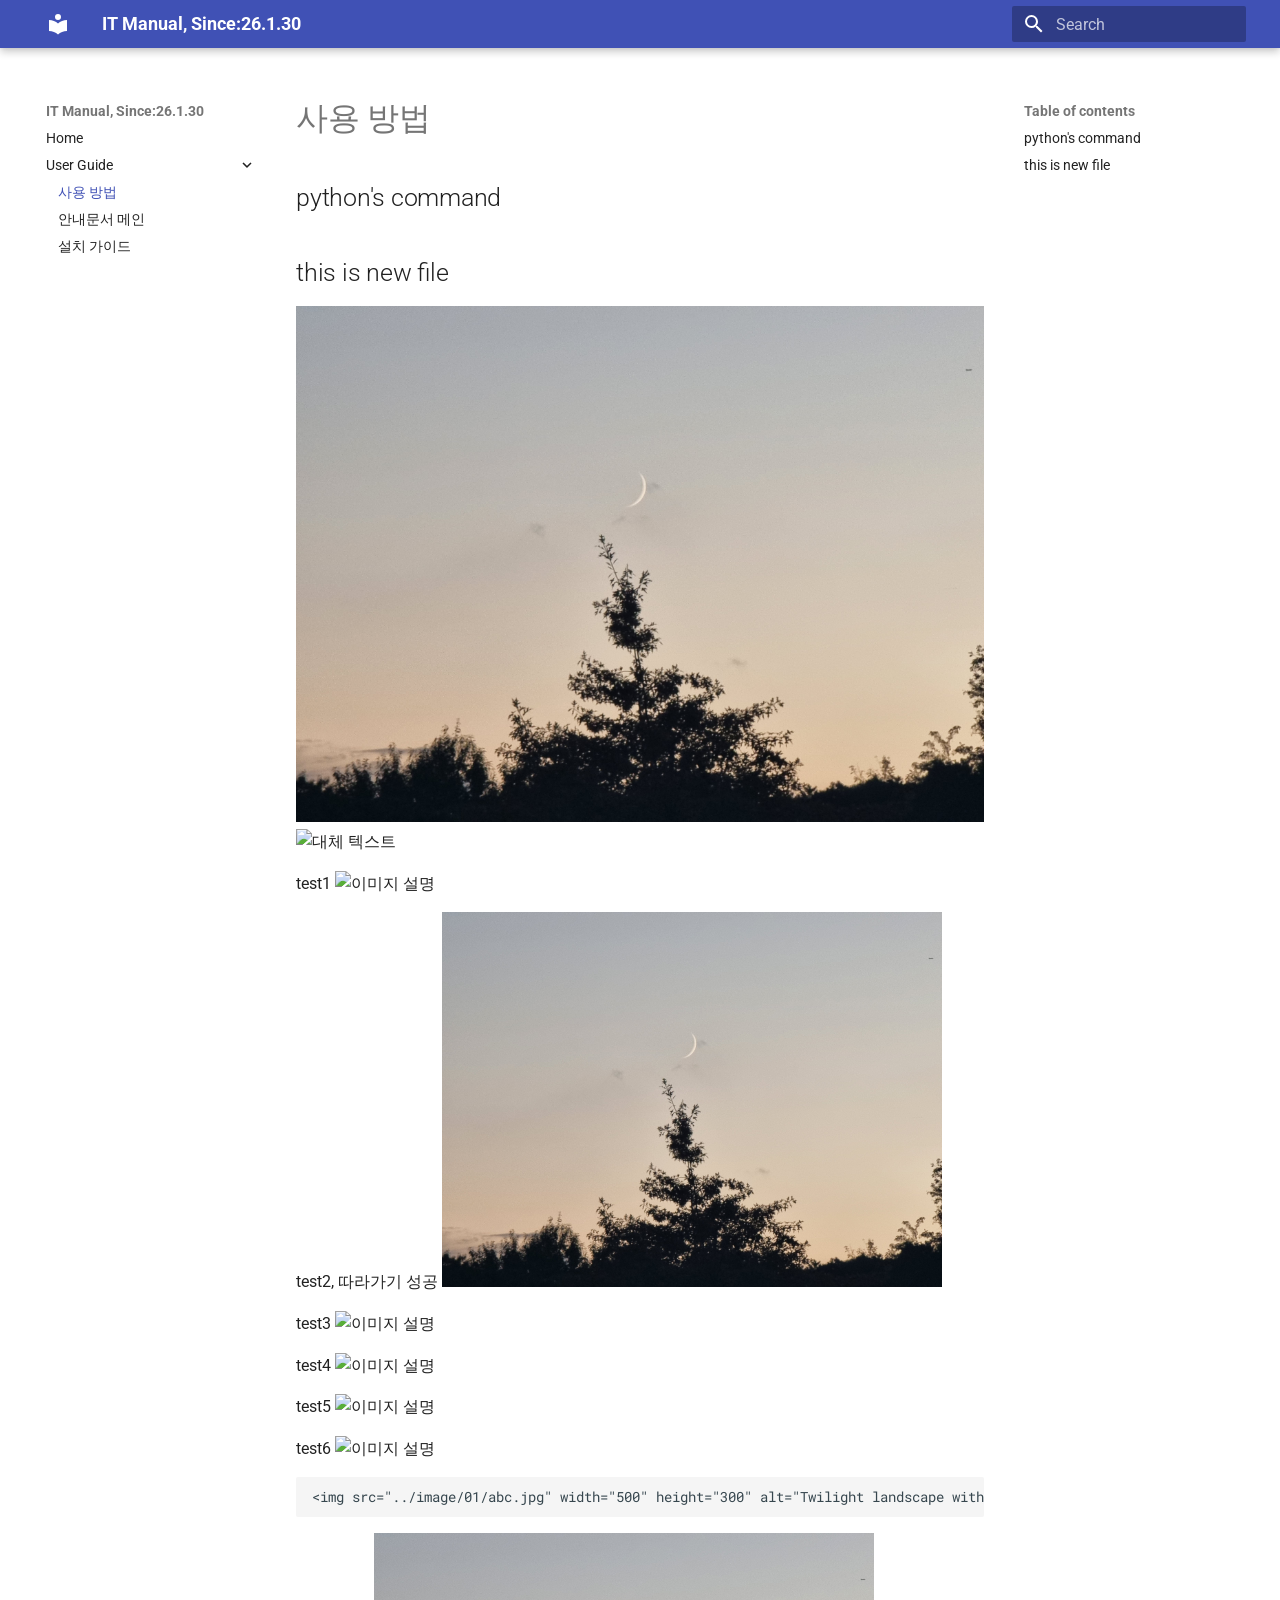
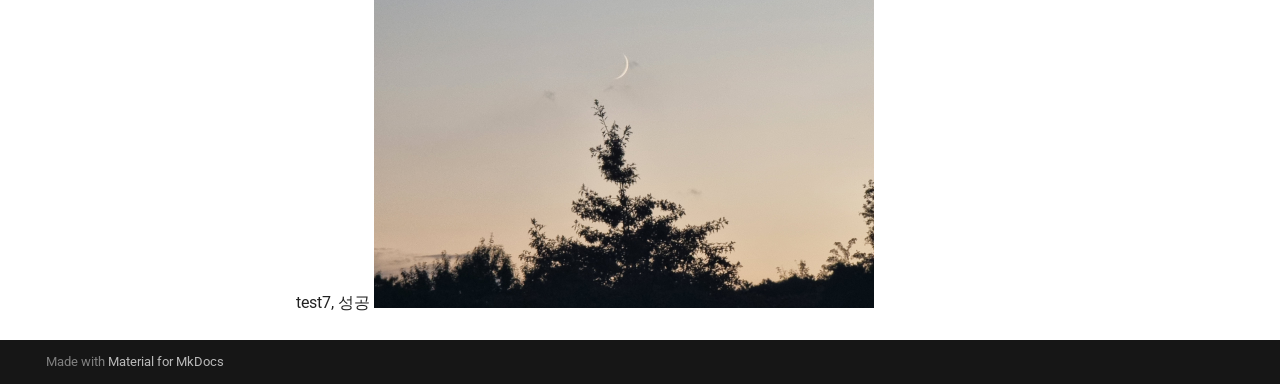
==== 01_PyCom/index.html @ a77b5185 "Deployed 3fe64b6 with MkDocs version: 1.6.1" ====
<!doctype html>
<html lang="en" class="no-js">
  <head>
    
      <meta charset="utf-8">
      <meta name="viewport" content="width=device-width,initial-scale=1">
      
      
      
      
        <link rel="prev" href="..">
      
      
        <link rel="next" href="../02_user_guide/">
      
      
        
      
      
      <link rel="icon" href="../assets/images/favicon.png">
      <meta name="generator" content="mkdocs-1.6.1, mkdocs-material-9.7.1">
    
    
      
        <title>사용 방법 - IT Manual, Since:26.1.30</title>
      
    
    
      <link rel="stylesheet" href="../assets/stylesheets/main.484c7ddc.min.css">
      
      


    
    
      
    
    
      
        
        
        <link rel="preconnect" href="https://fonts.gstatic.com" crossorigin>
        <link rel="stylesheet" href="https://fonts.googleapis.com/css?family=Roboto:300,300i,400,400i,700,700i%7CRoboto+Mono:400,400i,700,700i&display=fallback">
        <style>:root{--md-text-font:"Roboto";--md-code-font:"Roboto Mono"}</style>
      
    
    
    <script>__md_scope=new URL("..",location),__md_hash=e=>[...e].reduce(((e,_)=>(e<<5)-e+_.charCodeAt(0)),0),__md_get=(e,_=localStorage,t=__md_scope)=>JSON.parse(_.getItem(t.pathname+"."+e)),__md_set=(e,_,t=localStorage,a=__md_scope)=>{try{t.setItem(a.pathname+"."+e,JSON.stringify(_))}catch(e){}}</script>
    
      

    
    
  </head>
  
  
    <body dir="ltr">
  
    
    <input class="md-toggle" data-md-toggle="drawer" type="checkbox" id="__drawer" autocomplete="off">
    <input class="md-toggle" data-md-toggle="search" type="checkbox" id="__search" autocomplete="off">
    <label class="md-overlay" for="__drawer"></label>
    <div data-md-component="skip">
      
        
        <a href="#pythons-command" class="md-skip">
          Skip to content
        </a>
      
    </div>
    <div data-md-component="announce">
      
    </div>
    
    
      

  

<header class="md-header md-header--shadow" data-md-component="header">
  <nav class="md-header__inner md-grid" aria-label="Header">
    <a href=".." title="IT Manual, Since:26.1.30" class="md-header__button md-logo" aria-label="IT Manual, Since:26.1.30" data-md-component="logo">
      
  
  <svg xmlns="http://www.w3.org/2000/svg" viewBox="0 0 24 24"><path d="M12 8a3 3 0 0 0 3-3 3 3 0 0 0-3-3 3 3 0 0 0-3 3 3 3 0 0 0 3 3m0 3.54C9.64 9.35 6.5 8 3 8v11c3.5 0 6.64 1.35 9 3.54 2.36-2.19 5.5-3.54 9-3.54V8c-3.5 0-6.64 1.35-9 3.54"/></svg>

    </a>
    <label class="md-header__button md-icon" for="__drawer">
      
      <svg xmlns="http://www.w3.org/2000/svg" viewBox="0 0 24 24"><path d="M3 6h18v2H3zm0 5h18v2H3zm0 5h18v2H3z"/></svg>
    </label>
    <div class="md-header__title" data-md-component="header-title">
      <div class="md-header__ellipsis">
        <div class="md-header__topic">
          <span class="md-ellipsis">
            IT Manual, Since:26.1.30
          </span>
        </div>
        <div class="md-header__topic" data-md-component="header-topic">
          <span class="md-ellipsis">
            
              사용 방법
            
          </span>
        </div>
      </div>
    </div>
    
    
      <script>var palette=__md_get("__palette");if(palette&&palette.color){if("(prefers-color-scheme)"===palette.color.media){var media=matchMedia("(prefers-color-scheme: light)"),input=document.querySelector(media.matches?"[data-md-color-media='(prefers-color-scheme: light)']":"[data-md-color-media='(prefers-color-scheme: dark)']");palette.color.media=input.getAttribute("data-md-color-media"),palette.color.scheme=input.getAttribute("data-md-color-scheme"),palette.color.primary=input.getAttribute("data-md-color-primary"),palette.color.accent=input.getAttribute("data-md-color-accent")}for(var[key,value]of Object.entries(palette.color))document.body.setAttribute("data-md-color-"+key,value)}</script>
    
    
    
      
      
        <label class="md-header__button md-icon" for="__search">
          
          <svg xmlns="http://www.w3.org/2000/svg" viewBox="0 0 24 24"><path d="M9.5 3A6.5 6.5 0 0 1 16 9.5c0 1.61-.59 3.09-1.56 4.23l.27.27h.79l5 5-1.5 1.5-5-5v-.79l-.27-.27A6.52 6.52 0 0 1 9.5 16 6.5 6.5 0 0 1 3 9.5 6.5 6.5 0 0 1 9.5 3m0 2C7 5 5 7 5 9.5S7 14 9.5 14 14 12 14 9.5 12 5 9.5 5"/></svg>
        </label>
        <div class="md-search" data-md-component="search" role="dialog">
  <label class="md-search__overlay" for="__search"></label>
  <div class="md-search__inner" role="search">
    <form class="md-search__form" name="search">
      <input type="text" class="md-search__input" name="query" aria-label="Search" placeholder="Search" autocapitalize="off" autocorrect="off" autocomplete="off" spellcheck="false" data-md-component="search-query" required>
      <label class="md-search__icon md-icon" for="__search">
        
        <svg xmlns="http://www.w3.org/2000/svg" viewBox="0 0 24 24"><path d="M9.5 3A6.5 6.5 0 0 1 16 9.5c0 1.61-.59 3.09-1.56 4.23l.27.27h.79l5 5-1.5 1.5-5-5v-.79l-.27-.27A6.52 6.52 0 0 1 9.5 16 6.5 6.5 0 0 1 3 9.5 6.5 6.5 0 0 1 9.5 3m0 2C7 5 5 7 5 9.5S7 14 9.5 14 14 12 14 9.5 12 5 9.5 5"/></svg>
        
        <svg xmlns="http://www.w3.org/2000/svg" viewBox="0 0 24 24"><path d="M20 11v2H8l5.5 5.5-1.42 1.42L4.16 12l7.92-7.92L13.5 5.5 8 11z"/></svg>
      </label>
      <nav class="md-search__options" aria-label="Search">
        
        <button type="reset" class="md-search__icon md-icon" title="Clear" aria-label="Clear" tabindex="-1">
          
          <svg xmlns="http://www.w3.org/2000/svg" viewBox="0 0 24 24"><path d="M19 6.41 17.59 5 12 10.59 6.41 5 5 6.41 10.59 12 5 17.59 6.41 19 12 13.41 17.59 19 19 17.59 13.41 12z"/></svg>
        </button>
      </nav>
      
    </form>
    <div class="md-search__output">
      <div class="md-search__scrollwrap" tabindex="0" data-md-scrollfix>
        <div class="md-search-result" data-md-component="search-result">
          <div class="md-search-result__meta">
            Initializing search
          </div>
          <ol class="md-search-result__list" role="presentation"></ol>
        </div>
      </div>
    </div>
  </div>
</div>
      
    
    
  </nav>
  
</header>
    
    <div class="md-container" data-md-component="container">
      
      
        
          
        
      
      <main class="md-main" data-md-component="main">
        <div class="md-main__inner md-grid">
          
            
              
              <div class="md-sidebar md-sidebar--primary" data-md-component="sidebar" data-md-type="navigation" >
                <div class="md-sidebar__scrollwrap">
                  <div class="md-sidebar__inner">
                    



<nav class="md-nav md-nav--primary" aria-label="Navigation" data-md-level="0">
  <label class="md-nav__title" for="__drawer">
    <a href=".." title="IT Manual, Since:26.1.30" class="md-nav__button md-logo" aria-label="IT Manual, Since:26.1.30" data-md-component="logo">
      
  
  <svg xmlns="http://www.w3.org/2000/svg" viewBox="0 0 24 24"><path d="M12 8a3 3 0 0 0 3-3 3 3 0 0 0-3-3 3 3 0 0 0-3 3 3 3 0 0 0 3 3m0 3.54C9.64 9.35 6.5 8 3 8v11c3.5 0 6.64 1.35 9 3.54 2.36-2.19 5.5-3.54 9-3.54V8c-3.5 0-6.64 1.35-9 3.54"/></svg>

    </a>
    IT Manual, Since:26.1.30
  </label>
  
  <ul class="md-nav__list" data-md-scrollfix>
    
      
      
  
  
  
  
    <li class="md-nav__item">
      <a href=".." class="md-nav__link">
        
  
  
  <span class="md-ellipsis">
    
  
    Home
  

    
  </span>
  
  

      </a>
    </li>
  

    
      
      
  
  
    
  
  
  
    
    
    
    
    
    <li class="md-nav__item md-nav__item--active md-nav__item--nested">
      
        
        
        <input class="md-nav__toggle md-toggle " type="checkbox" id="__nav_2" checked>
        
          
          <label class="md-nav__link" for="__nav_2" id="__nav_2_label" tabindex="0">
            
  
  
  <span class="md-ellipsis">
    
  
    User Guide
  

    
  </span>
  
  

            <span class="md-nav__icon md-icon"></span>
          </label>
        
        <nav class="md-nav" data-md-level="1" aria-labelledby="__nav_2_label" aria-expanded="true">
          <label class="md-nav__title" for="__nav_2">
            <span class="md-nav__icon md-icon"></span>
            
  
    User Guide
  

          </label>
          <ul class="md-nav__list" data-md-scrollfix>
            
              
                
  
  
    
  
  
  
    <li class="md-nav__item md-nav__item--active">
      
      <input class="md-nav__toggle md-toggle" type="checkbox" id="__toc">
      
      
      
        <label class="md-nav__link md-nav__link--active" for="__toc">
          
  
  
  <span class="md-ellipsis">
    
  
    사용 방법
  

    
  </span>
  
  

          <span class="md-nav__icon md-icon"></span>
        </label>
      
      <a href="./" class="md-nav__link md-nav__link--active">
        
  
  
  <span class="md-ellipsis">
    
  
    사용 방법
  

    
  </span>
  
  

      </a>
      
        

<nav class="md-nav md-nav--secondary" aria-label="Table of contents">
  
  
  
  
    <label class="md-nav__title" for="__toc">
      <span class="md-nav__icon md-icon"></span>
      Table of contents
    </label>
    <ul class="md-nav__list" data-md-component="toc" data-md-scrollfix>
      
        <li class="md-nav__item">
  <a href="#pythons-command" class="md-nav__link">
    <span class="md-ellipsis">
      
        python's command
      
    </span>
  </a>
  
</li>
      
        <li class="md-nav__item">
  <a href="#this-is-new-file" class="md-nav__link">
    <span class="md-ellipsis">
      
        this is new file
      
    </span>
  </a>
  
</li>
      
    </ul>
  
</nav>
      
    </li>
  

              
            
              
                
  
  
  
  
    <li class="md-nav__item">
      <a href="../02_user_guide/" class="md-nav__link">
        
  
  
  <span class="md-ellipsis">
    
  
    안내문서 메인
  

    
  </span>
  
  

      </a>
    </li>
  

              
            
              
                
  
  
  
  
    <li class="md-nav__item">
      <a href="../03_install/" class="md-nav__link">
        
  
  
  <span class="md-ellipsis">
    
  
    설치 가이드
  

    
  </span>
  
  

      </a>
    </li>
  

              
            
          </ul>
        </nav>
      
    </li>
  

    
  </ul>
</nav>
                  </div>
                </div>
              </div>
            
            
              
              <div class="md-sidebar md-sidebar--secondary" data-md-component="sidebar" data-md-type="toc" >
                <div class="md-sidebar__scrollwrap">
                  <div class="md-sidebar__inner">
                    

<nav class="md-nav md-nav--secondary" aria-label="Table of contents">
  
  
  
  
    <label class="md-nav__title" for="__toc">
      <span class="md-nav__icon md-icon"></span>
      Table of contents
    </label>
    <ul class="md-nav__list" data-md-component="toc" data-md-scrollfix>
      
        <li class="md-nav__item">
  <a href="#pythons-command" class="md-nav__link">
    <span class="md-ellipsis">
      
        python's command
      
    </span>
  </a>
  
</li>
      
        <li class="md-nav__item">
  <a href="#this-is-new-file" class="md-nav__link">
    <span class="md-ellipsis">
      
        this is new file
      
    </span>
  </a>
  
</li>
      
    </ul>
  
</nav>
                  </div>
                </div>
              </div>
            
          
          
            <div class="md-content" data-md-component="content">
              
              <article class="md-content__inner md-typeset">
                
                  



  <h1>사용 방법</h1>

<h2 id="pythons-command">python's command</h2>
<h2 id="this-is-new-file">this is new file</h2>
<p><img alt="대체 텍스트" src="../image/01/abc.jpg" />
<img alt="대체 텍스트" src="../image/01/intro.gif" /></p>
<p>test1
<img src="docs/image/01/abc.jpg" width="500" height="300" alt="이미지 설명"></p>
<p>test2, 따라가기 성공
<img src="/docs/image/01/abc.jpg" width="500" height="300" alt="이미지 설명"></p>
<p>test3
<img src="./docs/image/01/abc.jpg" width="500" height="300" alt="이미지 설명"></p>
<p>test4
<img src="DongGyuLee76/mkDoc/docs/image/01/abc.jpg" width="500" height="300" alt="이미지 설명"></p>
<p>test5
<img src="/DongGyuLee76/mkDoc/docs/image/01/abc.jpg" width="500" height="300" alt="이미지 설명"></p>
<p>test6
<img src="./DongGyuLee76/mkDoc/docs/image/01/abc.jpg" width="500" height="300" alt="이미지 설명"></p>
<div class="highlight"><pre><span></span><code>&lt;img src=&quot;../image/01/abc.jpg&quot; width=&quot;500&quot; height=&quot;300&quot; alt=&quot;Twilight landscape with silhouetted trees against a pale sky, a crescent moon visible above, creating a serene and peaceful atmosphere&quot;&gt;
</code></pre></div>
<p>test7, 성공
<img src="../image/01/abc.jpg" width="500" height="300" alt="이미지 설명"></p>












                
              </article>
            </div>
          
          
<script>var target=document.getElementById(location.hash.slice(1));target&&target.name&&(target.checked=target.name.startsWith("__tabbed_"))</script>
        </div>
        
      </main>
      
        <footer class="md-footer">
  
  <div class="md-footer-meta md-typeset">
    <div class="md-footer-meta__inner md-grid">
      <div class="md-copyright">
  
  
    Made with
    <a href="https://squidfunk.github.io/mkdocs-material/" target="_blank" rel="noopener">
      Material for MkDocs
    </a>
  
</div>
      
    </div>
  </div>
</footer>
      
    </div>
    <div class="md-dialog" data-md-component="dialog">
      <div class="md-dialog__inner md-typeset"></div>
    </div>
    
    
    
      
      
      <script id="__config" type="application/json">{"annotate": null, "base": "..", "features": [], "search": "../assets/javascripts/workers/search.2c215733.min.js", "tags": null, "translations": {"clipboard.copied": "Copied to clipboard", "clipboard.copy": "Copy to clipboard", "search.result.more.one": "1 more on this page", "search.result.more.other": "# more on this page", "search.result.none": "No matching documents", "search.result.one": "1 matching document", "search.result.other": "# matching documents", "search.result.placeholder": "Type to start searching", "search.result.term.missing": "Missing", "select.version": "Select version"}, "version": null}</script>
    
    
      <script src="../assets/javascripts/bundle.79ae519e.min.js"></script>
      
    
  </body>
</html>
---- assets/stylesheets/main.484c7ddc.min.css ----
@charset "UTF-8";html{-webkit-text-size-adjust:none;-moz-text-size-adjust:none;text-size-adjust:none;box-sizing:border-box}*,:after,:before{box-sizing:inherit}@media (prefers-reduced-motion){*,:after,:before{transition:none!important}}body{margin:0}a,button,input,label{-webkit-tap-highlight-color:transparent}a{color:inherit;text-decoration:none}hr{border:0;box-sizing:initial;display:block;height:.05rem;overflow:visible;padding:0}small{font-size:80%}sub,sup{line-height:1em}img{border-style:none}table{border-collapse:initial;border-spacing:0}td,th{font-weight:400;vertical-align:top}button{background:#0000;border:0;font-family:inherit;font-size:inherit;margin:0;padding:0}input{border:0;outline:none}:root{--md-primary-fg-color:#4051b5;--md-primary-fg-color--light:#5d6cc0;--md-primary-fg-color--dark:#303fa1;--md-primary-bg-color:#fff;--md-primary-bg-color--light:#ffffffb3;--md-accent-fg-color:#526cfe;--md-accent-fg-color--transparent:#526cfe1a;--md-accent-bg-color:#fff;--md-accent-bg-color--light:#ffffffb3}[data-md-color-scheme=default]{color-scheme:light}[data-md-color-scheme=default] img[src$="#gh-dark-mode-only"],[data-md-color-scheme=default] img[src$="#only-dark"]{display:none}:root,[data-md-color-scheme=default]{--md-hue:225deg;--md-default-fg-color:#000000de;--md-default-fg-color--light:#0000008a;--md-default-fg-color--lighter:#00000052;--md-default-fg-color--lightest:#00000012;--md-default-bg-color:#fff;--md-default-bg-color--light:#ffffffb3;--md-default-bg-color--lighter:#ffffff4d;--md-default-bg-color--lightest:#ffffff1f;--md-code-fg-color:#36464e;--md-code-bg-color:#f5f5f5;--md-code-bg-color--light:#f5f5f5b3;--md-code-bg-color--lighter:#f5f5f54d;--md-code-hl-color:#4287ff;--md-code-hl-color--light:#4287ff1a;--md-code-hl-number-color:#d52a2a;--md-code-hl-special-color:#db1457;--md-code-hl-function-color:#a846b9;--md-code-hl-constant-color:#6e59d9;--md-code-hl-keyword-color:#3f6ec6;--md-code-hl-string-color:#1c7d4d;--md-code-hl-name-color:var(--md-code-fg-color);--md-code-hl-operator-color:var(--md-default-fg-color--light);--md-code-hl-punctuation-color:var(--md-default-fg-color--light);--md-code-hl-comment-color:var(--md-default-fg-color--light);--md-code-hl-generic-color:var(--md-default-fg-color--light);--md-code-hl-variable-color:var(--md-default-fg-color--light);--md-typeset-color:var(--md-default-fg-color);--md-typeset-a-color:var(--md-primary-fg-color);--md-typeset-del-color:#f5503d26;--md-typeset-ins-color:#0bd57026;--md-typeset-kbd-color:#fafafa;--md-typeset-kbd-accent-color:#fff;--md-typeset-kbd-border-color:#b8b8b8;--md-typeset-mark-color:#ffff0080;--md-typeset-table-color:#0000001f;--md-typeset-table-color--light:rgba(0,0,0,.035);--md-admonition-fg-color:var(--md-default-fg-color);--md-admonition-bg-color:var(--md-default-bg-color);--md-warning-fg-color:#000000de;--md-warning-bg-color:#ff9;--md-footer-fg-color:#fff;--md-footer-fg-color--light:#ffffffb3;--md-footer-fg-color--lighter:#ffffff73;--md-footer-bg-color:#000000de;--md-footer-bg-color--dark:#00000052;--md-shadow-z1:0 0.2rem 0.5rem #0000000d,0 0 0.05rem #0000001a;--md-shadow-z2:0 0.2rem 0.5rem #0000001a,0 0 0.05rem #00000040;--md-shadow-z3:0 0.2rem 0.5rem #0003,0 0 0.05rem #00000059}.md-icon svg{fill:currentcolor;display:block;height:1.2rem;width:1.2rem}body{-webkit-font-smoothing:antialiased;-moz-osx-font-smoothing:grayscale;--md-text-font-family:var(--md-text-font,_),-apple-system,BlinkMacSystemFont,Helvetica,Arial,sans-serif;--md-code-font-family:var(--md-code-font,_),SFMono-Regular,Consolas,Menlo,monospace}aside,body,input{font-feature-settings:"kern","liga";color:var(--md-typeset-color);font-family:var(--md-text-font-family)}code,kbd,pre{font-feature-settings:"kern";font-family:var(--md-code-font-family)}:root{--md-typeset-table-sort-icon:url('data:image/svg+xml;charset=utf-8,<svg xmlns="http://www.w3.org/2000/svg" viewBox="0 0 24 24"><path d="m18 21-4-4h3V7h-3l4-4 4 4h-3v10h3M2 19v-2h10v2M2 13v-2h7v2M2 7V5h4v2z"/></svg>');--md-typeset-table-sort-icon--asc:url('data:image/svg+xml;charset=utf-8,<svg xmlns="http://www.w3.org/2000/svg" viewBox="0 0 24 24"><path d="M19 17h3l-4 4-4-4h3V3h2M2 17h10v2H2M6 5v2H2V5m0 6h7v2H2z"/></svg>');--md-typeset-table-sort-icon--desc:url('data:image/svg+xml;charset=utf-8,<svg xmlns="http://www.w3.org/2000/svg" viewBox="0 0 24 24"><path d="M19 7h3l-4-4-4 4h3v14h2M2 17h10v2H2M6 5v2H2V5m0 6h7v2H2z"/></svg>')}.md-typeset{-webkit-print-color-adjust:exact;color-adjust:exact;font-size:.8rem;line-height:1.6;overflow-wrap:break-word}@media print{.md-typeset{font-size:.68rem}}.md-typeset blockquote,.md-typeset dl,.md-typeset figure,.md-typeset ol,.md-typeset pre,.md-typeset ul{margin-bottom:1em;margin-top:1em}.md-typeset h1{color:var(--md-default-fg-color--light);font-size:2em;line-height:1.3;margin:0 0 1.25em}.md-typeset h1,.md-typeset h2{font-weight:300;letter-spacing:-.01em}.md-typeset h2{font-size:1.5625em;line-height:1.4;margin:1.6em 0 .64em}.md-typeset h3{font-size:1.25em;font-weight:400;letter-spacing:-.01em;line-height:1.5;margin:1.6em 0 .8em}.md-typeset h2+h3{margin-top:.8em}.md-typeset h4{font-weight:700;letter-spacing:-.01em;margin:1em 0}.md-typeset h5,.md-typeset h6{color:var(--md-default-fg-color--light);font-size:.8em;font-weight:700;letter-spacing:-.01em;margin:1.25em 0}.md-typeset h5{text-transform:uppercase}.md-typeset h5 code{text-transform:none}.md-typeset hr{border-bottom:.05rem solid var(--md-default-fg-color--lightest);display:flow-root;margin:1.5em 0}.md-typeset a{color:var(--md-typeset-a-color);word-break:break-word}.md-typeset a,.md-typeset a:before{transition:color 125ms}.md-typeset a:focus,.md-typeset a:hover{color:var(--md-accent-fg-color)}.md-typeset a:focus code,.md-typeset a:hover code{background-color:var(--md-accent-fg-color--transparent);color:var(--md-accent-fg-color)}.md-typeset a code{color:var(--md-typeset-a-color)}.md-typeset a.focus-visible{outline-color:var(--md-accent-fg-color);outline-offset:.2rem}.md-typeset code,.md-typeset kbd,.md-typeset pre{color:var(--md-code-fg-color);direction:ltr;font-variant-ligatures:none;transition:background-color 125ms}@media print{.md-typeset code,.md-typeset kbd,.md-typeset pre{white-space:pre-wrap}}.md-typeset code{background-color:var(--md-code-bg-color);border-radius:.1rem;-webkit-box-decoration-break:clone;box-decoration-break:clone;font-size:.85em;padding:0 .2941176471em;transition:color 125ms,background-color 125ms;word-break:break-word}.md-typeset code:not(.focus-visible){-webkit-tap-highlight-color:transparent;outline:none}.md-typeset pre{display:flow-root;line-height:1.4;position:relative}.md-typeset pre>code{-webkit-box-decoration-break:slice;box-decoration-break:slice;box-shadow:none;display:block;margin:0;outline-color:var(--md-accent-fg-color);overflow:auto;padding:.7720588235em 1.1764705882em;scrollbar-color:var(--md-default-fg-color--lighter) #0000;scrollbar-width:thin;touch-action:auto;word-break:normal}.md-typeset pre>code:hover{scrollbar-color:var(--md-accent-fg-color) #0000}.md-typeset pre>code::-webkit-scrollbar{height:.2rem;width:.2rem}.md-typeset pre>code::-webkit-scrollbar-thumb{background-color:var(--md-default-fg-color--lighter)}.md-typeset pre>code::-webkit-scrollbar-thumb:hover{background-color:var(--md-accent-fg-color)}.md-typeset kbd{background-color:var(--md-typeset-kbd-color);border-radius:.1rem;box-shadow:0 .1rem 0 .05rem var(--md-typeset-kbd-border-color),0 .1rem 0 var(--md-typeset-kbd-border-color),0 -.1rem .2rem var(--md-typeset-kbd-accent-color) inset;color:var(--md-default-fg-color);display:inline-block;font-size:.75em;padding:0 .6666666667em;vertical-align:text-top;word-break:break-word}.md-typeset mark{background-color:var(--md-typeset-mark-color);-webkit-box-decoration-break:clone;box-decoration-break:clone;color:inherit;word-break:break-word}.md-typeset abbr{cursor:help;text-decoration:none}.md-typeset [data-preview],.md-typeset abbr{border-bottom:.05rem dotted var(--md-default-fg-color--light)}.md-typeset small{opacity:.75}[dir=ltr] .md-typeset sub,[dir=ltr] .md-typeset sup{margin-left:.078125em}[dir=rtl] .md-typeset sub,[dir=rtl] .md-typeset sup{margin-right:.078125em}[dir=ltr] .md-typeset blockquote{padding-left:.6rem}[dir=rtl] .md-typeset blockquote{padding-right:.6rem}[dir=ltr] .md-typeset blockquote{border-left:.2rem solid var(--md-default-fg-color--lighter)}[dir=rtl] .md-typeset blockquote{border-right:.2rem solid var(--md-default-fg-color--lighter)}.md-typeset blockquote{color:var(--md-default-fg-color--light);margin-left:0;margin-right:0}.md-typeset ul{list-style-type:disc}.md-typeset ul[type]{list-style-type:revert-layer}[dir=ltr] .md-typeset ol,[dir=ltr] .md-typeset ul{margin-left:.625em}[dir=rtl] .md-typeset ol,[dir=rtl] .md-typeset ul{margin-right:.625em}.md-typeset ol,.md-typeset ul{padding:0}.md-typeset ol:not([hidden]),.md-typeset ul:not([hidden]){display:flow-root}.md-typeset ol ol,.md-typeset ul ol{list-style-type:lower-alpha}.md-typeset ol ol ol,.md-typeset ul ol ol{list-style-type:lower-roman}.md-typeset ol ol ol ol,.md-typeset ul ol ol ol{list-style-type:upper-alpha}.md-typeset ol ol ol ol ol,.md-typeset ul ol ol ol ol{list-style-type:upper-roman}.md-typeset ol[type],.md-typeset ul[type]{list-style-type:revert-layer}[dir=ltr] .md-typeset ol li,[dir=ltr] .md-typeset ul li{margin-left:1.25em}[dir=rtl] .md-typeset ol li,[dir=rtl] .md-typeset ul li{margin-right:1.25em}.md-typeset ol li,.md-typeset ul li{margin-bottom:.5em}.md-typeset ol li blockquote,.md-typeset ol li p,.md-typeset ul li blockquote,.md-typeset ul li p{margin:.5em 0}.md-typeset ol li:last-child,.md-typeset ul li:last-child{margin-bottom:0}[dir=ltr] .md-typeset ol li ol,[dir=ltr] .md-typeset ol li ul,[dir=ltr] .md-typeset ul li ol,[dir=ltr] .md-typeset ul li ul{margin-left:.625em}[dir=rtl] .md-typeset ol li ol,[dir=rtl] .md-typeset ol li ul,[dir=rtl] .md-typeset ul li ol,[dir=rtl] .md-typeset ul li ul{margin-right:.625em}.md-typeset ol li ol,.md-typeset ol li ul,.md-typeset ul li ol,.md-typeset ul li ul{margin-bottom:.5em;margin-top:.5em}[dir=ltr] .md-typeset dd{margin-left:1.875em}[dir=rtl] .md-typeset dd{margin-right:1.875em}.md-typeset dd{margin-bottom:1.5em;margin-top:1em}.md-typeset img,.md-typeset svg,.md-typeset video{height:auto;max-width:100%}.md-typeset img[align=left]{margin:1em 1em 1em 0}.md-typeset img[align=right]{margin:1em 0 1em 1em}.md-typeset img[align]:only-child{margin-top:0}.md-typeset figure{display:flow-root;margin:1em auto;max-width:100%;text-align:center;width:fit-content}.md-typeset figure img{display:block;margin:0 auto}.md-typeset figcaption{font-style:italic;margin:1em auto;max-width:24rem}.md-typeset iframe{max-width:100%}.md-typeset table:not([class]){background-color:var(--md-default-bg-color);border:.05rem solid var(--md-typeset-table-color);border-radius:.1rem;display:inline-block;font-size:.64rem;max-width:100%;overflow:auto;touch-action:auto}@media print{.md-typeset table:not([class]){display:table}}.md-typeset table:not([class])+*{margin-top:1.5em}.md-typeset table:not([class]) td>:first-child,.md-typeset table:not([class]) th>:first-child{margin-top:0}.md-typeset table:not([class]) td>:last-child,.md-typeset table:not([class]) th>:last-child{margin-bottom:0}.md-typeset table:not([class]) td:not([align]),.md-typeset table:not([class]) th:not([align]){text-align:left}[dir=rtl] .md-typeset table:not([class]) td:not([align]),[dir=rtl] .md-typeset table:not([class]) th:not([align]){text-align:right}.md-typeset table:not([class]) th{font-weight:700;min-width:5rem;padding:.9375em 1.25em;vertical-align:top}.md-typeset table:not([class]) td{border-top:.05rem solid var(--md-typeset-table-color);padding:.9375em 1.25em;vertical-align:top}.md-typeset table:not([class]) tbody tr{transition:background-color 125ms}.md-typeset table:not([class]) tbody tr:hover{background-color:var(--md-typeset-table-color--light);box-shadow:0 .05rem 0 var(--md-default-bg-color) inset}.md-typeset table:not([class]) a{word-break:normal}.md-typeset table th[role=columnheader]{cursor:pointer}[dir=ltr] .md-typeset table th[role=columnheader]:after{margin-left:.5em}[dir=rtl] .md-typeset table th[role=columnheader]:after{margin-right:.5em}.md-typeset table th[role=columnheader]:after{content:"";display:inline-block;height:1.2em;-webkit-mask-image:var(--md-typeset-table-sort-icon);mask-image:var(--md-typeset-table-sort-icon);-webkit-mask-repeat:no-repeat;mask-repeat:no-repeat;-webkit-mask-size:contain;mask-size:contain;transition:background-color 125ms;vertical-align:text-bottom;width:1.2em}.md-typeset table th[role=columnheader]:hover:after{background-color:var(--md-default-fg-color--lighter)}.md-typeset table th[role=columnheader][aria-sort=ascending]:after{background-color:var(--md-default-fg-color--light);-webkit-mask-image:var(--md-typeset-table-sort-icon--asc);mask-image:var(--md-typeset-table-sort-icon--asc)}.md-typeset table th[role=columnheader][aria-sort=descending]:after{background-color:var(--md-default-fg-color--light);-webkit-mask-image:var(--md-typeset-table-sort-icon--desc);mask-image:var(--md-typeset-table-sort-icon--desc)}.md-typeset__scrollwrap{margin:1em -.8rem;overflow-x:auto;touch-action:auto}.md-typeset__table{display:inline-block;margin-bottom:.5em;padding:0 .8rem}@media print{.md-typeset__table{display:block}}html .md-typeset__table table{display:table;margin:0;overflow:hidden;width:100%}@media screen and (max-width:44.984375em){.md-content__inner>pre{margin:1em -.8rem}.md-content__inner>pre code{border-radius:0}}.md-typeset .md-author{border-radius:100%;display:block;flex-shrink:0;height:1.6rem;overflow:hidden;position:relative;transition:color 125ms,transform 125ms;width:1.6rem}.md-typeset .md-author img{display:block}.md-typeset .md-author--more{background:var(--md-default-fg-color--lightest);color:var(--md-default-fg-color--lighter);font-size:.6rem;font-weight:700;line-height:1.6rem;text-align:center}.md-typeset .md-author--long{height:2.4rem;width:2.4rem}.md-typeset a.md-author{transform:scale(1)}.md-typeset a.md-author img{border-radius:100%;filter:grayscale(100%) opacity(75%);transition:filter 125ms}.md-typeset a.md-author:focus,.md-typeset a.md-author:hover{transform:scale(1.1);z-index:1}.md-typeset a.md-author:focus img,.md-typeset a.md-author:hover img{filter:grayscale(0)}.md-banner{background-color:var(--md-footer-bg-color);color:var(--md-footer-fg-color);overflow:auto}@media print{.md-banner{display:none}}.md-banner--warning{background-color:var(--md-warning-bg-color);color:var(--md-warning-fg-color)}.md-banner__inner{font-size:.7rem;margin:.6rem auto;padding:0 .8rem}[dir=ltr] .md-banner__button{float:right}[dir=rtl] .md-banner__button{float:left}.md-banner__button{color:inherit;cursor:pointer;transition:opacity .25s}.no-js .md-banner__button{display:none}.md-banner__button:hover{opacity:.7}html{font-size:125%;height:100%;overflow-x:hidden}@media screen and (min-width:100em){html{font-size:137.5%}}@media screen and (min-width:125em){html{font-size:150%}}body{background-color:var(--md-default-bg-color);display:flex;flex-direction:column;font-size:.5rem;min-height:100%;position:relative;width:100%}@media print{body{display:block}}@media screen and (max-width:59.984375em){body[data-md-scrolllock]{position:fixed}}.md-grid{margin-left:auto;margin-right:auto;max-width:61rem}.md-container{display:flex;flex-direction:column;flex-grow:1}@media print{.md-container{display:block}}.md-main{flex-grow:1}.md-main__inner{display:flex;height:100%;margin-top:1.5rem}.md-ellipsis{overflow:hidden;text-overflow:ellipsis}.md-toggle{display:none}.md-option{height:0;opacity:0;position:absolute;width:0}.md-option:checked+label:not([hidden]){display:block}.md-option.focus-visible+label{outline-color:var(--md-accent-fg-color);outline-style:auto}.md-skip{background-color:var(--md-default-fg-color);border-radius:.1rem;color:var(--md-default-bg-color);font-size:.64rem;margin:.5rem;opacity:0;outline-color:var(--md-accent-fg-color);padding:.3rem .5rem;position:fixed;transform:translateY(.4rem);z-index:-1}.md-skip:focus{opacity:1;transform:translateY(0);transition:transform .25s cubic-bezier(.4,0,.2,1),opacity 175ms 75ms;z-index:10}@page{margin:25mm}:root{--md-clipboard-icon:url('data:image/svg+xml;charset=utf-8,<svg xmlns="http://www.w3.org/2000/svg" viewBox="0 0 24 24"><path d="M19 21H8V7h11m0-2H8a2 2 0 0 0-2 2v14a2 2 0 0 0 2 2h11a2 2 0 0 0 2-2V7a2 2 0 0 0-2-2m-3-4H4a2 2 0 0 0-2 2v14h2V3h12z"/></svg>')}.md-clipboard{border-radius:.1rem;color:var(--md-default-fg-color--lightest);cursor:pointer;height:1.5em;outline-color:var(--md-accent-fg-color);outline-offset:.1rem;transition:color .25s;width:1.5em;z-index:1}@media print{.md-clipboard{display:none}}.md-clipboard:not(.focus-visible){-webkit-tap-highlight-color:transparent;outline:none}:hover>.md-clipboard{color:var(--md-default-fg-color--light)}.md-clipboard:focus,.md-clipboard:hover{color:var(--md-accent-fg-color)}.md-clipboard:after{background-color:currentcolor;content:"";display:block;height:1.125em;margin:0 auto;-webkit-mask-image:var(--md-clipboard-icon);mask-image:var(--md-clipboard-icon);-webkit-mask-position:center;mask-position:center;-webkit-mask-repeat:no-repeat;mask-repeat:no-repeat;-webkit-mask-size:contain;mask-size:contain;width:1.125em}.md-clipboard--inline{cursor:pointer}.md-clipboard--inline code{transition:color .25s,background-color .25s}.md-clipboard--inline:focus code,.md-clipboard--inline:hover code{background-color:var(--md-accent-fg-color--transparent);color:var(--md-accent-fg-color)}:root{--md-code-select-icon:url('data:image/svg+xml;charset=utf-8,<svg xmlns="http://www.w3.org/2000/svg" viewBox="0 0 24 24"><path d="M19 19h-4v2h4c1.1 0 2-.9 2-2v-4h-2m0-12h-4v2h4v4h2V5c0-1.1-.9-2-2-2M5 5h4V3H5c-1.1 0-2 .9-2 2v4h2m0 6H3v4c0 1.1.9 2 2 2h4v-2H5zm2-4h2v2H7zm4 0h2v2h-2zm4 0h2v2h-2zM7 7h2v2H7zm4 0h2v2h-2zm4 0h2v2h-2zm-8 8h2v2H7zm4 0h2v2h-2zm4 0h2v2h-2z"/></svg>');--md-code-copy-icon:url('data:image/svg+xml;charset=utf-8,<svg xmlns="http://www.w3.org/2000/svg" viewBox="0 0 24 24"><path d="M19 21H8V7h11m0-2H8a2 2 0 0 0-2 2v14a2 2 0 0 0 2 2h11a2 2 0 0 0 2-2V7a2 2 0 0 0-2-2m-3-4H4a2 2 0 0 0-2 2v14h2V3h12z"/></svg>')}.md-typeset .md-code__content{display:grid}.md-code__nav{background-color:var(--md-code-bg-color--lighter);border-radius:.1rem;display:flex;gap:.2rem;padding:.2rem;position:absolute;right:.25em;top:.25em;transition:background-color .25s;z-index:1}:hover>.md-code__nav{background-color:var(--md-code-bg-color--light)}.md-code__button{color:var(--md-default-fg-color--lightest);cursor:pointer;display:block;height:1.5em;outline-color:var(--md-accent-fg-color);outline-offset:.1rem;transition:color .25s;width:1.5em}:hover>*>.md-code__button{color:var(--md-default-fg-color--light)}.md-code__button.focus-visible,.md-code__button:hover{color:var(--md-accent-fg-color)}.md-code__button--active{color:var(--md-default-fg-color)!important}.md-code__button:after{background-color:currentcolor;content:"";display:block;height:1.125em;margin:0 auto;-webkit-mask-position:center;mask-position:center;-webkit-mask-repeat:no-repeat;mask-repeat:no-repeat;-webkit-mask-size:contain;mask-size:contain;width:1.125em}.md-code__button[data-md-type=select]:after{-webkit-mask-image:var(--md-code-select-icon);mask-image:var(--md-code-select-icon)}.md-code__button[data-md-type=copy]:after{-webkit-mask-image:var(--md-code-copy-icon);mask-image:var(--md-code-copy-icon)}@keyframes consent{0%{opacity:0;transform:translateY(100%)}to{opacity:1;transform:translateY(0)}}@keyframes overlay{0%{opacity:0}to{opacity:1}}.md-consent__overlay{animation:overlay .25s both;-webkit-backdrop-filter:blur(.1rem);backdrop-filter:blur(.1rem);background-color:#0000008a;height:100%;opacity:1;position:fixed;top:0;width:100%;z-index:5}.md-consent__inner{animation:consent .5s cubic-bezier(.1,.7,.1,1) both;background-color:var(--md-default-bg-color);border:0;border-radius:.1rem;bottom:0;box-shadow:0 0 .2rem #0000001a,0 .2rem .4rem #0003;max-height:100%;overflow:auto;padding:0;position:fixed;width:100%;z-index:5}.md-consent__form{padding:.8rem}.md-consent__settings{display:none;margin:1em 0}input:checked+.md-consent__settings{display:block}.md-consent__controls{margin-bottom:.8rem}.md-typeset .md-consent__controls .md-button{display:inline}@media screen and (max-width:44.984375em){.md-typeset .md-consent__controls .md-button{display:block;margin-top:.4rem;text-align:center;width:100%}}.md-consent label{cursor:pointer}.md-content{flex-grow:1;min-width:0}.md-content__inner{margin:0 .8rem 1.2rem;padding-top:.6rem}@media screen and (min-width:76.25em){[dir=ltr] .md-sidebar--primary:not([hidden])~.md-content>.md-content__inner{margin-left:1.2rem}[dir=ltr] .md-sidebar--secondary:not([hidden])~.md-content>.md-content__inner,[dir=rtl] .md-sidebar--primary:not([hidden])~.md-content>.md-content__inner{margin-right:1.2rem}[dir=rtl] .md-sidebar--secondary:not([hidden])~.md-content>.md-content__inner{margin-left:1.2rem}}.md-content__inner:before{content:"";display:block;height:.4rem}.md-content__inner>:last-child{margin-bottom:0}[dir=ltr] .md-content__button{float:right}[dir=rtl] .md-content__button{float:left}[dir=ltr] .md-content__button{margin-left:.4rem}[dir=rtl] .md-content__button{margin-right:.4rem}.md-content__button{margin:.4rem 0;padding:0}@media print{.md-content__button{display:none}}.md-typeset .md-content__button{color:var(--md-default-fg-color--lighter)}.md-content__button svg{display:inline;vertical-align:top}[dir=rtl] .md-content__button svg{transform:scaleX(-1)}[dir=ltr] .md-dialog{right:.8rem}[dir=rtl] .md-dialog{left:.8rem}.md-dialog{background-color:var(--md-default-fg-color);border-radius:.1rem;bottom:.8rem;box-shadow:var(--md-shadow-z3);min-width:11.1rem;opacity:0;padding:.4rem .6rem;pointer-events:none;position:fixed;transform:translateY(100%);transition:transform 0ms .4s,opacity .4s;z-index:4}@media print{.md-dialog{display:none}}.md-dialog--active{opacity:1;pointer-events:auto;transform:translateY(0);transition:transform .4s cubic-bezier(.075,.85,.175,1),opacity .4s}.md-dialog__inner{color:var(--md-default-bg-color);font-size:.7rem}.md-feedback{margin:2em 0 1em;text-align:center}.md-feedback fieldset{border:none;margin:0;padding:0}.md-feedback__title{font-weight:700;margin:1em auto}.md-feedback__inner{position:relative}.md-feedback__list{display:flex;flex-wrap:wrap;place-content:baseline center;position:relative}.md-feedback__list:hover .md-icon:not(:disabled){color:var(--md-default-fg-color--lighter)}:disabled .md-feedback__list{min-height:1.8rem}.md-feedback__icon{color:var(--md-default-fg-color--light);cursor:pointer;flex-shrink:0;margin:0 .1rem;transition:color 125ms}.md-feedback__icon:not(:disabled).md-icon:hover{color:var(--md-accent-fg-color)}.md-feedback__icon:disabled{color:var(--md-default-fg-color--lightest);pointer-events:none}.md-feedback__note{opacity:0;position:relative;transform:translateY(.4rem);transition:transform .4s cubic-bezier(.1,.7,.1,1),opacity .15s}.md-feedback__note>*{margin:0 auto;max-width:16rem}:disabled .md-feedback__note{opacity:1;transform:translateY(0)}@media print{.md-feedback{display:none}}.md-footer{background-color:var(--md-footer-bg-color);color:var(--md-footer-fg-color)}@media print{.md-footer{display:none}}.md-footer__inner{justify-content:space-between;overflow:auto;padding:.2rem}.md-footer__inner:not([hidden]){display:flex}.md-footer__link{align-items:end;display:flex;flex-grow:0.01;margin-bottom:.4rem;margin-top:1rem;max-width:100%;outline-color:var(--md-accent-fg-color);overflow:hidden;transition:opacity .25s}.md-footer__link:focus,.md-footer__link:hover{opacity:.7}[dir=rtl] .md-footer__link svg{transform:scaleX(-1)}@media screen and (max-width:44.984375em){.md-footer__link--prev{flex-shrink:0}.md-footer__link--prev .md-footer__title{display:none}}[dir=ltr] .md-footer__link--next{margin-left:auto}[dir=rtl] .md-footer__link--next{margin-right:auto}.md-footer__link--next{text-align:right}[dir=rtl] .md-footer__link--next{text-align:left}.md-footer__title{flex-grow:1;font-size:.9rem;margin-bottom:.7rem;max-width:calc(100% - 2.4rem);padding:0 1rem;white-space:nowrap}.md-footer__button{margin:.2rem;padding:.4rem}.md-footer__direction{font-size:.64rem;opacity:.7}.md-footer-meta{background-color:var(--md-footer-bg-color--dark)}.md-footer-meta__inner{display:flex;flex-wrap:wrap;justify-content:space-between;padding:.2rem}html .md-footer-meta.md-typeset a{color:var(--md-footer-fg-color--light)}html .md-footer-meta.md-typeset a:focus,html .md-footer-meta.md-typeset a:hover{color:var(--md-footer-fg-color)}.md-copyright{color:var(--md-footer-fg-color--lighter);font-size:.64rem;margin:auto .6rem;padding:.4rem 0;width:100%}@media screen and (min-width:45em){.md-copyright{width:auto}}.md-copyright__highlight{color:var(--md-footer-fg-color--light)}.md-social{display:inline-flex;gap:.2rem;margin:0 .4rem;padding:.2rem 0 .6rem}@media screen and (min-width:45em){.md-social{padding:.6rem 0}}.md-social__link{display:inline-block;height:1.6rem;text-align:center;width:1.6rem}.md-social__link:before{line-height:1.9}.md-social__link svg{fill:currentcolor;max-height:.8rem;vertical-align:-25%}.md-typeset .md-button{border:.1rem solid;border-radius:.1rem;color:var(--md-primary-fg-color);cursor:pointer;display:inline-block;font-weight:700;padding:.625em 2em;transition:color 125ms,background-color 125ms,border-color 125ms}.md-typeset .md-button--primary{background-color:var(--md-primary-fg-color);border-color:var(--md-primary-fg-color);color:var(--md-primary-bg-color)}.md-typeset .md-button:focus,.md-typeset .md-button:hover{background-color:var(--md-accent-fg-color);border-color:var(--md-accent-fg-color);color:var(--md-accent-bg-color)}[dir=ltr] .md-typeset .md-input{border-top-left-radius:.1rem}[dir=ltr] .md-typeset .md-input,[dir=rtl] .md-typeset .md-input{border-top-right-radius:.1rem}[dir=rtl] .md-typeset .md-input{border-top-left-radius:.1rem}.md-typeset .md-input{border-bottom:.1rem solid var(--md-default-fg-color--lighter);box-shadow:var(--md-shadow-z1);font-size:.8rem;height:1.8rem;padding:0 .6rem;transition:border .25s,box-shadow .25s}.md-typeset .md-input:focus,.md-typeset .md-input:hover{border-bottom-color:var(--md-accent-fg-color);box-shadow:var(--md-shadow-z2)}.md-typeset .md-input--stretch{width:100%}.md-header{background-color:var(--md-primary-fg-color);box-shadow:0 0 .2rem #0000,0 .2rem .4rem #0000;color:var(--md-primary-bg-color);display:block;left:0;position:sticky;right:0;top:0;z-index:4}@media print{.md-header{display:none}}.md-header[hidden]{transform:translateY(-100%);transition:transform .25s cubic-bezier(.8,0,.6,1),box-shadow .25s}.md-header--shadow{box-shadow:0 0 .2rem #0000001a,0 .2rem .4rem #0003;transition:transform .25s cubic-bezier(.1,.7,.1,1),box-shadow .25s}.md-header__inner{align-items:center;display:flex;padding:0 .2rem}.md-header__button{color:currentcolor;cursor:pointer;margin:.2rem;outline-color:var(--md-accent-fg-color);padding:.4rem;position:relative;transition:opacity .25s;vertical-align:middle;z-index:1}.md-header__button:hover{opacity:.7}.md-header__button:not([hidden]){display:inline-block}.md-header__button:not(.focus-visible){-webkit-tap-highlight-color:transparent;outline:none}.md-header__button.md-logo{margin:.2rem;padding:.4rem}@media screen and (max-width:76.234375em){.md-header__button.md-logo{display:none}}.md-header__button.md-logo img,.md-header__button.md-logo svg{fill:currentcolor;display:block;height:1.2rem;width:auto}@media screen and (min-width:60em){.md-header__button[for=__search]{display:none}}.no-js .md-header__button[for=__search]{display:none}[dir=rtl] .md-header__button[for=__search] svg{transform:scaleX(-1)}@media screen and (min-width:76.25em){.md-header__button[for=__drawer]{display:none}}.md-header__topic{display:flex;max-width:100%;position:absolute;transition:transform .4s cubic-bezier(.1,.7,.1,1),opacity .15s;white-space:nowrap}.md-header__topic+.md-header__topic{opacity:0;pointer-events:none;transform:translateX(1.25rem);transition:transform .4s cubic-bezier(1,.7,.1,.1),opacity .15s;z-index:-1}[dir=rtl] .md-header__topic+.md-header__topic{transform:translateX(-1.25rem)}.md-header__topic:first-child{font-weight:700}[dir=ltr] .md-header__title{margin-left:1rem;margin-right:.4rem}[dir=rtl] .md-header__title{margin-left:.4rem;margin-right:1rem}.md-header__title{flex-grow:1;font-size:.9rem;height:2.4rem;line-height:2.4rem}.md-header__title--active .md-header__topic{opacity:0;pointer-events:none;transform:translateX(-1.25rem);transition:transform .4s cubic-bezier(1,.7,.1,.1),opacity .15s;z-index:-1}[dir=rtl] .md-header__title--active .md-header__topic{transform:translateX(1.25rem)}.md-header__title--active .md-header__topic+.md-header__topic{opacity:1;pointer-events:auto;transform:translateX(0);transition:transform .4s cubic-bezier(.1,.7,.1,1),opacity .15s;z-index:0}.md-header__title>.md-header__ellipsis{height:100%;position:relative;width:100%}.md-header__option{display:flex;flex-shrink:0;max-width:100%;transition:max-width 0ms .25s,opacity .25s .25s;white-space:nowrap}[data-md-toggle=search]:checked~.md-header .md-header__option{max-width:0;opacity:0;transition:max-width 0ms,opacity 0ms}.md-header__option>input{bottom:0}.md-header__source{display:none}@media screen and (min-width:60em){[dir=ltr] .md-header__source{margin-left:1rem}[dir=rtl] .md-header__source{margin-right:1rem}.md-header__source{display:block;max-width:11.7rem;width:11.7rem}}@media screen and (min-width:76.25em){[dir=ltr] .md-header__source{margin-left:1.4rem}[dir=rtl] .md-header__source{margin-right:1.4rem}}.md-meta{color:var(--md-default-fg-color--light);font-size:.7rem;line-height:1.3}.md-meta__list{display:inline-flex;flex-wrap:wrap;list-style:none;margin:0;padding:0}.md-meta__item:not(:last-child):after{content:"·";margin-left:.2rem;margin-right:.2rem}.md-meta__link{color:var(--md-typeset-a-color)}.md-meta__link:focus,.md-meta__link:hover{color:var(--md-accent-fg-color)}.md-draft{background-color:#ff1744;border-radius:.125em;color:#fff;display:inline-block;font-weight:700;padding-left:.5714285714em;padding-right:.5714285714em}:root{--md-nav-icon--prev:url('data:image/svg+xml;charset=utf-8,<svg xmlns="http://www.w3.org/2000/svg" viewBox="0 0 24 24"><path d="M20 11v2H8l5.5 5.5-1.42 1.42L4.16 12l7.92-7.92L13.5 5.5 8 11z"/></svg>');--md-nav-icon--next:url('data:image/svg+xml;charset=utf-8,<svg xmlns="http://www.w3.org/2000/svg" viewBox="0 0 24 24"><path d="M8.59 16.58 13.17 12 8.59 7.41 10 6l6 6-6 6z"/></svg>');--md-toc-icon:url('data:image/svg+xml;charset=utf-8,<svg xmlns="http://www.w3.org/2000/svg" viewBox="0 0 24 24"><path d="M3 9h14V7H3zm0 4h14v-2H3zm0 4h14v-2H3zm16 0h2v-2h-2zm0-10v2h2V7zm0 6h2v-2h-2z"/></svg>')}.md-nav{font-size:.7rem;line-height:1.3}.md-nav__title{color:var(--md-default-fg-color--light);display:block;font-weight:700;overflow:hidden;padding:0 .6rem;text-overflow:ellipsis}.md-nav__title .md-nav__button{display:none}.md-nav__title .md-nav__button img{height:100%;width:auto}.md-nav__title .md-nav__button.md-logo img,.md-nav__title .md-nav__button.md-logo svg{fill:currentcolor;display:block;height:2.4rem;max-width:100%;object-fit:contain;width:auto}.md-nav__list{list-style:none;margin:0;padding:0}.md-nav__link{align-items:flex-start;display:flex;gap:.4rem;margin-top:.625em;scroll-snap-align:start;transition:color 125ms}.md-nav__link--passed,.md-nav__link--passed code{color:var(--md-default-fg-color--light)}.md-nav__item .md-nav__link--active,.md-nav__item .md-nav__link--active code{color:var(--md-typeset-a-color)}.md-nav__link .md-ellipsis{position:relative}.md-nav__link .md-ellipsis code{word-break:normal}[dir=ltr] .md-nav__link .md-icon:last-child{margin-left:auto}[dir=rtl] .md-nav__link .md-icon:last-child{margin-right:auto}.md-nav__link .md-typeset{font-size:.7rem;line-height:1.3}.md-nav__link svg{fill:currentcolor;flex-shrink:0;height:1.3em;position:relative}.md-nav__link[for]:focus,.md-nav__link[for]:hover,.md-nav__link[href]:focus,.md-nav__link[href]:hover{color:var(--md-accent-fg-color);cursor:pointer}.md-nav__link[for]:focus code,.md-nav__link[for]:hover code,.md-nav__link[href]:focus code,.md-nav__link[href]:hover code{background-color:var(--md-accent-fg-color--transparent);color:var(--md-accent-fg-color)}.md-nav__link.focus-visible{outline-color:var(--md-accent-fg-color);outline-offset:.2rem}.md-nav--primary .md-nav__link[for=__toc]{display:none}.md-nav--primary .md-nav__link[for=__toc] .md-icon:after{background-color:currentcolor;display:block;height:100%;-webkit-mask-image:var(--md-toc-icon);mask-image:var(--md-toc-icon);width:100%}.md-nav--primary .md-nav__link[for=__toc]~.md-nav{display:none}.md-nav__container>.md-nav__link{margin-top:0}.md-nav__container>.md-nav__link:first-child{flex-grow:1;min-width:0}.md-nav__icon{flex-shrink:0}.md-nav__source{display:none}@media screen and (max-width:76.234375em){.md-nav--primary,.md-nav--primary .md-nav{background-color:var(--md-default-bg-color);display:flex;flex-direction:column;height:100%;left:0;position:absolute;right:0;top:0;z-index:1}.md-nav--primary .md-nav__item,.md-nav--primary .md-nav__title{font-size:.8rem;line-height:1.5}.md-nav--primary .md-nav__title{background-color:var(--md-default-fg-color--lightest);color:var(--md-default-fg-color--light);cursor:pointer;height:5.6rem;line-height:2.4rem;padding:3rem .8rem .2rem;position:relative;white-space:nowrap}[dir=ltr] .md-nav--primary .md-nav__title .md-nav__icon{left:.4rem}[dir=rtl] .md-nav--primary .md-nav__title .md-nav__icon{right:.4rem}.md-nav--primary .md-nav__title .md-nav__icon{display:block;height:1.2rem;margin:.2rem;position:absolute;top:.4rem;width:1.2rem}.md-nav--primary .md-nav__title .md-nav__icon:after{background-color:currentcolor;content:"";display:block;height:100%;-webkit-mask-image:var(--md-nav-icon--prev);mask-image:var(--md-nav-icon--prev);-webkit-mask-position:center;mask-position:center;-webkit-mask-repeat:no-repeat;mask-repeat:no-repeat;-webkit-mask-size:contain;mask-size:contain;width:100%}.md-nav--primary .md-nav__title~.md-nav__list{background-color:var(--md-default-bg-color);box-shadow:0 .05rem 0 var(--md-default-fg-color--lightest) inset;overflow-y:auto;scroll-snap-type:y mandatory;touch-action:pan-y}.md-nav--primary .md-nav__title~.md-nav__list>:first-child{border-top:0}.md-nav--primary .md-nav__title[for=__drawer]{background-color:var(--md-primary-fg-color);color:var(--md-primary-bg-color);font-weight:700}.md-nav--primary .md-nav__title .md-logo{display:block;left:.2rem;margin:.2rem;padding:.4rem;position:absolute;right:.2rem;top:.2rem}.md-nav--primary .md-nav__list{flex:1}.md-nav--primary .md-nav__item{border-top:.05rem solid var(--md-default-fg-color--lightest)}.md-nav--primary .md-nav__item--active>.md-nav__link{color:var(--md-typeset-a-color)}.md-nav--primary .md-nav__item--active>.md-nav__link:focus,.md-nav--primary .md-nav__item--active>.md-nav__link:hover{color:var(--md-accent-fg-color)}.md-nav--primary .md-nav__link{margin-top:0;padding:.6rem .8rem}.md-nav--primary .md-nav__link svg{margin-top:.1em}.md-nav--primary .md-nav__link>.md-nav__link{padding:0}[dir=ltr] .md-nav--primary .md-nav__link .md-nav__icon{margin-right:-.2rem}[dir=rtl] .md-nav--primary .md-nav__link .md-nav__icon{margin-left:-.2rem}.md-nav--primary .md-nav__link .md-nav__icon{font-size:1.2rem;height:1.2rem;width:1.2rem}.md-nav--primary .md-nav__link .md-nav__icon:after{background-color:currentcolor;content:"";display:block;height:100%;-webkit-mask-image:var(--md-nav-icon--next);mask-image:var(--md-nav-icon--next);-webkit-mask-position:center;mask-position:center;-webkit-mask-repeat:no-repeat;mask-repeat:no-repeat;-webkit-mask-size:contain;mask-size:contain;width:100%}[dir=rtl] .md-nav--primary .md-nav__icon:after{transform:scale(-1)}.md-nav--primary .md-nav--secondary .md-nav{background-color:initial;position:static}[dir=ltr] .md-nav--primary .md-nav--secondary .md-nav .md-nav__link{padding-left:1.4rem}[dir=rtl] .md-nav--primary .md-nav--secondary .md-nav .md-nav__link{padding-right:1.4rem}[dir=ltr] .md-nav--primary .md-nav--secondary .md-nav .md-nav .md-nav__link{padding-left:2rem}[dir=rtl] .md-nav--primary .md-nav--secondary .md-nav .md-nav .md-nav__link{padding-right:2rem}[dir=ltr] .md-nav--primary .md-nav--secondary .md-nav .md-nav .md-nav .md-nav__link{padding-left:2.6rem}[dir=rtl] .md-nav--primary .md-nav--secondary .md-nav .md-nav .md-nav .md-nav__link{padding-right:2.6rem}[dir=ltr] .md-nav--primary .md-nav--secondary .md-nav .md-nav .md-nav .md-nav .md-nav__link{padding-left:3.2rem}[dir=rtl] .md-nav--primary .md-nav--secondary .md-nav .md-nav .md-nav .md-nav .md-nav__link{padding-right:3.2rem}.md-nav--secondary{background-color:initial}.md-nav__toggle~.md-nav{display:flex;opacity:0;transform:translateX(100%);transition:transform .25s cubic-bezier(.8,0,.6,1),opacity 125ms 50ms}[dir=rtl] .md-nav__toggle~.md-nav{transform:translateX(-100%)}.md-nav__toggle:checked~.md-nav{opacity:1;transform:translateX(0);transition:transform .25s cubic-bezier(.4,0,.2,1),opacity 125ms 125ms}.md-nav__toggle:checked~.md-nav>.md-nav__list{backface-visibility:hidden}}@media screen and (max-width:59.984375em){.md-nav--primary .md-nav__link[for=__toc]{display:flex}.md-nav--primary .md-nav__link[for=__toc] .md-icon:after{content:""}.md-nav--primary .md-nav__link[for=__toc]+.md-nav__link{display:none}.md-nav--primary .md-nav__link[for=__toc]~.md-nav{display:flex}.md-nav__source{background-color:var(--md-primary-fg-color--dark);color:var(--md-primary-bg-color);display:block;padding:0 .2rem}}@media screen and (min-width:60em) and (max-width:76.234375em){.md-nav--integrated .md-nav__link[for=__toc]{display:flex}.md-nav--integrated .md-nav__link[for=__toc] .md-icon:after{content:""}.md-nav--integrated .md-nav__link[for=__toc]+.md-nav__link{display:none}.md-nav--integrated .md-nav__link[for=__toc]~.md-nav{display:flex}}@media screen and (min-width:60em){.md-nav{margin-bottom:-.4rem}.md-nav--secondary .md-nav__title{background:var(--md-default-bg-color);box-shadow:0 0 .4rem .4rem var(--md-default-bg-color);position:sticky;top:0;z-index:1}.md-nav--secondary .md-nav__title[for=__toc]{scroll-snap-align:start}.md-nav--secondary .md-nav__title .md-nav__icon{display:none}[dir=ltr] .md-nav--secondary .md-nav__list{padding-left:.6rem}[dir=rtl] .md-nav--secondary .md-nav__list{padding-right:.6rem}.md-nav--secondary .md-nav__list{padding-bottom:.4rem}[dir=ltr] .md-nav--secondary .md-nav__item>.md-nav__link{margin-right:.4rem}[dir=rtl] .md-nav--secondary .md-nav__item>.md-nav__link{margin-left:.4rem}}@media screen and (min-width:76.25em){.md-nav{margin-bottom:-.4rem;transition:max-height .25s cubic-bezier(.86,0,.07,1)}.md-nav--primary .md-nav__title{background:var(--md-default-bg-color);box-shadow:0 0 .4rem .4rem var(--md-default-bg-color);position:sticky;top:0;z-index:1}.md-nav--primary .md-nav__title[for=__drawer]{scroll-snap-align:start}.md-nav--primary .md-nav__title .md-nav__icon{display:none}[dir=ltr] .md-nav--primary .md-nav__list{padding-left:.6rem}[dir=rtl] .md-nav--primary .md-nav__list{padding-right:.6rem}.md-nav--primary .md-nav__list{padding-bottom:.4rem}[dir=ltr] .md-nav--primary .md-nav__item>.md-nav__link{margin-right:.4rem}[dir=rtl] .md-nav--primary .md-nav__item>.md-nav__link{margin-left:.4rem}.md-nav__toggle~.md-nav{display:grid;grid-template-rows:minmax(.4rem,0fr);opacity:0;transition:grid-template-rows .25s cubic-bezier(.86,0,.07,1),opacity .25s,visibility 0ms .25s;visibility:collapse}.md-nav__toggle~.md-nav>.md-nav__list{overflow:hidden}.md-nav__toggle.md-toggle--indeterminate~.md-nav,.md-nav__toggle:checked~.md-nav{grid-template-rows:minmax(.4rem,1fr);opacity:1;transition:grid-template-rows .25s cubic-bezier(.86,0,.07,1),opacity .15s .1s,visibility 0ms;visibility:visible}.md-nav__toggle.md-toggle--indeterminate~.md-nav{transition:none}.md-nav__item--nested>.md-nav>.md-nav__title{display:none}.md-nav__item--section{display:block;margin:1.25em 0}.md-nav__item--section:last-child{margin-bottom:0}.md-nav__item--section>.md-nav__link{font-weight:700}.md-nav__item--section>.md-nav__link[for]{color:var(--md-default-fg-color--light)}.md-nav__item--section>.md-nav__link:not(.md-nav__container){pointer-events:none}.md-nav__item--section>.md-nav__link .md-icon,.md-nav__item--section>.md-nav__link>[for]{display:none}[dir=ltr] .md-nav__item--section>.md-nav{margin-left:-.6rem}[dir=rtl] .md-nav__item--section>.md-nav{margin-right:-.6rem}.md-nav__item--section>.md-nav{display:block;opacity:1;visibility:visible}.md-nav__item--section>.md-nav>.md-nav__list>.md-nav__item{padding:0}.md-nav__icon{border-radius:100%;height:.9rem;transition:background-color .25s;width:.9rem}.md-nav__icon:hover{background-color:var(--md-accent-fg-color--transparent)}.md-nav__icon:after{background-color:currentcolor;border-radius:100%;content:"";display:inline-block;height:100%;-webkit-mask-image:var(--md-nav-icon--next);mask-image:var(--md-nav-icon--next);-webkit-mask-position:center;mask-position:center;-webkit-mask-repeat:no-repeat;mask-repeat:no-repeat;-webkit-mask-size:contain;mask-size:contain;transition:transform .25s;vertical-align:-.1rem;width:100%}[dir=rtl] .md-nav__icon:after{transform:rotate(180deg)}.md-nav__item--nested .md-nav__toggle:checked~.md-nav__link .md-nav__icon:after,.md-nav__item--nested .md-toggle--indeterminate~.md-nav__link .md-nav__icon:after{transform:rotate(90deg)}.md-nav--lifted>.md-nav__list>.md-nav__item,.md-nav--lifted>.md-nav__title{display:none}.md-nav--lifted>.md-nav__list>.md-nav__item--active{display:block}.md-nav--lifted>.md-nav__list>.md-nav__item--active>.md-nav__link{background:var(--md-default-bg-color);box-shadow:0 0 .4rem .4rem var(--md-default-bg-color);margin-top:0;position:sticky;top:0;z-index:1}.md-nav--lifted>.md-nav__list>.md-nav__item--active>.md-nav__link:not(.md-nav__container){pointer-events:none}.md-nav--lifted>.md-nav__list>.md-nav__item--active.md-nav__item--section{margin:0}[dir=ltr] .md-nav--lifted>.md-nav__list>.md-nav__item>.md-nav:not(.md-nav--secondary){margin-left:-.6rem}[dir=rtl] .md-nav--lifted>.md-nav__list>.md-nav__item>.md-nav:not(.md-nav--secondary){margin-right:-.6rem}.md-nav--lifted>.md-nav__list>.md-nav__item>[for]{color:var(--md-default-fg-color--light)}.md-nav--lifted .md-nav[data-md-level="1"]{grid-template-rows:minmax(.4rem,1fr);opacity:1;visibility:visible}[dir=ltr] .md-nav--integrated>.md-nav__list>.md-nav__item--active .md-nav--secondary{border-left:.05rem solid var(--md-primary-fg-color)}[dir=rtl] .md-nav--integrated>.md-nav__list>.md-nav__item--active .md-nav--secondary{border-right:.05rem solid var(--md-primary-fg-color)}.md-nav--integrated>.md-nav__list>.md-nav__item--active .md-nav--secondary{display:block;margin-bottom:1.25em;opacity:1;visibility:visible}.md-nav--integrated>.md-nav__list>.md-nav__item--active .md-nav--secondary>.md-nav__list{overflow:visible;padding-bottom:0}.md-nav--integrated>.md-nav__list>.md-nav__item--active .md-nav--secondary>.md-nav__title{display:none}}.md-pagination{font-size:.8rem;font-weight:700;gap:.4rem}.md-pagination,.md-pagination>*{align-items:center;display:flex;justify-content:center}.md-pagination>*{border-radius:.2rem;height:1.8rem;min-width:1.8rem;text-align:center}.md-pagination__current{background-color:var(--md-default-fg-color--lightest);color:var(--md-default-fg-color--light)}.md-pagination__link{transition:color 125ms,background-color 125ms}.md-pagination__link:focus,.md-pagination__link:hover{background-color:var(--md-accent-fg-color--transparent);color:var(--md-accent-fg-color)}.md-pagination__link:focus svg,.md-pagination__link:hover svg{color:var(--md-accent-fg-color)}.md-pagination__link.focus-visible{outline-color:var(--md-accent-fg-color);outline-offset:.2rem}.md-pagination__link svg{fill:currentcolor;color:var(--md-default-fg-color--lighter);display:block;max-height:100%;width:1.2rem}:root{--md-path-icon:url('data:image/svg+xml;charset=utf-8,<svg xmlns="http://www.w3.org/2000/svg" viewBox="0 0 24 24"><path d="M8.59 16.58 13.17 12 8.59 7.41 10 6l6 6-6 6z"/></svg>')}.md-path{font-size:.7rem;margin:0 .8rem;overflow:auto;padding-top:1.2rem}.md-path:not([hidden]){display:block}@media screen and (min-width:76.25em){.md-path{margin:0 1.2rem}}.md-path__list{align-items:center;display:flex;gap:.2rem;list-style:none;margin:0;padding:0}.md-path__item:not(:first-child){display:inline-flex;gap:.2rem;white-space:nowrap}.md-path__item:not(:first-child):before{background-color:var(--md-default-fg-color--lighter);content:"";display:inline;height:.8rem;-webkit-mask-image:var(--md-path-icon);mask-image:var(--md-path-icon);width:.8rem}.md-path__link{align-items:center;color:var(--md-default-fg-color--light);display:flex}.md-path__link:focus,.md-path__link:hover{color:var(--md-accent-fg-color)}:root{--md-post-pin-icon:url('data:image/svg+xml;charset=utf-8,<svg xmlns="http://www.w3.org/2000/svg" viewBox="0 0 24 24"><path d="M16 12V4h1V2H7v2h1v8l-2 2v2h5.2v6h1.6v-6H18v-2z"/></svg>')}.md-post__back{border-bottom:.05rem solid var(--md-default-fg-color--lightest);margin-bottom:1.2rem;padding-bottom:1.2rem}@media screen and (max-width:76.234375em){.md-post__back{display:none}}[dir=rtl] .md-post__back svg{transform:scaleX(-1)}.md-post__authors{display:flex;flex-direction:column;gap:.6rem;margin:0 .6rem 1.2rem}.md-post .md-post__meta a{transition:color 125ms}.md-post .md-post__meta a:focus,.md-post .md-post__meta a:hover{color:var(--md-accent-fg-color)}.md-post__title{color:var(--md-default-fg-color--light);font-weight:700}.md-post--excerpt{margin-bottom:3.2rem}.md-post--excerpt .md-post__header{align-items:center;display:flex;gap:.6rem;min-height:1.6rem}.md-post--excerpt .md-post__authors{align-items:center;display:inline-flex;flex-direction:row;gap:.2rem;margin:0;min-height:2.4rem}[dir=ltr] .md-post--excerpt .md-post__meta .md-meta__list{margin-right:.4rem}[dir=rtl] .md-post--excerpt .md-post__meta .md-meta__list{margin-left:.4rem}.md-post--excerpt .md-post__content>:first-child{--md-scroll-margin:6rem;margin-top:0}.md-post>.md-nav--secondary{margin:1em 0}.md-pin{background:var(--md-default-fg-color--lightest);border-radius:1rem;margin-top:-.05rem;padding:.2rem}.md-pin:after{background-color:currentcolor;content:"";display:block;height:.6rem;margin:0 auto;-webkit-mask-image:var(--md-post-pin-icon);mask-image:var(--md-post-pin-icon);-webkit-mask-position:center;mask-position:center;-webkit-mask-repeat:no-repeat;mask-repeat:no-repeat;-webkit-mask-size:contain;mask-size:contain;width:.6rem}.md-profile{align-items:center;display:flex;font-size:.7rem;gap:.6rem;line-height:1.4;width:100%}.md-profile__description{flex-grow:1}.md-content--post{display:flex}@media screen and (max-width:76.234375em){.md-content--post{flex-flow:column-reverse}}.md-content--post>.md-content__inner{flex-grow:1;min-width:0}@media screen and (min-width:76.25em){[dir=ltr] .md-content--post>.md-content__inner{margin-left:1.2rem}[dir=rtl] .md-content--post>.md-content__inner{margin-right:1.2rem}}@media screen and (max-width:76.234375em){.md-sidebar.md-sidebar--post{padding:0;position:static;width:100%}.md-sidebar.md-sidebar--post .md-sidebar__scrollwrap{overflow:visible}.md-sidebar.md-sidebar--post .md-sidebar__inner{padding:0}.md-sidebar.md-sidebar--post .md-post__meta{margin-left:.6rem;margin-right:.6rem}.md-sidebar.md-sidebar--post .md-nav__item{border:none;display:inline}.md-sidebar.md-sidebar--post .md-nav__list{display:inline-flex;flex-wrap:wrap;gap:.6rem;padding-bottom:.6rem;padding-top:.6rem}.md-sidebar.md-sidebar--post .md-nav__link{padding:0}.md-sidebar.md-sidebar--post .md-nav{height:auto;margin-bottom:0;position:static}}:root{--md-progress-value:0;--md-progress-delay:400ms}.md-progress{background:var(--md-primary-bg-color);height:.075rem;opacity:min(clamp(0,var(--md-progress-value),1),clamp(0,100 - var(--md-progress-value),1));position:fixed;top:0;transform:scaleX(calc(var(--md-progress-value)*1%));transform-origin:left;transition:transform .5s cubic-bezier(.19,1,.22,1),opacity .25s var(--md-progress-delay);width:100%;z-index:4}:root{--md-search-result-icon:url('data:image/svg+xml;charset=utf-8,<svg xmlns="http://www.w3.org/2000/svg" viewBox="0 0 24 24"><path d="M14 2H6a2 2 0 0 0-2 2v16a2 2 0 0 0 2 2h7c-.41-.25-.8-.56-1.14-.9-.33-.33-.61-.7-.86-1.1H6V4h7v5h5v1.18c.71.16 1.39.43 2 .82V8zm6.31 16.9c1.33-2.11.69-4.9-1.4-6.22-2.11-1.33-4.91-.68-6.22 1.4-1.34 2.11-.69 4.89 1.4 6.22 1.46.93 3.32.93 4.79.02L22 23.39 23.39 22zm-3.81.1a2.5 2.5 0 0 1-2.5-2.5 2.5 2.5 0 0 1 2.5-2.5 2.5 2.5 0 0 1 2.5 2.5 2.5 2.5 0 0 1-2.5 2.5"/></svg>')}.md-search{position:relative}@media screen and (min-width:60em){.md-search{padding:.2rem 0}}.no-js .md-search{display:none}.md-search__overlay{opacity:0;z-index:1}@media screen and (max-width:59.984375em){[dir=ltr] .md-search__overlay{left:-2.2rem}[dir=rtl] .md-search__overlay{right:-2.2rem}.md-search__overlay{background-color:var(--md-default-bg-color);border-radius:1rem;height:2rem;overflow:hidden;pointer-events:none;position:absolute;top:-1rem;transform-origin:center;transition:transform .3s .1s,opacity .2s .2s;width:2rem}[data-md-toggle=search]:checked~.md-header .md-search__overlay{opacity:1;transition:transform .4s,opacity .1s}}@media screen and (min-width:60em){[dir=ltr] .md-search__overlay{left:0}[dir=rtl] .md-search__overlay{right:0}.md-search__overlay{background-color:#0000008a;cursor:pointer;height:0;position:fixed;top:0;transition:width 0ms .25s,height 0ms .25s,opacity .25s;width:0}[data-md-toggle=search]:checked~.md-header .md-search__overlay{height:200vh;opacity:1;transition:width 0ms,height 0ms,opacity .25s;width:100%}}@media screen and (max-width:29.984375em){[data-md-toggle=search]:checked~.md-header .md-search__overlay{transform:scale(45)}}@media screen and (min-width:30em) and (max-width:44.984375em){[data-md-toggle=search]:checked~.md-header .md-search__overlay{transform:scale(60)}}@media screen and (min-width:45em) and (max-width:59.984375em){[data-md-toggle=search]:checked~.md-header .md-search__overlay{transform:scale(75)}}.md-search__inner{backface-visibility:hidden}@media screen and (max-width:59.984375em){[dir=ltr] .md-search__inner{left:0}[dir=rtl] .md-search__inner{right:0}.md-search__inner{height:0;opacity:0;overflow:hidden;position:fixed;top:0;transform:translateX(5%);transition:width 0ms .3s,height 0ms .3s,transform .15s cubic-bezier(.4,0,.2,1) .15s,opacity .15s .15s;width:0;z-index:2}[dir=rtl] .md-search__inner{transform:translateX(-5%)}[data-md-toggle=search]:checked~.md-header .md-search__inner{height:100%;opacity:1;transform:translateX(0);transition:width 0ms 0ms,height 0ms 0ms,transform .15s cubic-bezier(.1,.7,.1,1) .15s,opacity .15s .15s;width:100%}}@media screen and (min-width:60em){[dir=ltr] .md-search__inner{float:right}[dir=rtl] .md-search__inner{float:left}.md-search__inner{padding:.1rem 0;position:relative;transition:width .25s cubic-bezier(.1,.7,.1,1);width:11.7rem}}@media screen and (min-width:60em) and (max-width:76.234375em){[data-md-toggle=search]:checked~.md-header .md-search__inner{width:23.4rem}}@media screen and (min-width:76.25em){[data-md-toggle=search]:checked~.md-header .md-search__inner{width:34.4rem}}.md-search__form{background-color:var(--md-default-bg-color);box-shadow:0 0 .6rem #0000;height:2.4rem;position:relative;transition:color .25s,background-color .25s;z-index:2}@media screen and (min-width:60em){.md-search__form{background-color:#00000042;border-radius:.1rem;height:1.8rem}.md-search__form:hover{background-color:#ffffff1f}}[data-md-toggle=search]:checked~.md-header .md-search__form{background-color:var(--md-default-bg-color);border-radius:.1rem .1rem 0 0;box-shadow:0 0 .6rem #00000012;color:var(--md-default-fg-color)}[dir=ltr] .md-search__input{padding-left:3.6rem;padding-right:2.2rem}[dir=rtl] .md-search__input{padding-left:2.2rem;padding-right:3.6rem}.md-search__input{background:#0000;font-size:.9rem;height:100%;position:relative;text-overflow:ellipsis;width:100%;z-index:2}.md-search__input::placeholder{transition:color .25s}.md-search__input::placeholder,.md-search__input~.md-search__icon{color:var(--md-default-fg-color--light)}.md-search__input::-ms-clear{display:none}@media screen and (max-width:59.984375em){.md-search__input{font-size:.9rem;height:2.4rem;width:100%}}@media screen and (min-width:60em){[dir=ltr] .md-search__input{padding-left:2.2rem}[dir=rtl] .md-search__input{padding-right:2.2rem}.md-search__input{color:inherit;font-size:.8rem}.md-search__input::placeholder{color:var(--md-primary-bg-color--light)}.md-search__input+.md-search__icon{color:var(--md-primary-bg-color)}[data-md-toggle=search]:checked~.md-header .md-search__input{text-overflow:clip}[data-md-toggle=search]:checked~.md-header .md-search__input+.md-search__icon{color:var(--md-default-fg-color--light)}[data-md-toggle=search]:checked~.md-header .md-search__input::placeholder{color:#0000}}.md-search__icon{cursor:pointer;display:inline-block;height:1.2rem;transition:color .25s,opacity .25s;width:1.2rem}.md-search__icon:hover{opacity:.7}[dir=ltr] .md-search__icon[for=__search]{left:.5rem}[dir=rtl] .md-search__icon[for=__search]{right:.5rem}.md-search__icon[for=__search]{position:absolute;top:.3rem;z-index:2}[dir=rtl] .md-search__icon[for=__search] svg{transform:scaleX(-1)}@media screen and (max-width:59.984375em){[dir=ltr] .md-search__icon[for=__search]{left:.8rem}[dir=rtl] .md-search__icon[for=__search]{right:.8rem}.md-search__icon[for=__search]{top:.6rem}.md-search__icon[for=__search] svg:first-child{display:none}}@media screen and (min-width:60em){.md-search__icon[for=__search]{pointer-events:none}.md-search__icon[for=__search] svg:last-child{display:none}}[dir=ltr] .md-search__options{right:.5rem}[dir=rtl] .md-search__options{left:.5rem}.md-search__options{pointer-events:none;position:absolute;top:.3rem;z-index:2}@media screen and (max-width:59.984375em){[dir=ltr] .md-search__options{right:.8rem}[dir=rtl] .md-search__options{left:.8rem}.md-search__options{top:.6rem}}[dir=ltr] .md-search__options>.md-icon{margin-left:.2rem}[dir=rtl] .md-search__options>.md-icon{margin-right:.2rem}.md-search__options>.md-icon{color:var(--md-default-fg-color--light);opacity:0;transform:scale(.75);transition:transform .15s cubic-bezier(.1,.7,.1,1),opacity .15s}.md-search__options>.md-icon:not(.focus-visible){-webkit-tap-highlight-color:transparent;outline:none}[data-md-toggle=search]:checked~.md-header .md-search__input:valid~.md-search__options>.md-icon{opacity:1;pointer-events:auto;transform:scale(1)}[data-md-toggle=search]:checked~.md-header .md-search__input:valid~.md-search__options>.md-icon:hover{opacity:.7}[dir=ltr] .md-search__suggest{padding-left:3.6rem;padding-right:2.2rem}[dir=rtl] .md-search__suggest{padding-left:2.2rem;padding-right:3.6rem}.md-search__suggest{align-items:center;color:var(--md-default-fg-color--lighter);display:flex;font-size:.9rem;height:100%;opacity:0;position:absolute;top:0;transition:opacity 50ms;white-space:nowrap;width:100%}@media screen and (min-width:60em){[dir=ltr] .md-search__suggest{padding-left:2.2rem}[dir=rtl] .md-search__suggest{padding-right:2.2rem}.md-search__suggest{font-size:.8rem}}[data-md-toggle=search]:checked~.md-header .md-search__suggest{opacity:1;transition:opacity .3s .1s}[dir=ltr] .md-search__output{border-bottom-left-radius:.1rem}[dir=ltr] .md-search__output,[dir=rtl] .md-search__output{border-bottom-right-radius:.1rem}[dir=rtl] .md-search__output{border-bottom-left-radius:.1rem}.md-search__output{overflow:hidden;position:absolute;width:100%;z-index:1}@media screen and (max-width:59.984375em){.md-search__output{bottom:0;top:2.4rem}}@media screen and (min-width:60em){.md-search__output{opacity:0;top:1.9rem;transition:opacity .4s}[data-md-toggle=search]:checked~.md-header .md-search__output{box-shadow:var(--md-shadow-z3);opacity:1}}.md-search__scrollwrap{backface-visibility:hidden;background-color:var(--md-default-bg-color);height:100%;overflow-y:auto;touch-action:pan-y}@media (-webkit-max-device-pixel-ratio:1),(max-resolution:1dppx){.md-search__scrollwrap{transform:translateZ(0)}}@media screen and (min-width:60em) and (max-width:76.234375em){.md-search__scrollwrap{width:23.4rem}}@media screen and (min-width:76.25em){.md-search__scrollwrap{width:34.4rem}}@media screen and (min-width:60em){.md-search__scrollwrap{max-height:0;scrollbar-color:var(--md-default-fg-color--lighter) #0000;scrollbar-width:thin}[data-md-toggle=search]:checked~.md-header .md-search__scrollwrap{max-height:75vh}.md-search__scrollwrap:hover{scrollbar-color:var(--md-accent-fg-color) #0000}.md-search__scrollwrap::-webkit-scrollbar{height:.2rem;width:.2rem}.md-search__scrollwrap::-webkit-scrollbar-thumb{background-color:var(--md-default-fg-color--lighter)}.md-search__scrollwrap::-webkit-scrollbar-thumb:hover{background-color:var(--md-accent-fg-color)}}.md-search-result{color:var(--md-default-fg-color);word-break:break-word}.md-search-result__meta{background-color:var(--md-default-fg-color--lightest);color:var(--md-default-fg-color--light);font-size:.64rem;line-height:1.8rem;padding:0 .8rem;scroll-snap-align:start}@media screen and (min-width:60em){[dir=ltr] .md-search-result__meta{padding-left:2.2rem}[dir=rtl] .md-search-result__meta{padding-right:2.2rem}}.md-search-result__list{list-style:none;margin:0;padding:0;-webkit-user-select:none;user-select:none}.md-search-result__item{box-shadow:0 -.05rem var(--md-default-fg-color--lightest)}.md-search-result__item:first-child{box-shadow:none}.md-search-result__link{display:block;outline:none;scroll-snap-align:start;transition:background-color .25s}.md-search-result__link:focus,.md-search-result__link:hover{background-color:var(--md-accent-fg-color--transparent)}.md-search-result__link:last-child p:last-child{margin-bottom:.6rem}.md-search-result__more>summary{cursor:pointer;display:block;outline:none;position:sticky;scroll-snap-align:start;top:0;z-index:1}.md-search-result__more>summary::marker{display:none}.md-search-result__more>summary::-webkit-details-marker{display:none}.md-search-result__more>summary>div{color:var(--md-typeset-a-color);font-size:.64rem;padding:.75em .8rem;transition:color .25s,background-color .25s}@media screen and (min-width:60em){[dir=ltr] .md-search-result__more>summary>div{padding-left:2.2rem}[dir=rtl] .md-search-result__more>summary>div{padding-right:2.2rem}}.md-search-result__more>summary:focus>div,.md-search-result__more>summary:hover>div{background-color:var(--md-accent-fg-color--transparent);color:var(--md-accent-fg-color)}.md-search-result__more[open]>summary{background-color:var(--md-default-bg-color)}.md-search-result__article{overflow:hidden;padding:0 .8rem;position:relative}@media screen and (min-width:60em){[dir=ltr] .md-search-result__article{padding-left:2.2rem}[dir=rtl] .md-search-result__article{padding-right:2.2rem}}[dir=ltr] .md-search-result__icon{left:0}[dir=rtl] .md-search-result__icon{right:0}.md-search-result__icon{color:var(--md-default-fg-color--light);height:1.2rem;margin:.5rem;position:absolute;width:1.2rem}@media screen and (max-width:59.984375em){.md-search-result__icon{display:none}}.md-search-result__icon:after{background-color:currentcolor;content:"";display:inline-block;height:100%;-webkit-mask-image:var(--md-search-result-icon);mask-image:var(--md-search-result-icon);-webkit-mask-position:center;mask-position:center;-webkit-mask-repeat:no-repeat;mask-repeat:no-repeat;-webkit-mask-size:contain;mask-size:contain;width:100%}[dir=rtl] .md-search-result__icon:after{transform:scaleX(-1)}.md-search-result .md-typeset{color:var(--md-default-fg-color--light);font-size:.64rem;line-height:1.6}.md-search-result .md-typeset h1{color:var(--md-default-fg-color);font-size:.8rem;font-weight:400;line-height:1.4;margin:.55rem 0}.md-search-result .md-typeset h1 mark{text-decoration:none}.md-search-result .md-typeset h2{color:var(--md-default-fg-color);font-size:.64rem;font-weight:700;line-height:1.6;margin:.5em 0}.md-search-result .md-typeset h2 mark{text-decoration:none}.md-search-result__terms{color:var(--md-default-fg-color);display:block;font-size:.64rem;font-style:italic;margin:.5em 0}.md-search-result mark{background-color:initial;color:var(--md-accent-fg-color);text-decoration:underline}.md-select{position:relative;z-index:1}.md-select__inner{background-color:var(--md-default-bg-color);border-radius:.1rem;box-shadow:var(--md-shadow-z2);color:var(--md-default-fg-color);left:50%;margin-top:.2rem;max-height:0;opacity:0;position:absolute;top:calc(100% - .2rem);transform:translate3d(-50%,.3rem,0);transition:transform .25s 375ms,opacity .25s .25s,max-height 0ms .5s}.md-select:focus-within .md-select__inner,.md-select:hover .md-select__inner{max-height:10rem;opacity:1;transform:translate3d(-50%,0,0);transition:transform .25s cubic-bezier(.1,.7,.1,1),opacity .25s,max-height 0ms}.md-select__inner:after{border-bottom:.2rem solid #0000;border-bottom-color:var(--md-default-bg-color);border-left:.2rem solid #0000;border-right:.2rem solid #0000;border-top:0;content:"";height:0;left:50%;margin-left:-.2rem;margin-top:-.2rem;position:absolute;top:0;width:0}.md-select__list{border-radius:.1rem;font-size:.8rem;list-style-type:none;margin:0;max-height:inherit;overflow:auto;padding:0}.md-select__item{line-height:1.8rem}[dir=ltr] .md-select__link{padding-left:.6rem;padding-right:1.2rem}[dir=rtl] .md-select__link{padding-left:1.2rem;padding-right:.6rem}.md-select__link{cursor:pointer;display:block;outline:none;scroll-snap-align:start;transition:background-color .25s,color .25s;width:100%}.md-select__link:focus,.md-select__link:hover{color:var(--md-accent-fg-color)}.md-select__link:focus{background-color:var(--md-default-fg-color--lightest)}.md-sidebar{align-self:flex-start;flex-shrink:0;padding:1.2rem 0;position:sticky;top:2.4rem;width:12.1rem}@media print{.md-sidebar{display:none}}@media screen and (max-width:76.234375em){[dir=ltr] .md-sidebar--primary{left:-12.1rem}[dir=rtl] .md-sidebar--primary{right:-12.1rem}.md-sidebar--primary{background-color:var(--md-default-bg-color);display:block;height:100%;position:fixed;top:0;transform:translateX(0);transition:transform .25s cubic-bezier(.4,0,.2,1),box-shadow .25s;width:12.1rem;z-index:5}[data-md-toggle=drawer]:checked~.md-container .md-sidebar--primary{box-shadow:var(--md-shadow-z3);transform:translateX(12.1rem)}[dir=rtl] [data-md-toggle=drawer]:checked~.md-container .md-sidebar--primary{transform:translateX(-12.1rem)}.md-sidebar--primary .md-sidebar__scrollwrap{bottom:0;left:0;margin:0;overflow:hidden;position:absolute;right:0;scroll-snap-type:none;top:0}}@media screen and (min-width:76.25em){.md-sidebar{height:0}.no-js .md-sidebar{height:auto}.md-header--lifted~.md-container .md-sidebar{top:4.8rem}}.md-sidebar--secondary{display:none;order:2}@media screen and (min-width:60em){.md-sidebar--secondary{height:0}.no-js .md-sidebar--secondary{height:auto}.md-sidebar--secondary:not([hidden]){display:block}.md-sidebar--secondary .md-sidebar__scrollwrap{touch-action:pan-y}}.md-sidebar__scrollwrap{backface-visibility:hidden;margin:0 .2rem;overflow-y:auto;scrollbar-color:var(--md-default-fg-color--lighter) #0000}@media screen and (min-width:60em){.md-sidebar__scrollwrap{scrollbar-gutter:stable;scrollbar-width:thin}}.md-sidebar__scrollwrap::-webkit-scrollbar{height:.2rem;width:.2rem}.md-sidebar__scrollwrap:focus-within,.md-sidebar__scrollwrap:hover{scrollbar-color:var(--md-accent-fg-color) #0000}.md-sidebar__scrollwrap:focus-within::-webkit-scrollbar-thumb,.md-sidebar__scrollwrap:hover::-webkit-scrollbar-thumb{background-color:var(--md-default-fg-color--lighter)}.md-sidebar__scrollwrap:focus-within::-webkit-scrollbar-thumb:hover,.md-sidebar__scrollwrap:hover::-webkit-scrollbar-thumb:hover{background-color:var(--md-accent-fg-color)}@supports selector(::-webkit-scrollbar){.md-sidebar__scrollwrap{scrollbar-gutter:auto}[dir=ltr] .md-sidebar__inner{padding-right:calc(100% - 11.5rem)}[dir=rtl] .md-sidebar__inner{padding-left:calc(100% - 11.5rem)}}@media screen and (max-width:76.234375em){.md-overlay{background-color:#0000008a;height:0;opacity:0;position:fixed;top:0;transition:width 0ms .25s,height 0ms .25s,opacity .25s;width:0;z-index:5}[data-md-toggle=drawer]:checked~.md-overlay{height:100%;opacity:1;transition:width 0ms,height 0ms,opacity .25s;width:100%}}@keyframes facts{0%{height:0}to{height:.65rem}}@keyframes fact{0%{opacity:0;transform:translateY(100%)}50%{opacity:0}to{opacity:1;transform:translateY(0)}}:root{--md-source-forks-icon:url('data:image/svg+xml;charset=utf-8,<svg xmlns="http://www.w3.org/2000/svg" viewBox="0 0 16 16"><path d="M5 5.372v.878c0 .414.336.75.75.75h4.5a.75.75 0 0 0 .75-.75v-.878a2.25 2.25 0 1 1 1.5 0v.878a2.25 2.25 0 0 1-2.25 2.25h-1.5v2.128a2.251 2.251 0 1 1-1.5 0V8.5h-1.5A2.25 2.25 0 0 1 3.5 6.25v-.878a2.25 2.25 0 1 1 1.5 0M5 3.25a.75.75 0 1 0-1.5 0 .75.75 0 0 0 1.5 0m6.75.75a.75.75 0 1 0 0-1.5.75.75 0 0 0 0 1.5m-3 8.75a.75.75 0 1 0-1.5 0 .75.75 0 0 0 1.5 0"/></svg>');--md-source-repositories-icon:url('data:image/svg+xml;charset=utf-8,<svg xmlns="http://www.w3.org/2000/svg" viewBox="0 0 16 16"><path d="M2 2.5A2.5 2.5 0 0 1 4.5 0h8.75a.75.75 0 0 1 .75.75v12.5a.75.75 0 0 1-.75.75h-2.5a.75.75 0 0 1 0-1.5h1.75v-2h-8a1 1 0 0 0-.714 1.7.75.75 0 1 1-1.072 1.05A2.5 2.5 0 0 1 2 11.5Zm10.5-1h-8a1 1 0 0 0-1 1v6.708A2.5 2.5 0 0 1 4.5 9h8ZM5 12.25a.25.25 0 0 1 .25-.25h3.5a.25.25 0 0 1 .25.25v3.25a.25.25 0 0 1-.4.2l-1.45-1.087a.25.25 0 0 0-.3 0L5.4 15.7a.25.25 0 0 1-.4-.2Z"/></svg>');--md-source-stars-icon:url('data:image/svg+xml;charset=utf-8,<svg xmlns="http://www.w3.org/2000/svg" viewBox="0 0 16 16"><path d="M8 .25a.75.75 0 0 1 .673.418l1.882 3.815 4.21.612a.75.75 0 0 1 .416 1.279l-3.046 2.97.719 4.192a.751.751 0 0 1-1.088.791L8 12.347l-3.766 1.98a.75.75 0 0 1-1.088-.79l.72-4.194L.818 6.374a.75.75 0 0 1 .416-1.28l4.21-.611L7.327.668A.75.75 0 0 1 8 .25m0 2.445L6.615 5.5a.75.75 0 0 1-.564.41l-3.097.45 2.24 2.184a.75.75 0 0 1 .216.664l-.528 3.084 2.769-1.456a.75.75 0 0 1 .698 0l2.77 1.456-.53-3.084a.75.75 0 0 1 .216-.664l2.24-2.183-3.096-.45a.75.75 0 0 1-.564-.41z"/></svg>');--md-source-version-icon:url('data:image/svg+xml;charset=utf-8,<svg xmlns="http://www.w3.org/2000/svg" viewBox="0 0 16 16"><path d="M1 7.775V2.75C1 1.784 1.784 1 2.75 1h5.025c.464 0 .91.184 1.238.513l6.25 6.25a1.75 1.75 0 0 1 0 2.474l-5.026 5.026a1.75 1.75 0 0 1-2.474 0l-6.25-6.25A1.75 1.75 0 0 1 1 7.775m1.5 0c0 .066.026.13.073.177l6.25 6.25a.25.25 0 0 0 .354 0l5.025-5.025a.25.25 0 0 0 0-.354l-6.25-6.25a.25.25 0 0 0-.177-.073H2.75a.25.25 0 0 0-.25.25ZM6 5a1 1 0 1 1 0 2 1 1 0 0 1 0-2"/></svg>')}.md-source{backface-visibility:hidden;display:block;font-size:.65rem;line-height:1.2;outline-color:var(--md-accent-fg-color);transition:opacity .25s;white-space:nowrap}.md-source:hover{opacity:.7}.md-source__icon{display:inline-block;height:2.4rem;vertical-align:middle;width:2rem}[dir=ltr] .md-source__icon svg{margin-left:.6rem}[dir=rtl] .md-source__icon svg{margin-right:.6rem}.md-source__icon svg{margin-top:.6rem}[dir=ltr] .md-source__icon+.md-source__repository{padding-left:2rem}[dir=rtl] .md-source__icon+.md-source__repository{padding-right:2rem}[dir=ltr] .md-source__icon+.md-source__repository{margin-left:-2rem}[dir=rtl] .md-source__icon+.md-source__repository{margin-right:-2rem}[dir=ltr] .md-source__repository{margin-left:.6rem}[dir=rtl] .md-source__repository{margin-right:.6rem}.md-source__repository{display:inline-block;max-width:calc(100% - 1.2rem);overflow:hidden;text-overflow:ellipsis;vertical-align:middle}.md-source__facts{display:flex;font-size:.55rem;gap:.4rem;list-style-type:none;margin:.1rem 0 0;opacity:.75;overflow:hidden;padding:0;width:100%}.md-source__repository--active .md-source__facts{animation:facts .25s ease-in}.md-source__fact{overflow:hidden;text-overflow:ellipsis}.md-source__repository--active .md-source__fact{animation:fact .4s ease-out}[dir=ltr] .md-source__fact:before{margin-right:.1rem}[dir=rtl] .md-source__fact:before{margin-left:.1rem}.md-source__fact:before{background-color:currentcolor;content:"";display:inline-block;height:.6rem;-webkit-mask-position:center;mask-position:center;-webkit-mask-repeat:no-repeat;mask-repeat:no-repeat;-webkit-mask-size:contain;mask-size:contain;vertical-align:text-top;width:.6rem}.md-source__fact:nth-child(1n+2){flex-shrink:0}.md-source__fact--version:before{-webkit-mask-image:var(--md-source-version-icon);mask-image:var(--md-source-version-icon)}.md-source__fact--stars:before{-webkit-mask-image:var(--md-source-stars-icon);mask-image:var(--md-source-stars-icon)}.md-source__fact--forks:before{-webkit-mask-image:var(--md-source-forks-icon);mask-image:var(--md-source-forks-icon)}.md-source__fact--repositories:before{-webkit-mask-image:var(--md-source-repositories-icon);mask-image:var(--md-source-repositories-icon)}.md-source-file{margin:1em 0}[dir=ltr] .md-source-file__fact{margin-right:.6rem}[dir=rtl] .md-source-file__fact{margin-left:.6rem}.md-source-file__fact{align-items:center;color:var(--md-default-fg-color--light);display:inline-flex;font-size:.68rem;gap:.3rem}.md-source-file__fact .md-icon{flex-shrink:0;margin-bottom:.05rem}[dir=ltr] .md-source-file__fact .md-author{float:left}[dir=rtl] .md-source-file__fact .md-author{float:right}.md-source-file__fact .md-author{margin-right:.2rem}.md-source-file__fact svg{width:.9rem}:root{--md-status:url('data:image/svg+xml;charset=utf-8,<svg xmlns="http://www.w3.org/2000/svg" viewBox="0 0 24 24"><path d="M11 9h2V7h-2m1 13c-4.41 0-8-3.59-8-8s3.59-8 8-8 8 3.59 8 8-3.59 8-8 8m0-18A10 10 0 0 0 2 12a10 10 0 0 0 10 10 10 10 0 0 0 10-10A10 10 0 0 0 12 2m-1 15h2v-6h-2z"/></svg>');--md-status--new:url('data:image/svg+xml;charset=utf-8,<svg xmlns="http://www.w3.org/2000/svg" viewBox="0 0 24 24"><path d="m23 12-2.44-2.78.34-3.68-3.61-.82-1.89-3.18L12 3 8.6 1.54 6.71 4.72l-3.61.81.34 3.68L1 12l2.44 2.78-.34 3.69 3.61.82 1.89 3.18L12 21l3.4 1.46 1.89-3.18 3.61-.82-.34-3.68zm-10 5h-2v-2h2zm0-4h-2V7h2z"/></svg>');--md-status--deprecated:url('data:image/svg+xml;charset=utf-8,<svg xmlns="http://www.w3.org/2000/svg" viewBox="0 0 24 24"><path d="M9 3v1H4v2h1v13a2 2 0 0 0 2 2h10a2 2 0 0 0 2-2V6h1V4h-5V3zm0 5h2v9H9zm4 0h2v9h-2z"/></svg>');--md-status--encrypted:url('data:image/svg+xml;charset=utf-8,<svg xmlns="http://www.w3.org/2000/svg" viewBox="0 0 24 24"><path d="M12 1 3 5v6c0 5.55 3.84 10.74 9 12 5.16-1.26 9-6.45 9-12V5zm0 6c1.4 0 2.8 1.1 2.8 2.5V11c.6 0 1.2.6 1.2 1.3v3.5c0 .6-.6 1.2-1.3 1.2H9.2c-.6 0-1.2-.6-1.2-1.3v-3.5c0-.6.6-1.2 1.2-1.2V9.5C9.2 8.1 10.6 7 12 7m0 1.2c-.8 0-1.5.5-1.5 1.3V11h3V9.5c0-.8-.7-1.3-1.5-1.3"/></svg>')}.md-status:after{background-color:var(--md-default-fg-color--light);content:"";display:inline-block;height:1.125em;-webkit-mask-image:var(--md-status);mask-image:var(--md-status);-webkit-mask-position:center;mask-position:center;-webkit-mask-repeat:no-repeat;mask-repeat:no-repeat;-webkit-mask-size:contain;mask-size:contain;vertical-align:text-bottom;width:1.125em}.md-status:hover:after{background-color:currentcolor}.md-status--new:after{-webkit-mask-image:var(--md-status--new);mask-image:var(--md-status--new)}.md-status--deprecated:after{-webkit-mask-image:var(--md-status--deprecated);mask-image:var(--md-status--deprecated)}.md-status--encrypted:after{-webkit-mask-image:var(--md-status--encrypted);mask-image:var(--md-status--encrypted)}.md-tabs{background-color:var(--md-primary-fg-color);color:var(--md-primary-bg-color);display:block;line-height:1.3;overflow:auto;width:100%;z-index:3}@media print{.md-tabs{display:none}}@media screen and (max-width:76.234375em){.md-tabs{display:none}}.md-tabs[hidden]{pointer-events:none}[dir=ltr] .md-tabs__list{margin-left:.2rem}[dir=rtl] .md-tabs__list{margin-right:.2rem}.md-tabs__list{contain:content;display:flex;list-style:none;margin:0;overflow:auto;padding:0;scrollbar-width:none;white-space:nowrap}.md-tabs__list::-webkit-scrollbar{display:none}.md-tabs__item{height:2.4rem;padding-left:.6rem;padding-right:.6rem}.md-tabs__item--active .md-tabs__link{color:inherit;opacity:1}.md-tabs__link{backface-visibility:hidden;display:flex;font-size:.7rem;margin-top:.8rem;opacity:.7;outline-color:var(--md-accent-fg-color);outline-offset:.2rem;transition:transform .4s cubic-bezier(.1,.7,.1,1),opacity .25s}.md-tabs__link:focus,.md-tabs__link:hover{color:inherit;opacity:1}[dir=ltr] .md-tabs__link svg{margin-right:.4rem}[dir=rtl] .md-tabs__link svg{margin-left:.4rem}.md-tabs__link svg{fill:currentcolor;height:1.3em}.md-tabs__item:nth-child(2) .md-tabs__link{transition-delay:20ms}.md-tabs__item:nth-child(3) .md-tabs__link{transition-delay:40ms}.md-tabs__item:nth-child(4) .md-tabs__link{transition-delay:60ms}.md-tabs__item:nth-child(5) .md-tabs__link{transition-delay:80ms}.md-tabs__item:nth-child(6) .md-tabs__link{transition-delay:.1s}.md-tabs__item:nth-child(7) .md-tabs__link{transition-delay:.12s}.md-tabs__item:nth-child(8) .md-tabs__link{transition-delay:.14s}.md-tabs__item:nth-child(9) .md-tabs__link{transition-delay:.16s}.md-tabs__item:nth-child(10) .md-tabs__link{transition-delay:.18s}.md-tabs__item:nth-child(11) .md-tabs__link{transition-delay:.2s}.md-tabs__item:nth-child(12) .md-tabs__link{transition-delay:.22s}.md-tabs__item:nth-child(13) .md-tabs__link{transition-delay:.24s}.md-tabs__item:nth-child(14) .md-tabs__link{transition-delay:.26s}.md-tabs__item:nth-child(15) .md-tabs__link{transition-delay:.28s}.md-tabs__item:nth-child(16) .md-tabs__link{transition-delay:.3s}.md-tabs[hidden] .md-tabs__link{opacity:0;transform:translateY(50%);transition:transform 0ms .1s,opacity .1s}:root{--md-tag-icon:url('data:image/svg+xml;charset=utf-8,<svg xmlns="http://www.w3.org/2000/svg" viewBox="0 0 24 24"><path d="m5.41 21 .71-4h-4l.35-2h4l1.06-6h-4l.35-2h4l.71-4h2l-.71 4h6l.71-4h2l-.71 4h4l-.35 2h-4l-1.06 6h4l-.35 2h-4l-.71 4h-2l.71-4h-6l-.71 4zM9.53 9l-1.06 6h6l1.06-6z"/></svg>')}.md-typeset .md-tags:not([hidden]){display:inline-flex;flex-wrap:wrap;gap:.5em;margin-bottom:.75em;margin-top:-.125em}.md-typeset .md-tag{align-items:center;background:var(--md-default-fg-color--lightest);border-radius:2.4rem;display:inline-flex;font-size:.64rem;font-size:min(.8em,.64rem);font-weight:700;gap:.5em;letter-spacing:normal;line-height:1.6;padding:.3125em .78125em}.md-typeset .md-tag[href]{-webkit-tap-highlight-color:transparent;color:inherit;outline:none;transition:color 125ms,background-color 125ms}.md-typeset .md-tag[href]:focus,.md-typeset .md-tag[href]:hover{background-color:var(--md-accent-fg-color);color:var(--md-accent-bg-color)}[id]>.md-typeset .md-tag{vertical-align:text-top}.md-typeset .md-tag-shadow{opacity:.5}.md-typeset .md-tag-icon:before{background-color:var(--md-default-fg-color--lighter);content:"";display:inline-block;height:1.2em;-webkit-mask-image:var(--md-tag-icon);mask-image:var(--md-tag-icon);-webkit-mask-position:center;mask-position:center;-webkit-mask-repeat:no-repeat;mask-repeat:no-repeat;-webkit-mask-size:contain;mask-size:contain;transition:background-color 125ms;vertical-align:text-bottom;width:1.2em}.md-typeset .md-tag-icon[href]:focus:before,.md-typeset .md-tag-icon[href]:hover:before{background-color:var(--md-accent-bg-color)}@keyframes pulse{0%{transform:scale(.95)}75%{transform:scale(1)}to{transform:scale(.95)}}:root{--md-annotation-bg-icon:url('data:image/svg+xml;charset=utf-8,<svg xmlns="http://www.w3.org/2000/svg" viewBox="0 0 24 24"><path d="M12 2A10 10 0 0 0 2 12a10 10 0 0 0 10 10 10 10 0 0 0 10-10A10 10 0 0 0 12 2"/></svg>');--md-annotation-icon:url('data:image/svg+xml;charset=utf-8,<svg xmlns="http://www.w3.org/2000/svg" viewBox="0 0 24 24"><path d="M17 13h-4v4h-2v-4H7v-2h4V7h2v4h4m-5-9A10 10 0 0 0 2 12a10 10 0 0 0 10 10 10 10 0 0 0 10-10A10 10 0 0 0 12 2"/></svg>')}.md-tooltip{backface-visibility:hidden;background-color:var(--md-default-bg-color);border-radius:.1rem;box-shadow:var(--md-shadow-z2);color:var(--md-default-fg-color);font-family:var(--md-text-font-family);left:clamp(var(--md-tooltip-0,0rem) + .8rem,var(--md-tooltip-x),100vw + var(--md-tooltip-0,0rem) + .8rem - var(--md-tooltip-width) - 2 * .8rem);max-width:calc(100vw - 1.6rem);opacity:0;position:absolute;top:var(--md-tooltip-y);transform:translateY(-.4rem);transition:transform 0ms .25s,opacity .25s,z-index .25s;width:var(--md-tooltip-width);z-index:0}.md-tooltip--active{opacity:1;transform:translateY(0);transition:transform .25s cubic-bezier(.1,.7,.1,1),opacity .25s,z-index 0ms;z-index:2}.md-tooltip--inline{font-weight:700;-webkit-user-select:none;user-select:none;width:auto}.md-tooltip--inline:not(.md-tooltip--active){transform:translateY(.2rem) scale(.9)}.md-tooltip--inline .md-tooltip__inner{font-size:.5rem;padding:.2rem .4rem}[hidden]+.md-tooltip--inline{display:none}.focus-visible>.md-tooltip,.md-tooltip:target{outline:var(--md-accent-fg-color) auto}.md-tooltip__inner{font-size:.64rem;padding:.8rem}.md-tooltip__inner.md-typeset>:first-child{margin-top:0}.md-tooltip__inner.md-typeset>:last-child{margin-bottom:0}.md-annotation{font-style:normal;font-weight:400;outline:none;text-align:initial;vertical-align:text-bottom;white-space:normal}[dir=rtl] .md-annotation{direction:rtl}code .md-annotation{font-family:var(--md-code-font-family);font-size:inherit}.md-annotation:not([hidden]){display:inline-block;line-height:1.25}.md-annotation__index{border-radius:.01px;cursor:pointer;display:inline-block;margin-left:.4ch;margin-right:.4ch;outline:none;overflow:hidden;position:relative;-webkit-user-select:none;user-select:none;vertical-align:text-top;z-index:0}.md-annotation .md-annotation__index{transition:z-index .25s}@media screen{.md-annotation__index{width:2.2ch}[data-md-visible]>.md-annotation__index{animation:pulse 2s infinite}.md-annotation__index:before{background:var(--md-default-bg-color);-webkit-mask-image:var(--md-annotation-bg-icon);mask-image:var(--md-annotation-bg-icon)}.md-annotation__index:after,.md-annotation__index:before{content:"";height:2.2ch;-webkit-mask-position:center;mask-position:center;-webkit-mask-repeat:no-repeat;mask-repeat:no-repeat;-webkit-mask-size:contain;mask-size:contain;position:absolute;top:-.1ch;width:2.2ch;z-index:-1}.md-annotation__index:after{background-color:var(--md-default-fg-color--lighter);-webkit-mask-image:var(--md-annotation-icon);mask-image:var(--md-annotation-icon);transform:scale(1.0001);transition:background-color .25s,transform .25s}.md-tooltip--active+.md-annotation__index:after{transform:rotate(45deg)}.md-tooltip--active+.md-annotation__index:after,:hover>.md-annotation__index:after{background-color:var(--md-accent-fg-color)}}.md-tooltip--active+.md-annotation__index{animation-play-state:paused;transition-duration:0ms;z-index:2}.md-annotation__index [data-md-annotation-id]{display:inline-block}@media print{.md-annotation__index [data-md-annotation-id]{background:var(--md-default-fg-color--lighter);border-radius:2ch;color:var(--md-default-bg-color);font-weight:700;padding:0 .6ch;white-space:nowrap}.md-annotation__index [data-md-annotation-id]:after{content:attr(data-md-annotation-id)}}.md-typeset .md-annotation-list{counter-reset:annotation;list-style:none!important}.md-typeset .md-annotation-list li{position:relative}[dir=ltr] .md-typeset .md-annotation-list li:before{left:-2.125em}[dir=rtl] .md-typeset .md-annotation-list li:before{right:-2.125em}.md-typeset .md-annotation-list li:before{background:var(--md-default-fg-color--lighter);border-radius:2ch;color:var(--md-default-bg-color);content:counter(annotation);counter-increment:annotation;font-size:.8875em;font-weight:700;height:2ch;line-height:1.25;min-width:2ch;padding:0 .6ch;position:absolute;text-align:center;top:.25em}:root{--md-tooltip-width:20rem;--md-tooltip-tail:0.3rem}.md-tooltip2{backface-visibility:hidden;color:var(--md-default-fg-color);font-family:var(--md-text-font-family);opacity:0;pointer-events:none;position:absolute;top:calc(var(--md-tooltip-host-y) + var(--md-tooltip-y));transform:translateY(-.4rem);transform-origin:calc(var(--md-tooltip-host-x) + var(--md-tooltip-x)) 0;transition:transform 0ms .25s,opacity .25s,z-index .25s;width:100%;z-index:0}.md-tooltip2:before{border-left:var(--md-tooltip-tail) solid #0000;border-right:var(--md-tooltip-tail) solid #0000;content:"";display:block;left:clamp(1.5 * .8rem,var(--md-tooltip-host-x) + var(--md-tooltip-x) - var(--md-tooltip-tail),100vw - 2 * var(--md-tooltip-tail) - 1.5 * .8rem);position:absolute;z-index:1}.md-tooltip2--top:before{border-top:var(--md-tooltip-tail) solid var(--md-default-bg-color);bottom:calc(var(--md-tooltip-tail)*-1 + .025rem);filter:drop-shadow(0 1px 0 hsla(0,0%,0%,.05))}.md-tooltip2--bottom:before{border-bottom:var(--md-tooltip-tail) solid var(--md-default-bg-color);filter:drop-shadow(0 -1px 0 hsla(0,0%,0%,.05));top:calc(var(--md-tooltip-tail)*-1 + .025rem)}.md-tooltip2--active{opacity:1;transform:translateY(0);transition:transform .4s cubic-bezier(0,1,.5,1),opacity .25s,z-index 0ms;z-index:2}.md-tooltip2__inner{scrollbar-gutter:stable;background-color:var(--md-default-bg-color);border-radius:.1rem;box-shadow:var(--md-shadow-z2);left:clamp(.8rem,var(--md-tooltip-host-x) - .8rem,100vw - var(--md-tooltip-width) - .8rem);max-height:40vh;max-width:calc(100vw - 1.6rem);position:relative;scrollbar-width:thin}.md-tooltip2__inner::-webkit-scrollbar{height:.2rem;width:.2rem}.md-tooltip2__inner::-webkit-scrollbar-thumb{background-color:var(--md-default-fg-color--lighter)}.md-tooltip2__inner::-webkit-scrollbar-thumb:hover{background-color:var(--md-accent-fg-color)}[role=dialog]>.md-tooltip2__inner{font-size:.64rem;overflow:auto;padding:0 .8rem;pointer-events:auto;width:var(--md-tooltip-width)}[role=dialog]>.md-tooltip2__inner:after,[role=dialog]>.md-tooltip2__inner:before{content:"";display:block;height:.8rem;position:sticky;width:100%;z-index:10}[role=dialog]>.md-tooltip2__inner:before{background:linear-gradient(var(--md-default-bg-color),#0000 75%);top:0}[role=dialog]>.md-tooltip2__inner:after{background:linear-gradient(#0000,var(--md-default-bg-color) 75%);bottom:0}[role=tooltip]>.md-tooltip2__inner{font-size:.5rem;font-weight:700;left:clamp(.8rem,var(--md-tooltip-host-x) + var(--md-tooltip-x) - var(--md-tooltip-width)/2,100vw - var(--md-tooltip-width) - .8rem);max-width:min(100vw - 2 * .8rem,400px);padding:.2rem .4rem;-webkit-user-select:none;user-select:none;width:fit-content}.md-tooltip2__inner.md-typeset>:first-child{margin-top:0}.md-tooltip2__inner.md-typeset>:last-child{margin-bottom:0}[dir=ltr] .md-top{margin-left:50%}[dir=rtl] .md-top{margin-right:50%}.md-top{background-color:var(--md-default-bg-color);border-radius:1.6rem;box-shadow:var(--md-shadow-z2);color:var(--md-default-fg-color--light);cursor:pointer;display:block;font-size:.7rem;outline:none;padding:.4rem .8rem;position:fixed;top:3.2rem;transform:translate(-50%);transition:color 125ms,background-color 125ms,transform 125ms cubic-bezier(.4,0,.2,1),opacity 125ms;z-index:2}@media print{.md-top{display:none}}[dir=rtl] .md-top{transform:translate(50%)}.md-top[hidden]{opacity:0;pointer-events:none;transform:translate(-50%,.2rem);transition-duration:0ms}[dir=rtl] .md-top[hidden]{transform:translate(50%,.2rem)}.md-top:focus,.md-top:hover{background-color:var(--md-accent-fg-color);color:var(--md-accent-bg-color)}.md-top svg{display:inline-block;vertical-align:-.5em}@keyframes hoverfix{0%{pointer-events:none}}:root{--md-version-icon:url('data:image/svg+xml;charset=utf-8,<svg xmlns="http://www.w3.org/2000/svg" viewBox="0 0 320 512"><!--! Font Awesome Free 7.1.0 by @fontawesome - https://fontawesome.com License - https://fontawesome.com/license/free (Icons: CC BY 4.0, Fonts: SIL OFL 1.1, Code: MIT License) Copyright 2025 Fonticons, Inc.--><path d="M140.3 376.8c12.6 10.2 31.1 9.5 42.8-2.2l128-128c9.2-9.2 11.9-22.9 6.9-34.9S301.4 192 288.5 192h-256c-12.9 0-24.6 7.8-29.6 19.8s-2.2 25.7 7 34.8l128 128z"/></svg>')}.md-version{flex-shrink:0;font-size:.8rem;height:2.4rem}[dir=ltr] .md-version__current{margin-left:1.4rem;margin-right:.4rem}[dir=rtl] .md-version__current{margin-left:.4rem;margin-right:1.4rem}.md-version__current{color:inherit;cursor:pointer;outline:none;position:relative;top:.05rem}[dir=ltr] .md-version__current:after{margin-left:.4rem}[dir=rtl] .md-version__current:after{margin-right:.4rem}.md-version__current:after{background-color:currentcolor;content:"";display:inline-block;height:.6rem;-webkit-mask-image:var(--md-version-icon);mask-image:var(--md-version-icon);-webkit-mask-position:center;mask-position:center;-webkit-mask-repeat:no-repeat;mask-repeat:no-repeat;-webkit-mask-size:contain;mask-size:contain;width:.4rem}.md-version__alias{margin-left:.3rem;opacity:.7}.md-version__list{background-color:var(--md-default-bg-color);border-radius:.1rem;box-shadow:var(--md-shadow-z2);color:var(--md-default-fg-color);list-style-type:none;margin:.2rem .8rem;max-height:0;opacity:0;overflow:auto;padding:0;position:absolute;scroll-snap-type:y mandatory;top:.15rem;transition:max-height 0ms .5s,opacity .25s .25s;z-index:3}.md-version:focus-within .md-version__list,.md-version:hover .md-version__list{max-height:10rem;opacity:1;transition:max-height 0ms,opacity .25s}@media (hover:none),(pointer:coarse){.md-version:hover .md-version__list{animation:hoverfix .25s forwards}.md-version:focus-within .md-version__list{animation:none}}.md-version__item{line-height:1.8rem}[dir=ltr] .md-version__link{padding-left:.6rem;padding-right:1.2rem}[dir=rtl] .md-version__link{padding-left:1.2rem;padding-right:.6rem}.md-version__link{cursor:pointer;display:block;outline:none;scroll-snap-align:start;transition:color .25s,background-color .25s;white-space:nowrap;width:100%}.md-version__link:focus,.md-version__link:hover{color:var(--md-accent-fg-color)}.md-version__link:focus{background-color:var(--md-default-fg-color--lightest)}:root{--md-admonition-icon--note:url('data:image/svg+xml;charset=utf-8,<svg xmlns="http://www.w3.org/2000/svg" viewBox="0 0 24 24"><path d="M12 2C6.47 2 2 6.47 2 12s4.47 10 10 10 10-4.47 10-10S17.53 2 12 2m3.1 5.07c.14 0 .28.05.4.16l1.27 1.27c.23.22.23.57 0 .78l-1 1-2.05-2.05 1-1c.1-.11.24-.16.38-.16m-1.97 1.74 2.06 2.06-6.06 6.06H7.07v-2.06z"/></svg>');--md-admonition-icon--abstract:url('data:image/svg+xml;charset=utf-8,<svg xmlns="http://www.w3.org/2000/svg" viewBox="0 0 24 24"><path d="M17 9H7V7h10m0 6H7v-2h10m-3 6H7v-2h7M12 3a1 1 0 0 1 1 1 1 1 0 0 1-1 1 1 1 0 0 1-1-1 1 1 0 0 1 1-1m7 0h-4.18C14.4 1.84 13.3 1 12 1s-2.4.84-2.82 2H5a2 2 0 0 0-2 2v14a2 2 0 0 0 2 2h14a2 2 0 0 0 2-2V5a2 2 0 0 0-2-2"/></svg>');--md-admonition-icon--info:url('data:image/svg+xml;charset=utf-8,<svg xmlns="http://www.w3.org/2000/svg" viewBox="0 0 24 24"><path d="M13 9h-2V7h2m0 10h-2v-6h2m-1-9A10 10 0 0 0 2 12a10 10 0 0 0 10 10 10 10 0 0 0 10-10A10 10 0 0 0 12 2"/></svg>');--md-admonition-icon--tip:url('data:image/svg+xml;charset=utf-8,<svg xmlns="http://www.w3.org/2000/svg" viewBox="0 0 24 24"><path d="M17.66 11.2c-.23-.3-.51-.56-.77-.82-.67-.6-1.43-1.03-2.07-1.66C13.33 7.26 13 4.85 13.95 3c-.95.23-1.78.75-2.49 1.32-2.59 2.08-3.61 5.75-2.39 8.9.04.1.08.2.08.33 0 .22-.15.42-.35.5-.23.1-.47.04-.66-.12a.6.6 0 0 1-.14-.17c-1.13-1.43-1.31-3.48-.55-5.12C5.78 10 4.87 12.3 5 14.47c.06.5.12 1 .29 1.5.14.6.41 1.2.71 1.73 1.08 1.73 2.95 2.97 4.96 3.22 2.14.27 4.43-.12 6.07-1.6 1.83-1.66 2.47-4.32 1.53-6.6l-.13-.26c-.21-.46-.77-1.26-.77-1.26m-3.16 6.3c-.28.24-.74.5-1.1.6-1.12.4-2.24-.16-2.9-.82 1.19-.28 1.9-1.16 2.11-2.05.17-.8-.15-1.46-.28-2.23-.12-.74-.1-1.37.17-2.06.19.38.39.76.63 1.06.77 1 1.98 1.44 2.24 2.8.04.14.06.28.06.43.03.82-.33 1.72-.93 2.27"/></svg>');--md-admonition-icon--success:url('data:image/svg+xml;charset=utf-8,<svg xmlns="http://www.w3.org/2000/svg" viewBox="0 0 24 24"><path d="M21 7 9 19l-5.5-5.5 1.41-1.41L9 16.17 19.59 5.59z"/></svg>');--md-admonition-icon--question:url('data:image/svg+xml;charset=utf-8,<svg xmlns="http://www.w3.org/2000/svg" viewBox="0 0 24 24"><path d="m15.07 11.25-.9.92C13.45 12.89 13 13.5 13 15h-2v-.5c0-1.11.45-2.11 1.17-2.83l1.24-1.26c.37-.36.59-.86.59-1.41a2 2 0 0 0-2-2 2 2 0 0 0-2 2H8a4 4 0 0 1 4-4 4 4 0 0 1 4 4 3.2 3.2 0 0 1-.93 2.25M13 19h-2v-2h2M12 2A10 10 0 0 0 2 12a10 10 0 0 0 10 10 10 10 0 0 0 10-10c0-5.53-4.5-10-10-10"/></svg>');--md-admonition-icon--warning:url('data:image/svg+xml;charset=utf-8,<svg xmlns="http://www.w3.org/2000/svg" viewBox="0 0 24 24"><path d="M13 14h-2V9h2m0 9h-2v-2h2M1 21h22L12 2z"/></svg>');--md-admonition-icon--failure:url('data:image/svg+xml;charset=utf-8,<svg xmlns="http://www.w3.org/2000/svg" viewBox="0 0 24 24"><path d="M19 6.41 17.59 5 12 10.59 6.41 5 5 6.41 10.59 12 5 17.59 6.41 19 12 13.41 17.59 19 19 17.59 13.41 12z"/></svg>');--md-admonition-icon--danger:url('data:image/svg+xml;charset=utf-8,<svg xmlns="http://www.w3.org/2000/svg" viewBox="0 0 24 24"><path d="m11.5 20 4.86-9.73H13V4l-5 9.73h3.5zM12 2c2.75 0 5.1 1 7.05 2.95S22 9.25 22 12s-1 5.1-2.95 7.05S14.75 22 12 22s-5.1-1-7.05-2.95S2 14.75 2 12s1-5.1 2.95-7.05S9.25 2 12 2"/></svg>');--md-admonition-icon--bug:url('data:image/svg+xml;charset=utf-8,<svg xmlns="http://www.w3.org/2000/svg" viewBox="0 0 24 24"><path d="M11 13h2v1h-2zm10-8v6c0 5.5-3.8 10.7-9 12-5.2-1.3-9-6.5-9-12V5l9-4zm-4 5h-2.2c-.2-.6-.6-1.1-1.1-1.5l1.2-1.2-.7-.7L12.8 8H12c-.2 0-.5 0-.7.1L9.9 6.6l-.8.8 1.2 1.2c-.5.3-.9.8-1.1 1.4H7v1h2v1H7v1h2v1H7v1h2.2c.4 1.2 1.5 2 2.8 2s2.4-.8 2.8-2H17v-1h-2v-1h2v-1h-2v-1h2zm-6 2h2v-1h-2z"/></svg>');--md-admonition-icon--example:url('data:image/svg+xml;charset=utf-8,<svg xmlns="http://www.w3.org/2000/svg" viewBox="0 0 24 24"><path d="M7 2v2h1v14a4 4 0 0 0 4 4 4 4 0 0 0 4-4V4h1V2zm4 14c-.6 0-1-.4-1-1s.4-1 1-1 1 .4 1 1-.4 1-1 1m2-4c-.6 0-1-.4-1-1s.4-1 1-1 1 .4 1 1-.4 1-1 1m1-5h-4V4h4z"/></svg>');--md-admonition-icon--quote:url('data:image/svg+xml;charset=utf-8,<svg xmlns="http://www.w3.org/2000/svg" viewBox="0 0 24 24"><path d="M14 17h3l2-4V7h-6v6h3M6 17h3l2-4V7H5v6h3z"/></svg>')}.md-typeset .admonition,.md-typeset details{background-color:var(--md-admonition-bg-color);border:.075rem solid #448aff;border-radius:.2rem;box-shadow:var(--md-shadow-z1);color:var(--md-admonition-fg-color);display:flow-root;font-size:.64rem;margin:1.5625em 0;padding:0 .6rem;page-break-inside:avoid;transition:box-shadow 125ms}@media print{.md-typeset .admonition,.md-typeset details{box-shadow:none}}.md-typeset .admonition:focus-within,.md-typeset details:focus-within{box-shadow:0 0 0 .2rem #448aff1a}.md-typeset .admonition>*,.md-typeset details>*{box-sizing:border-box}.md-typeset .admonition .admonition,.md-typeset .admonition details,.md-typeset details .admonition,.md-typeset details details{margin-bottom:1em;margin-top:1em}.md-typeset .admonition .md-typeset__scrollwrap,.md-typeset details .md-typeset__scrollwrap{margin:1em -.6rem}.md-typeset .admonition .md-typeset__table,.md-typeset details .md-typeset__table{padding:0 .6rem}.md-typeset .admonition>.tabbed-set:only-child,.md-typeset details>.tabbed-set:only-child{margin-top:0}html .md-typeset .admonition>:last-child,html .md-typeset details>:last-child{margin-bottom:.6rem}[dir=ltr] .md-typeset .admonition-title,[dir=ltr] .md-typeset summary{padding-left:2rem;padding-right:.6rem}[dir=rtl] .md-typeset .admonition-title,[dir=rtl] .md-typeset summary{padding-left:.6rem;padding-right:2rem}[dir=ltr] .md-typeset .admonition-title,[dir=ltr] .md-typeset summary{border-left-width:.2rem}[dir=rtl] .md-typeset .admonition-title,[dir=rtl] .md-typeset summary{border-right-width:.2rem}[dir=ltr] .md-typeset .admonition-title,[dir=ltr] .md-typeset summary{border-top-left-radius:.1rem}[dir=ltr] .md-typeset .admonition-title,[dir=ltr] .md-typeset summary,[dir=rtl] .md-typeset .admonition-title,[dir=rtl] .md-typeset summary{border-top-right-radius:.1rem}[dir=rtl] .md-typeset .admonition-title,[dir=rtl] .md-typeset summary{border-top-left-radius:.1rem}.md-typeset .admonition-title,.md-typeset summary{background-color:#448aff1a;border:none;font-weight:700;margin:0 -.6rem;padding-bottom:.4rem;padding-top:.4rem;position:relative}html .md-typeset .admonition-title:last-child,html .md-typeset summary:last-child{margin-bottom:0}[dir=ltr] .md-typeset .admonition-title:before,[dir=ltr] .md-typeset summary:before{left:.6rem}[dir=rtl] .md-typeset .admonition-title:before,[dir=rtl] .md-typeset summary:before{right:.6rem}.md-typeset .admonition-title:before,.md-typeset summary:before{background-color:#448aff;content:"";height:1rem;-webkit-mask-image:var(--md-admonition-icon--note);mask-image:var(--md-admonition-icon--note);-webkit-mask-position:center;mask-position:center;-webkit-mask-repeat:no-repeat;mask-repeat:no-repeat;-webkit-mask-size:contain;mask-size:contain;position:absolute;top:.625em;width:1rem}.md-typeset .admonition-title code,.md-typeset summary code{box-shadow:0 0 0 .05rem var(--md-default-fg-color--lightest)}.md-typeset .admonition.note,.md-typeset details.note{border-color:#448aff}.md-typeset .admonition.note:focus-within,.md-typeset details.note:focus-within{box-shadow:0 0 0 .2rem #448aff1a}.md-typeset .note>.admonition-title,.md-typeset .note>summary{background-color:#448aff1a}.md-typeset .note>.admonition-title:before,.md-typeset .note>summary:before{background-color:#448aff;-webkit-mask-image:var(--md-admonition-icon--note);mask-image:var(--md-admonition-icon--note)}.md-typeset .note>.admonition-title:after,.md-typeset .note>summary:after{color:#448aff}.md-typeset .admonition.abstract,.md-typeset details.abstract{border-color:#00b0ff}.md-typeset .admonition.abstract:focus-within,.md-typeset details.abstract:focus-within{box-shadow:0 0 0 .2rem #00b0ff1a}.md-typeset .abstract>.admonition-title,.md-typeset .abstract>summary{background-color:#00b0ff1a}.md-typeset .abstract>.admonition-title:before,.md-typeset .abstract>summary:before{background-color:#00b0ff;-webkit-mask-image:var(--md-admonition-icon--abstract);mask-image:var(--md-admonition-icon--abstract)}.md-typeset .abstract>.admonition-title:after,.md-typeset .abstract>summary:after{color:#00b0ff}.md-typeset .admonition.info,.md-typeset details.info{border-color:#00b8d4}.md-typeset .admonition.info:focus-within,.md-typeset details.info:focus-within{box-shadow:0 0 0 .2rem #00b8d41a}.md-typeset .info>.admonition-title,.md-typeset .info>summary{background-color:#00b8d41a}.md-typeset .info>.admonition-title:before,.md-typeset .info>summary:before{background-color:#00b8d4;-webkit-mask-image:var(--md-admonition-icon--info);mask-image:var(--md-admonition-icon--info)}.md-typeset .info>.admonition-title:after,.md-typeset .info>summary:after{color:#00b8d4}.md-typeset .admonition.tip,.md-typeset details.tip{border-color:#00bfa5}.md-typeset .admonition.tip:focus-within,.md-typeset details.tip:focus-within{box-shadow:0 0 0 .2rem #00bfa51a}.md-typeset .tip>.admonition-title,.md-typeset .tip>summary{background-color:#00bfa51a}.md-typeset .tip>.admonition-title:before,.md-typeset .tip>summary:before{background-color:#00bfa5;-webkit-mask-image:var(--md-admonition-icon--tip);mask-image:var(--md-admonition-icon--tip)}.md-typeset .tip>.admonition-title:after,.md-typeset .tip>summary:after{color:#00bfa5}.md-typeset .admonition.success,.md-typeset details.success{border-color:#00c853}.md-typeset .admonition.success:focus-within,.md-typeset details.success:focus-within{box-shadow:0 0 0 .2rem #00c8531a}.md-typeset .success>.admonition-title,.md-typeset .success>summary{background-color:#00c8531a}.md-typeset .success>.admonition-title:before,.md-typeset .success>summary:before{background-color:#00c853;-webkit-mask-image:var(--md-admonition-icon--success);mask-image:var(--md-admonition-icon--success)}.md-typeset .success>.admonition-title:after,.md-typeset .success>summary:after{color:#00c853}.md-typeset .admonition.question,.md-typeset details.question{border-color:#64dd17}.md-typeset .admonition.question:focus-within,.md-typeset details.question:focus-within{box-shadow:0 0 0 .2rem #64dd171a}.md-typeset .question>.admonition-title,.md-typeset .question>summary{background-color:#64dd171a}.md-typeset .question>.admonition-title:before,.md-typeset .question>summary:before{background-color:#64dd17;-webkit-mask-image:var(--md-admonition-icon--question);mask-image:var(--md-admonition-icon--question)}.md-typeset .question>.admonition-title:after,.md-typeset .question>summary:after{color:#64dd17}.md-typeset .admonition.warning,.md-typeset details.warning{border-color:#ff9100}.md-typeset .admonition.warning:focus-within,.md-typeset details.warning:focus-within{box-shadow:0 0 0 .2rem #ff91001a}.md-typeset .warning>.admonition-title,.md-typeset .warning>summary{background-color:#ff91001a}.md-typeset .warning>.admonition-title:before,.md-typeset .warning>summary:before{background-color:#ff9100;-webkit-mask-image:var(--md-admonition-icon--warning);mask-image:var(--md-admonition-icon--warning)}.md-typeset .warning>.admonition-title:after,.md-typeset .warning>summary:after{color:#ff9100}.md-typeset .admonition.failure,.md-typeset details.failure{border-color:#ff5252}.md-typeset .admonition.failure:focus-within,.md-typeset details.failure:focus-within{box-shadow:0 0 0 .2rem #ff52521a}.md-typeset .failure>.admonition-title,.md-typeset .failure>summary{background-color:#ff52521a}.md-typeset .failure>.admonition-title:before,.md-typeset .failure>summary:before{background-color:#ff5252;-webkit-mask-image:var(--md-admonition-icon--failure);mask-image:var(--md-admonition-icon--failure)}.md-typeset .failure>.admonition-title:after,.md-typeset .failure>summary:after{color:#ff5252}.md-typeset .admonition.danger,.md-typeset details.danger{border-color:#ff1744}.md-typeset .admonition.danger:focus-within,.md-typeset details.danger:focus-within{box-shadow:0 0 0 .2rem #ff17441a}.md-typeset .danger>.admonition-title,.md-typeset .danger>summary{background-color:#ff17441a}.md-typeset .danger>.admonition-title:before,.md-typeset .danger>summary:before{background-color:#ff1744;-webkit-mask-image:var(--md-admonition-icon--danger);mask-image:var(--md-admonition-icon--danger)}.md-typeset .danger>.admonition-title:after,.md-typeset .danger>summary:after{color:#ff1744}.md-typeset .admonition.bug,.md-typeset details.bug{border-color:#f50057}.md-typeset .admonition.bug:focus-within,.md-typeset details.bug:focus-within{box-shadow:0 0 0 .2rem #f500571a}.md-typeset .bug>.admonition-title,.md-typeset .bug>summary{background-color:#f500571a}.md-typeset .bug>.admonition-title:before,.md-typeset .bug>summary:before{background-color:#f50057;-webkit-mask-image:var(--md-admonition-icon--bug);mask-image:var(--md-admonition-icon--bug)}.md-typeset .bug>.admonition-title:after,.md-typeset .bug>summary:after{color:#f50057}.md-typeset .admonition.example,.md-typeset details.example{border-color:#7c4dff}.md-typeset .admonition.example:focus-within,.md-typeset details.example:focus-within{box-shadow:0 0 0 .2rem #7c4dff1a}.md-typeset .example>.admonition-title,.md-typeset .example>summary{background-color:#7c4dff1a}.md-typeset .example>.admonition-title:before,.md-typeset .example>summary:before{background-color:#7c4dff;-webkit-mask-image:var(--md-admonition-icon--example);mask-image:var(--md-admonition-icon--example)}.md-typeset .example>.admonition-title:after,.md-typeset .example>summary:after{color:#7c4dff}.md-typeset .admonition.quote,.md-typeset details.quote{border-color:#9e9e9e}.md-typeset .admonition.quote:focus-within,.md-typeset details.quote:focus-within{box-shadow:0 0 0 .2rem #9e9e9e1a}.md-typeset .quote>.admonition-title,.md-typeset .quote>summary{background-color:#9e9e9e1a}.md-typeset .quote>.admonition-title:before,.md-typeset .quote>summary:before{background-color:#9e9e9e;-webkit-mask-image:var(--md-admonition-icon--quote);mask-image:var(--md-admonition-icon--quote)}.md-typeset .quote>.admonition-title:after,.md-typeset .quote>summary:after{color:#9e9e9e}:root{--md-footnotes-icon:url('data:image/svg+xml;charset=utf-8,<svg xmlns="http://www.w3.org/2000/svg" viewBox="0 0 24 24"><path d="M19 7v4H5.83l3.58-3.59L8 6l-6 6 6 6 1.41-1.42L5.83 13H21V7z"/></svg>')}.md-typeset .footnote{color:var(--md-default-fg-color--light);font-size:.64rem}[dir=ltr] .md-typeset .footnote>ol{margin-left:0}[dir=rtl] .md-typeset .footnote>ol{margin-right:0}.md-typeset .footnote>ol>li{transition:color 125ms}.md-typeset .footnote>ol>li:target{color:var(--md-default-fg-color)}.md-typeset .footnote>ol>li:focus-within .footnote-backref{opacity:1;transform:translateX(0);transition:none}.md-typeset .footnote>ol>li:hover .footnote-backref,.md-typeset .footnote>ol>li:target .footnote-backref{opacity:1;transform:translateX(0)}.md-typeset .footnote>ol>li>:first-child{margin-top:0}.md-typeset .footnote-ref{font-size:.75em;font-weight:700}html .md-typeset .footnote-ref{outline-offset:.1rem}.md-typeset [id^="fnref:"]:target>.footnote-ref{outline:auto}.md-typeset .footnote-backref{color:var(--md-typeset-a-color);display:inline-block;font-size:0;opacity:0;transform:translateX(.25rem);transition:color .25s,transform .25s .25s,opacity 125ms .25s;vertical-align:text-bottom}@media print{.md-typeset .footnote-backref{color:var(--md-typeset-a-color);opacity:1;transform:translateX(0)}}[dir=rtl] .md-typeset .footnote-backref{transform:translateX(-.25rem)}.md-typeset .footnote-backref:hover{color:var(--md-accent-fg-color)}.md-typeset .footnote-backref:before{background-color:currentcolor;content:"";display:inline-block;height:.8rem;-webkit-mask-image:var(--md-footnotes-icon);mask-image:var(--md-footnotes-icon);-webkit-mask-position:center;mask-position:center;-webkit-mask-repeat:no-repeat;mask-repeat:no-repeat;-webkit-mask-size:contain;mask-size:contain;width:.8rem}[dir=rtl] .md-typeset .footnote-backref:before{transform:scaleX(-1)}[dir=ltr] .md-typeset .headerlink{margin-left:.5rem}[dir=rtl] .md-typeset .headerlink{margin-right:.5rem}.md-typeset .headerlink{color:var(--md-default-fg-color--lighter);display:inline-block;opacity:0;transition:color .25s,opacity 125ms}@media print{.md-typeset .headerlink{display:none}}.md-typeset .headerlink:focus,.md-typeset :hover>.headerlink,.md-typeset :target>.headerlink{opacity:1;transition:color .25s,opacity 125ms}.md-typeset .headerlink:focus,.md-typeset .headerlink:hover,.md-typeset :target>.headerlink{color:var(--md-accent-fg-color)}.md-typeset :target{--md-scroll-margin:3.6rem;--md-scroll-offset:0rem;scroll-margin-top:calc(var(--md-scroll-margin) - var(--md-scroll-offset))}@media screen and (min-width:76.25em){.md-header--lifted~.md-container .md-typeset :target{--md-scroll-margin:6rem}}.md-typeset h1:target,.md-typeset h2:target,.md-typeset h3:target{--md-scroll-offset:0.2rem}.md-typeset h4:target{--md-scroll-offset:0.15rem}.md-typeset div.arithmatex{overflow:auto}@media screen and (max-width:44.984375em){.md-typeset div.arithmatex{margin:0 -.8rem}.md-typeset div.arithmatex>*{width:min-content}}.md-typeset div.arithmatex>*{margin-left:auto!important;margin-right:auto!important;padding:0 .8rem;touch-action:auto}.md-typeset div.arithmatex>* mjx-container{margin:0!important}.md-typeset div.arithmatex mjx-assistive-mml{height:0}.md-typeset .katex-html svg{max-width:revert}.md-typeset del.critic{background-color:var(--md-typeset-del-color)}.md-typeset del.critic,.md-typeset ins.critic{-webkit-box-decoration-break:clone;box-decoration-break:clone}.md-typeset ins.critic{background-color:var(--md-typeset-ins-color)}.md-typeset .critic.comment{-webkit-box-decoration-break:clone;box-decoration-break:clone;color:var(--md-code-hl-comment-color)}.md-typeset .critic.comment:before{content:"/* "}.md-typeset .critic.comment:after{content:" */"}.md-typeset .critic.block{box-shadow:none;display:block;margin:1em 0;overflow:auto;padding-left:.8rem;padding-right:.8rem}.md-typeset .critic.block>:first-child{margin-top:.5em}.md-typeset .critic.block>:last-child{margin-bottom:.5em}:root{--md-details-icon:url('data:image/svg+xml;charset=utf-8,<svg xmlns="http://www.w3.org/2000/svg" viewBox="0 0 24 24"><path d="M8.59 16.58 13.17 12 8.59 7.41 10 6l6 6-6 6z"/></svg>')}.md-typeset details{display:flow-root;overflow:visible;padding-top:0}.md-typeset details[open]>summary:after{transform:rotate(90deg)}.md-typeset details:not([open]){box-shadow:none;padding-bottom:0}.md-typeset details:not([open])>summary{border-radius:.1rem}[dir=ltr] .md-typeset summary{padding-right:1.8rem}[dir=rtl] .md-typeset summary{padding-left:1.8rem}[dir=ltr] .md-typeset summary{border-top-left-radius:.1rem}[dir=ltr] .md-typeset summary,[dir=rtl] .md-typeset summary{border-top-right-radius:.1rem}[dir=rtl] .md-typeset summary{border-top-left-radius:.1rem}.md-typeset summary{cursor:pointer;display:block;min-height:1rem;overflow:hidden}.md-typeset summary.focus-visible{outline-color:var(--md-accent-fg-color);outline-offset:.2rem}.md-typeset summary:not(.focus-visible){-webkit-tap-highlight-color:transparent;outline:none}[dir=ltr] .md-typeset summary:after{right:.4rem}[dir=rtl] .md-typeset summary:after{left:.4rem}.md-typeset summary:after{background-color:currentcolor;content:"";height:1rem;-webkit-mask-image:var(--md-details-icon);mask-image:var(--md-details-icon);-webkit-mask-position:center;mask-position:center;-webkit-mask-repeat:no-repeat;mask-repeat:no-repeat;-webkit-mask-size:contain;mask-size:contain;position:absolute;top:.625em;transform:rotate(0deg);transition:transform .25s;width:1rem}[dir=rtl] .md-typeset summary:after{transform:rotate(180deg)}.md-typeset summary::marker{display:none}.md-typeset summary::-webkit-details-marker{display:none}.md-typeset .emojione,.md-typeset .gemoji,.md-typeset .twemoji{--md-icon-size:1.125em;display:inline-flex;height:var(--md-icon-size);vertical-align:text-top}.md-typeset .emojione svg,.md-typeset .gemoji svg,.md-typeset .twemoji svg{fill:currentcolor;max-height:100%;width:var(--md-icon-size)}.md-typeset .lg,.md-typeset .xl,.md-typeset .xxl,.md-typeset .xxxl{vertical-align:text-bottom}.md-typeset .middle{vertical-align:middle}.md-typeset .lg{--md-icon-size:1.5em}.md-typeset .xl{--md-icon-size:2.25em}.md-typeset .xxl{--md-icon-size:3em}.md-typeset .xxxl{--md-icon-size:4em}.highlight .o,.highlight .ow{color:var(--md-code-hl-operator-color)}.highlight .p{color:var(--md-code-hl-punctuation-color)}.highlight .cpf,.highlight .l,.highlight .s,.highlight .s1,.highlight .s2,.highlight .sb,.highlight .sc,.highlight .si,.highlight .ss{color:var(--md-code-hl-string-color)}.highlight .cp,.highlight .se,.highlight .sh,.highlight .sr,.highlight .sx{color:var(--md-code-hl-special-color)}.highlight .il,.highlight .m,.highlight .mb,.highlight .mf,.highlight .mh,.highlight .mi,.highlight .mo{color:var(--md-code-hl-number-color)}.highlight .k,.highlight .kd,.highlight .kn,.highlight .kp,.highlight .kr,.highlight .kt{color:var(--md-code-hl-keyword-color)}.highlight .kc,.highlight .n{color:var(--md-code-hl-name-color)}.highlight .bp,.highlight .nb,.highlight .no{color:var(--md-code-hl-constant-color)}.highlight .nc,.highlight .ne,.highlight .nf,.highlight .nn{color:var(--md-code-hl-function-color)}.highlight .nd,.highlight .ni,.highlight .nl,.highlight .nt{color:var(--md-code-hl-keyword-color)}.highlight .c,.highlight .c1,.highlight .ch,.highlight .cm,.highlight .cs,.highlight .sd{color:var(--md-code-hl-comment-color)}.highlight .na,.highlight .nv,.highlight .vc,.highlight .vg,.highlight .vi{color:var(--md-code-hl-variable-color)}.highlight .ge,.highlight .gh,.highlight .go,.highlight .gp,.highlight .gr,.highlight .gs,.highlight .gt,.highlight .gu{color:var(--md-code-hl-generic-color)}.highlight .gd,.highlight .gi{border-radius:.1rem;margin:0 -.125em;padding:0 .125em}.highlight .gd{background-color:var(--md-typeset-del-color)}.highlight .gi{background-color:var(--md-typeset-ins-color)}.highlight .hll{background-color:var(--md-code-hl-color--light);box-shadow:2px 0 0 0 var(--md-code-hl-color) inset;display:block;margin:0 -1.1764705882em;padding:0 1.1764705882em}.highlight span.filename{background-color:var(--md-code-bg-color);border-bottom:.05rem solid var(--md-default-fg-color--lightest);border-top-left-radius:.1rem;border-top-right-radius:.1rem;display:flow-root;font-size:.85em;font-weight:700;margin-top:1em;padding:.6617647059em 1.1764705882em;position:relative}.highlight span.filename+pre{margin-top:0}.highlight span.filename+pre>code{border-top-left-radius:0;border-top-right-radius:0}.highlight [data-linenos]:before{background-color:var(--md-code-bg-color);box-shadow:-.05rem 0 var(--md-default-fg-color--lightest) inset;color:var(--md-default-fg-color--light);content:attr(data-linenos);float:left;left:-1.1764705882em;margin-left:-1.1764705882em;margin-right:1.1764705882em;padding-left:1.1764705882em;position:sticky;-webkit-user-select:none;user-select:none;z-index:3}.highlight code a[id]{position:absolute;visibility:hidden}.highlight code[data-md-copying]{display:initial}.highlight code[data-md-copying] .hll{display:contents}.highlight code[data-md-copying] .md-annotation{display:none}.highlighttable{display:flow-root}.highlighttable tbody,.highlighttable td{display:block;padding:0}.highlighttable tr{display:flex}.highlighttable pre{margin:0}.highlighttable th.filename{flex-grow:1;padding:0;text-align:left}.highlighttable th.filename span.filename{margin-top:0}.highlighttable .linenos{background-color:var(--md-code-bg-color);border-bottom-left-radius:.1rem;border-top-left-radius:.1rem;font-size:.85em;padding:.7720588235em 0 .7720588235em 1.1764705882em;-webkit-user-select:none;user-select:none}.highlighttable .linenodiv{box-shadow:-.05rem 0 var(--md-default-fg-color--lightest) inset}.highlighttable .linenodiv pre{color:var(--md-default-fg-color--light);text-align:right}.highlighttable .linenodiv span[class]{padding-right:.5882352941em}.highlighttable .code{flex:1;min-width:0}.linenodiv a{color:inherit}.md-typeset .highlighttable{direction:ltr;margin:1em 0}.md-typeset .highlighttable>tbody>tr>.code>div>pre>code{border-bottom-left-radius:0;border-top-left-radius:0}.md-typeset .highlight+.result{border:.05rem solid var(--md-code-bg-color);border-bottom-left-radius:.1rem;border-bottom-right-radius:.1rem;border-top-width:.1rem;margin-top:-1.125em;overflow:visible;padding:0 1em}.md-typeset .highlight+.result:after{clear:both;content:"";display:block}@media screen and (max-width:44.984375em){.md-content__inner>.highlight{margin:1em -.8rem}.md-content__inner>.highlight>.filename,.md-content__inner>.highlight>.highlighttable>tbody>tr>.code>div>pre>code,.md-content__inner>.highlight>.highlighttable>tbody>tr>.filename span.filename,.md-content__inner>.highlight>.highlighttable>tbody>tr>.linenos,.md-content__inner>.highlight>pre>code{border-radius:0}.md-content__inner>.highlight+.result{border-left-width:0;border-radius:0;border-right-width:0;margin-left:-.8rem;margin-right:-.8rem}}.md-typeset .keys kbd:after,.md-typeset .keys kbd:before{-moz-osx-font-smoothing:initial;-webkit-font-smoothing:initial;color:inherit;margin:0;position:relative}.md-typeset .keys span{color:var(--md-default-fg-color--light);padding:0 .2em}.md-typeset .keys .key-alt:before,.md-typeset .keys .key-left-alt:before,.md-typeset .keys .key-right-alt:before{content:"⎇";padding-right:.4em}.md-typeset .keys .key-command:before,.md-typeset .keys .key-left-command:before,.md-typeset .keys .key-right-command:before{content:"⌘";padding-right:.4em}.md-typeset .keys .key-control:before,.md-typeset .keys .key-left-control:before,.md-typeset .keys .key-right-control:before{content:"⌃";padding-right:.4em}.md-typeset .keys .key-left-meta:before,.md-typeset .keys .key-meta:before,.md-typeset .keys .key-right-meta:before{content:"◆";padding-right:.4em}.md-typeset .keys .key-left-option:before,.md-typeset .keys .key-option:before,.md-typeset .keys .key-right-option:before{content:"⌥";padding-right:.4em}.md-typeset .keys .key-left-shift:before,.md-typeset .keys .key-right-shift:before,.md-typeset .keys .key-shift:before{content:"⇧";padding-right:.4em}.md-typeset .keys .key-left-super:before,.md-typeset .keys .key-right-super:before,.md-typeset .keys .key-super:before{content:"❖";padding-right:.4em}.md-typeset .keys .key-left-windows:before,.md-typeset .keys .key-right-windows:before,.md-typeset .keys .key-windows:before{content:"⊞";padding-right:.4em}.md-typeset .keys .key-arrow-down:before{content:"↓";padding-right:.4em}.md-typeset .keys .key-arrow-left:before{content:"←";padding-right:.4em}.md-typeset .keys .key-arrow-right:before{content:"→";padding-right:.4em}.md-typeset .keys .key-arrow-up:before{content:"↑";padding-right:.4em}.md-typeset .keys .key-backspace:before{content:"⌫";padding-right:.4em}.md-typeset .keys .key-backtab:before{content:"⇤";padding-right:.4em}.md-typeset .keys .key-caps-lock:before{content:"⇪";padding-right:.4em}.md-typeset .keys .key-clear:before{content:"⌧";padding-right:.4em}.md-typeset .keys .key-context-menu:before{content:"☰";padding-right:.4em}.md-typeset .keys .key-delete:before{content:"⌦";padding-right:.4em}.md-typeset .keys .key-eject:before{content:"⏏";padding-right:.4em}.md-typeset .keys .key-end:before{content:"⤓";padding-right:.4em}.md-typeset .keys .key-escape:before{content:"⎋";padding-right:.4em}.md-typeset .keys .key-home:before{content:"⤒";padding-right:.4em}.md-typeset .keys .key-insert:before{content:"⎀";padding-right:.4em}.md-typeset .keys .key-page-down:before{content:"⇟";padding-right:.4em}.md-typeset .keys .key-page-up:before{content:"⇞";padding-right:.4em}.md-typeset .keys .key-print-screen:before{content:"⎙";padding-right:.4em}.md-typeset .keys .key-tab:after{content:"⇥";padding-left:.4em}.md-typeset .keys .key-num-enter:after{content:"⌤";padding-left:.4em}.md-typeset .keys .key-enter:after{content:"⏎";padding-left:.4em}:root{--md-tabbed-icon--prev:url('data:image/svg+xml;charset=utf-8,<svg xmlns="http://www.w3.org/2000/svg" viewBox="0 0 24 24"><path d="M15.41 16.58 10.83 12l4.58-4.59L14 6l-6 6 6 6z"/></svg>');--md-tabbed-icon--next:url('data:image/svg+xml;charset=utf-8,<svg xmlns="http://www.w3.org/2000/svg" viewBox="0 0 24 24"><path d="M8.59 16.58 13.17 12 8.59 7.41 10 6l6 6-6 6z"/></svg>')}.md-typeset .tabbed-set{border-radius:.1rem;display:flex;flex-flow:column wrap;margin:1em 0;position:relative}.md-typeset .tabbed-set>input{height:0;opacity:0;position:absolute;width:0}.md-typeset .tabbed-set>input:target{--md-scroll-offset:0.625em}.md-typeset .tabbed-set>input.focus-visible~.tabbed-labels:before{background-color:var(--md-accent-fg-color)}.md-typeset .tabbed-labels{-ms-overflow-style:none;box-shadow:0 -.05rem var(--md-default-fg-color--lightest) inset;display:flex;max-width:100%;overflow:auto;scrollbar-width:none}@media print{.md-typeset .tabbed-labels{display:contents}}@media screen{.js .md-typeset .tabbed-labels{position:relative}.js .md-typeset .tabbed-labels:before{background:var(--md-default-fg-color);bottom:0;content:"";display:block;height:2px;left:0;position:absolute;transform:translateX(var(--md-indicator-x));transition:width 225ms,background-color .25s,transform .25s;transition-timing-function:cubic-bezier(.4,0,.2,1);width:var(--md-indicator-width)}}.md-typeset .tabbed-labels::-webkit-scrollbar{display:none}.md-typeset .tabbed-labels>label{border-bottom:.1rem solid #0000;border-radius:.1rem .1rem 0 0;color:var(--md-default-fg-color--light);cursor:pointer;flex-shrink:0;font-size:.64rem;font-weight:700;padding:.78125em 1.25em .625em;scroll-margin-inline-start:1rem;transition:background-color .25s,color .25s;white-space:nowrap;width:auto}@media print{.md-typeset .tabbed-labels>label:first-child{order:1}.md-typeset .tabbed-labels>label:nth-child(2){order:2}.md-typeset .tabbed-labels>label:nth-child(3){order:3}.md-typeset .tabbed-labels>label:nth-child(4){order:4}.md-typeset .tabbed-labels>label:nth-child(5){order:5}.md-typeset .tabbed-labels>label:nth-child(6){order:6}.md-typeset .tabbed-labels>label:nth-child(7){order:7}.md-typeset .tabbed-labels>label:nth-child(8){order:8}.md-typeset .tabbed-labels>label:nth-child(9){order:9}.md-typeset .tabbed-labels>label:nth-child(10){order:10}.md-typeset .tabbed-labels>label:nth-child(11){order:11}.md-typeset .tabbed-labels>label:nth-child(12){order:12}.md-typeset .tabbed-labels>label:nth-child(13){order:13}.md-typeset .tabbed-labels>label:nth-child(14){order:14}.md-typeset .tabbed-labels>label:nth-child(15){order:15}.md-typeset .tabbed-labels>label:nth-child(16){order:16}.md-typeset .tabbed-labels>label:nth-child(17){order:17}.md-typeset .tabbed-labels>label:nth-child(18){order:18}.md-typeset .tabbed-labels>label:nth-child(19){order:19}.md-typeset .tabbed-labels>label:nth-child(20){order:20}}.md-typeset .tabbed-labels>label:hover{color:var(--md-default-fg-color)}.md-typeset .tabbed-labels>label>[href]:first-child{color:inherit}.md-typeset .tabbed-labels--linked>label{padding:0}.md-typeset .tabbed-labels--linked>label>a{display:block;padding:.78125em 1.25em .625em}.md-typeset .tabbed-content{width:100%}@media print{.md-typeset .tabbed-content{display:contents}}.md-typeset .tabbed-block{display:none}@media print{.md-typeset .tabbed-block{display:block}.md-typeset .tabbed-block:first-child{order:1}.md-typeset .tabbed-block:nth-child(2){order:2}.md-typeset .tabbed-block:nth-child(3){order:3}.md-typeset .tabbed-block:nth-child(4){order:4}.md-typeset .tabbed-block:nth-child(5){order:5}.md-typeset .tabbed-block:nth-child(6){order:6}.md-typeset .tabbed-block:nth-child(7){order:7}.md-typeset .tabbed-block:nth-child(8){order:8}.md-typeset .tabbed-block:nth-child(9){order:9}.md-typeset .tabbed-block:nth-child(10){order:10}.md-typeset .tabbed-block:nth-child(11){order:11}.md-typeset .tabbed-block:nth-child(12){order:12}.md-typeset .tabbed-block:nth-child(13){order:13}.md-typeset .tabbed-block:nth-child(14){order:14}.md-typeset .tabbed-block:nth-child(15){order:15}.md-typeset .tabbed-block:nth-child(16){order:16}.md-typeset .tabbed-block:nth-child(17){order:17}.md-typeset .tabbed-block:nth-child(18){order:18}.md-typeset .tabbed-block:nth-child(19){order:19}.md-typeset .tabbed-block:nth-child(20){order:20}}.md-typeset .tabbed-block>.highlight:first-child>pre,.md-typeset .tabbed-block>pre:first-child{margin:0}.md-typeset .tabbed-block>.highlight:first-child>pre>code,.md-typeset .tabbed-block>pre:first-child>code{border-top-left-radius:0;border-top-right-radius:0}.md-typeset .tabbed-block>.highlight:first-child>.filename{border-top-left-radius:0;border-top-right-radius:0;margin:0}.md-typeset .tabbed-block>.highlight:first-child>.highlighttable{margin:0}.md-typeset .tabbed-block>.highlight:first-child>.highlighttable>tbody>tr>.filename span.filename,.md-typeset .tabbed-block>.highlight:first-child>.highlighttable>tbody>tr>.linenos{border-top-left-radius:0;border-top-right-radius:0;margin:0}.md-typeset .tabbed-block>.highlight:first-child>.highlighttable>tbody>tr>.code>div>pre>code{border-top-left-radius:0;border-top-right-radius:0}.md-typeset .tabbed-block>.highlight:first-child+.result{margin-top:-.125em}.md-typeset .tabbed-block>.tabbed-set{margin:0}.md-typeset .tabbed-button{align-self:center;border-radius:100%;color:var(--md-default-fg-color--light);cursor:pointer;display:block;height:.9rem;margin-top:.1rem;pointer-events:auto;transition:background-color .25s;width:.9rem}.md-typeset .tabbed-button:hover{background-color:var(--md-accent-fg-color--transparent);color:var(--md-accent-fg-color)}.md-typeset .tabbed-button:after{background-color:currentcolor;content:"";display:block;height:100%;-webkit-mask-image:var(--md-tabbed-icon--prev);mask-image:var(--md-tabbed-icon--prev);-webkit-mask-position:center;mask-position:center;-webkit-mask-repeat:no-repeat;mask-repeat:no-repeat;-webkit-mask-size:contain;mask-size:contain;transition:background-color .25s,transform .25s;width:100%}.md-typeset .tabbed-control{background:linear-gradient(to right,var(--md-default-bg-color) 60%,#0000);display:flex;height:1.9rem;justify-content:start;pointer-events:none;position:absolute;transition:opacity 125ms;width:1.2rem}[dir=rtl] .md-typeset .tabbed-control{transform:rotate(180deg)}.md-typeset .tabbed-control[hidden]{opacity:0}.md-typeset .tabbed-control--next{background:linear-gradient(to left,var(--md-default-bg-color) 60%,#0000);justify-content:end;right:0}.md-typeset .tabbed-control--next .tabbed-button:after{-webkit-mask-image:var(--md-tabbed-icon--next);mask-image:var(--md-tabbed-icon--next)}@media screen and (max-width:44.984375em){[dir=ltr] .md-content__inner>.tabbed-set .tabbed-labels{padding-left:.8rem}[dir=rtl] .md-content__inner>.tabbed-set .tabbed-labels{padding-right:.8rem}.md-content__inner>.tabbed-set .tabbed-labels{margin:0 -.8rem;max-width:100vw;scroll-padding-inline-start:.8rem}[dir=ltr] .md-content__inner>.tabbed-set .tabbed-labels:after{padding-right:.8rem}[dir=rtl] .md-content__inner>.tabbed-set .tabbed-labels:after{padding-left:.8rem}.md-content__inner>.tabbed-set .tabbed-labels:after{content:""}[dir=ltr] .md-content__inner>.tabbed-set .tabbed-labels~.tabbed-control--prev{padding-left:.8rem}[dir=rtl] .md-content__inner>.tabbed-set .tabbed-labels~.tabbed-control--prev{padding-right:.8rem}[dir=ltr] .md-content__inner>.tabbed-set .tabbed-labels~.tabbed-control--prev{margin-left:-.8rem}[dir=rtl] .md-content__inner>.tabbed-set .tabbed-labels~.tabbed-control--prev{margin-right:-.8rem}.md-content__inner>.tabbed-set .tabbed-labels~.tabbed-control--prev{width:2rem}[dir=ltr] .md-content__inner>.tabbed-set .tabbed-labels~.tabbed-control--next{padding-right:.8rem}[dir=rtl] .md-content__inner>.tabbed-set .tabbed-labels~.tabbed-control--next{padding-left:.8rem}[dir=ltr] .md-content__inner>.tabbed-set .tabbed-labels~.tabbed-control--next{margin-right:-.8rem}[dir=rtl] .md-content__inner>.tabbed-set .tabbed-labels~.tabbed-control--next{margin-left:-.8rem}.md-content__inner>.tabbed-set .tabbed-labels~.tabbed-control--next{width:2rem}}@media screen{.md-typeset .tabbed-set>input:first-child:checked~.tabbed-labels>:first-child,.md-typeset .tabbed-set>input:nth-child(10):checked~.tabbed-labels>:nth-child(10),.md-typeset .tabbed-set>input:nth-child(11):checked~.tabbed-labels>:nth-child(11),.md-typeset .tabbed-set>input:nth-child(12):checked~.tabbed-labels>:nth-child(12),.md-typeset .tabbed-set>input:nth-child(13):checked~.tabbed-labels>:nth-child(13),.md-typeset .tabbed-set>input:nth-child(14):checked~.tabbed-labels>:nth-child(14),.md-typeset .tabbed-set>input:nth-child(15):checked~.tabbed-labels>:nth-child(15),.md-typeset .tabbed-set>input:nth-child(16):checked~.tabbed-labels>:nth-child(16),.md-typeset .tabbed-set>input:nth-child(17):checked~.tabbed-labels>:nth-child(17),.md-typeset .tabbed-set>input:nth-child(18):checked~.tabbed-labels>:nth-child(18),.md-typeset .tabbed-set>input:nth-child(19):checked~.tabbed-labels>:nth-child(19),.md-typeset .tabbed-set>input:nth-child(2):checked~.tabbed-labels>:nth-child(2),.md-typeset .tabbed-set>input:nth-child(20):checked~.tabbed-labels>:nth-child(20),.md-typeset .tabbed-set>input:nth-child(3):checked~.tabbed-labels>:nth-child(3),.md-typeset .tabbed-set>input:nth-child(4):checked~.tabbed-labels>:nth-child(4),.md-typeset .tabbed-set>input:nth-child(5):checked~.tabbed-labels>:nth-child(5),.md-typeset .tabbed-set>input:nth-child(6):checked~.tabbed-labels>:nth-child(6),.md-typeset .tabbed-set>input:nth-child(7):checked~.tabbed-labels>:nth-child(7),.md-typeset .tabbed-set>input:nth-child(8):checked~.tabbed-labels>:nth-child(8),.md-typeset .tabbed-set>input:nth-child(9):checked~.tabbed-labels>:nth-child(9){color:var(--md-default-fg-color)}.md-typeset .no-js .tabbed-set>input:first-child:checked~.tabbed-labels>:first-child,.md-typeset .no-js .tabbed-set>input:nth-child(10):checked~.tabbed-labels>:nth-child(10),.md-typeset .no-js .tabbed-set>input:nth-child(11):checked~.tabbed-labels>:nth-child(11),.md-typeset .no-js .tabbed-set>input:nth-child(12):checked~.tabbed-labels>:nth-child(12),.md-typeset .no-js .tabbed-set>input:nth-child(13):checked~.tabbed-labels>:nth-child(13),.md-typeset .no-js .tabbed-set>input:nth-child(14):checked~.tabbed-labels>:nth-child(14),.md-typeset .no-js .tabbed-set>input:nth-child(15):checked~.tabbed-labels>:nth-child(15),.md-typeset .no-js .tabbed-set>input:nth-child(16):checked~.tabbed-labels>:nth-child(16),.md-typeset .no-js .tabbed-set>input:nth-child(17):checked~.tabbed-labels>:nth-child(17),.md-typeset .no-js .tabbed-set>input:nth-child(18):checked~.tabbed-labels>:nth-child(18),.md-typeset .no-js .tabbed-set>input:nth-child(19):checked~.tabbed-labels>:nth-child(19),.md-typeset .no-js .tabbed-set>input:nth-child(2):checked~.tabbed-labels>:nth-child(2),.md-typeset .no-js .tabbed-set>input:nth-child(20):checked~.tabbed-labels>:nth-child(20),.md-typeset .no-js .tabbed-set>input:nth-child(3):checked~.tabbed-labels>:nth-child(3),.md-typeset .no-js .tabbed-set>input:nth-child(4):checked~.tabbed-labels>:nth-child(4),.md-typeset .no-js .tabbed-set>input:nth-child(5):checked~.tabbed-labels>:nth-child(5),.md-typeset .no-js .tabbed-set>input:nth-child(6):checked~.tabbed-labels>:nth-child(6),.md-typeset .no-js .tabbed-set>input:nth-child(7):checked~.tabbed-labels>:nth-child(7),.md-typeset .no-js .tabbed-set>input:nth-child(8):checked~.tabbed-labels>:nth-child(8),.md-typeset .no-js .tabbed-set>input:nth-child(9):checked~.tabbed-labels>:nth-child(9),.md-typeset [role=dialog] .tabbed-set>input:first-child:checked~.tabbed-labels>:first-child,.md-typeset [role=dialog] .tabbed-set>input:nth-child(10):checked~.tabbed-labels>:nth-child(10),.md-typeset [role=dialog] .tabbed-set>input:nth-child(11):checked~.tabbed-labels>:nth-child(11),.md-typeset [role=dialog] .tabbed-set>input:nth-child(12):checked~.tabbed-labels>:nth-child(12),.md-typeset [role=dialog] .tabbed-set>input:nth-child(13):checked~.tabbed-labels>:nth-child(13),.md-typeset [role=dialog] .tabbed-set>input:nth-child(14):checked~.tabbed-labels>:nth-child(14),.md-typeset [role=dialog] .tabbed-set>input:nth-child(15):checked~.tabbed-labels>:nth-child(15),.md-typeset [role=dialog] .tabbed-set>input:nth-child(16):checked~.tabbed-labels>:nth-child(16),.md-typeset [role=dialog] .tabbed-set>input:nth-child(17):checked~.tabbed-labels>:nth-child(17),.md-typeset [role=dialog] .tabbed-set>input:nth-child(18):checked~.tabbed-labels>:nth-child(18),.md-typeset [role=dialog] .tabbed-set>input:nth-child(19):checked~.tabbed-labels>:nth-child(19),.md-typeset [role=dialog] .tabbed-set>input:nth-child(2):checked~.tabbed-labels>:nth-child(2),.md-typeset [role=dialog] .tabbed-set>input:nth-child(20):checked~.tabbed-labels>:nth-child(20),.md-typeset [role=dialog] .tabbed-set>input:nth-child(3):checked~.tabbed-labels>:nth-child(3),.md-typeset [role=dialog] .tabbed-set>input:nth-child(4):checked~.tabbed-labels>:nth-child(4),.md-typeset [role=dialog] .tabbed-set>input:nth-child(5):checked~.tabbed-labels>:nth-child(5),.md-typeset [role=dialog] .tabbed-set>input:nth-child(6):checked~.tabbed-labels>:nth-child(6),.md-typeset [role=dialog] .tabbed-set>input:nth-child(7):checked~.tabbed-labels>:nth-child(7),.md-typeset [role=dialog] .tabbed-set>input:nth-child(8):checked~.tabbed-labels>:nth-child(8),.md-typeset [role=dialog] .tabbed-set>input:nth-child(9):checked~.tabbed-labels>:nth-child(9),.no-js .md-typeset .tabbed-set>input:first-child:checked~.tabbed-labels>:first-child,.no-js .md-typeset .tabbed-set>input:nth-child(10):checked~.tabbed-labels>:nth-child(10),.no-js .md-typeset .tabbed-set>input:nth-child(11):checked~.tabbed-labels>:nth-child(11),.no-js .md-typeset .tabbed-set>input:nth-child(12):checked~.tabbed-labels>:nth-child(12),.no-js .md-typeset .tabbed-set>input:nth-child(13):checked~.tabbed-labels>:nth-child(13),.no-js .md-typeset .tabbed-set>input:nth-child(14):checked~.tabbed-labels>:nth-child(14),.no-js .md-typeset .tabbed-set>input:nth-child(15):checked~.tabbed-labels>:nth-child(15),.no-js .md-typeset .tabbed-set>input:nth-child(16):checked~.tabbed-labels>:nth-child(16),.no-js .md-typeset .tabbed-set>input:nth-child(17):checked~.tabbed-labels>:nth-child(17),.no-js .md-typeset .tabbed-set>input:nth-child(18):checked~.tabbed-labels>:nth-child(18),.no-js .md-typeset .tabbed-set>input:nth-child(19):checked~.tabbed-labels>:nth-child(19),.no-js .md-typeset .tabbed-set>input:nth-child(2):checked~.tabbed-labels>:nth-child(2),.no-js .md-typeset .tabbed-set>input:nth-child(20):checked~.tabbed-labels>:nth-child(20),.no-js .md-typeset .tabbed-set>input:nth-child(3):checked~.tabbed-labels>:nth-child(3),.no-js .md-typeset .tabbed-set>input:nth-child(4):checked~.tabbed-labels>:nth-child(4),.no-js .md-typeset .tabbed-set>input:nth-child(5):checked~.tabbed-labels>:nth-child(5),.no-js .md-typeset .tabbed-set>input:nth-child(6):checked~.tabbed-labels>:nth-child(6),.no-js .md-typeset .tabbed-set>input:nth-child(7):checked~.tabbed-labels>:nth-child(7),.no-js .md-typeset .tabbed-set>input:nth-child(8):checked~.tabbed-labels>:nth-child(8),.no-js .md-typeset .tabbed-set>input:nth-child(9):checked~.tabbed-labels>:nth-child(9),[role=dialog] .md-typeset .tabbed-set>input:first-child:checked~.tabbed-labels>:first-child,[role=dialog] .md-typeset .tabbed-set>input:nth-child(10):checked~.tabbed-labels>:nth-child(10),[role=dialog] .md-typeset .tabbed-set>input:nth-child(11):checked~.tabbed-labels>:nth-child(11),[role=dialog] .md-typeset .tabbed-set>input:nth-child(12):checked~.tabbed-labels>:nth-child(12),[role=dialog] .md-typeset .tabbed-set>input:nth-child(13):checked~.tabbed-labels>:nth-child(13),[role=dialog] .md-typeset .tabbed-set>input:nth-child(14):checked~.tabbed-labels>:nth-child(14),[role=dialog] .md-typeset .tabbed-set>input:nth-child(15):checked~.tabbed-labels>:nth-child(15),[role=dialog] .md-typeset .tabbed-set>input:nth-child(16):checked~.tabbed-labels>:nth-child(16),[role=dialog] .md-typeset .tabbed-set>input:nth-child(17):checked~.tabbed-labels>:nth-child(17),[role=dialog] .md-typeset .tabbed-set>input:nth-child(18):checked~.tabbed-labels>:nth-child(18),[role=dialog] .md-typeset .tabbed-set>input:nth-child(19):checked~.tabbed-labels>:nth-child(19),[role=dialog] .md-typeset .tabbed-set>input:nth-child(2):checked~.tabbed-labels>:nth-child(2),[role=dialog] .md-typeset .tabbed-set>input:nth-child(20):checked~.tabbed-labels>:nth-child(20),[role=dialog] .md-typeset .tabbed-set>input:nth-child(3):checked~.tabbed-labels>:nth-child(3),[role=dialog] .md-typeset .tabbed-set>input:nth-child(4):checked~.tabbed-labels>:nth-child(4),[role=dialog] .md-typeset .tabbed-set>input:nth-child(5):checked~.tabbed-labels>:nth-child(5),[role=dialog] .md-typeset .tabbed-set>input:nth-child(6):checked~.tabbed-labels>:nth-child(6),[role=dialog] .md-typeset .tabbed-set>input:nth-child(7):checked~.tabbed-labels>:nth-child(7),[role=dialog] .md-typeset .tabbed-set>input:nth-child(8):checked~.tabbed-labels>:nth-child(8),[role=dialog] .md-typeset .tabbed-set>input:nth-child(9):checked~.tabbed-labels>:nth-child(9){border-color:var(--md-default-fg-color)}}.md-typeset .tabbed-set>input:first-child.focus-visible~.tabbed-labels>:first-child,.md-typeset .tabbed-set>input:nth-child(10).focus-visible~.tabbed-labels>:nth-child(10),.md-typeset .tabbed-set>input:nth-child(11).focus-visible~.tabbed-labels>:nth-child(11),.md-typeset .tabbed-set>input:nth-child(12).focus-visible~.tabbed-labels>:nth-child(12),.md-typeset .tabbed-set>input:nth-child(13).focus-visible~.tabbed-labels>:nth-child(13),.md-typeset .tabbed-set>input:nth-child(14).focus-visible~.tabbed-labels>:nth-child(14),.md-typeset .tabbed-set>input:nth-child(15).focus-visible~.tabbed-labels>:nth-child(15),.md-typeset .tabbed-set>input:nth-child(16).focus-visible~.tabbed-labels>:nth-child(16),.md-typeset .tabbed-set>input:nth-child(17).focus-visible~.tabbed-labels>:nth-child(17),.md-typeset .tabbed-set>input:nth-child(18).focus-visible~.tabbed-labels>:nth-child(18),.md-typeset .tabbed-set>input:nth-child(19).focus-visible~.tabbed-labels>:nth-child(19),.md-typeset .tabbed-set>input:nth-child(2).focus-visible~.tabbed-labels>:nth-child(2),.md-typeset .tabbed-set>input:nth-child(20).focus-visible~.tabbed-labels>:nth-child(20),.md-typeset .tabbed-set>input:nth-child(3).focus-visible~.tabbed-labels>:nth-child(3),.md-typeset .tabbed-set>input:nth-child(4).focus-visible~.tabbed-labels>:nth-child(4),.md-typeset .tabbed-set>input:nth-child(5).focus-visible~.tabbed-labels>:nth-child(5),.md-typeset .tabbed-set>input:nth-child(6).focus-visible~.tabbed-labels>:nth-child(6),.md-typeset .tabbed-set>input:nth-child(7).focus-visible~.tabbed-labels>:nth-child(7),.md-typeset .tabbed-set>input:nth-child(8).focus-visible~.tabbed-labels>:nth-child(8),.md-typeset .tabbed-set>input:nth-child(9).focus-visible~.tabbed-labels>:nth-child(9){color:var(--md-accent-fg-color)}.md-typeset .tabbed-set>input:first-child:checked~.tabbed-content>:first-child,.md-typeset .tabbed-set>input:nth-child(10):checked~.tabbed-content>:nth-child(10),.md-typeset .tabbed-set>input:nth-child(11):checked~.tabbed-content>:nth-child(11),.md-typeset .tabbed-set>input:nth-child(12):checked~.tabbed-content>:nth-child(12),.md-typeset .tabbed-set>input:nth-child(13):checked~.tabbed-content>:nth-child(13),.md-typeset .tabbed-set>input:nth-child(14):checked~.tabbed-content>:nth-child(14),.md-typeset .tabbed-set>input:nth-child(15):checked~.tabbed-content>:nth-child(15),.md-typeset .tabbed-set>input:nth-child(16):checked~.tabbed-content>:nth-child(16),.md-typeset .tabbed-set>input:nth-child(17):checked~.tabbed-content>:nth-child(17),.md-typeset .tabbed-set>input:nth-child(18):checked~.tabbed-content>:nth-child(18),.md-typeset .tabbed-set>input:nth-child(19):checked~.tabbed-content>:nth-child(19),.md-typeset .tabbed-set>input:nth-child(2):checked~.tabbed-content>:nth-child(2),.md-typeset .tabbed-set>input:nth-child(20):checked~.tabbed-content>:nth-child(20),.md-typeset .tabbed-set>input:nth-child(3):checked~.tabbed-content>:nth-child(3),.md-typeset .tabbed-set>input:nth-child(4):checked~.tabbed-content>:nth-child(4),.md-typeset .tabbed-set>input:nth-child(5):checked~.tabbed-content>:nth-child(5),.md-typeset .tabbed-set>input:nth-child(6):checked~.tabbed-content>:nth-child(6),.md-typeset .tabbed-set>input:nth-child(7):checked~.tabbed-content>:nth-child(7),.md-typeset .tabbed-set>input:nth-child(8):checked~.tabbed-content>:nth-child(8),.md-typeset .tabbed-set>input:nth-child(9):checked~.tabbed-content>:nth-child(9){display:block}:root{--md-tasklist-icon:url('data:image/svg+xml;charset=utf-8,<svg xmlns="http://www.w3.org/2000/svg" viewBox="0 0 24 24"><path d="M1 12C1 5.925 5.925 1 12 1s11 4.925 11 11-4.925 11-11 11S1 18.075 1 12m16.28-2.72a.75.75 0 0 0-.018-1.042.75.75 0 0 0-1.042-.018l-5.97 5.97-2.47-2.47a.75.75 0 0 0-1.042.018.75.75 0 0 0-.018 1.042l3 3a.75.75 0 0 0 1.06 0Z"/></svg>');--md-tasklist-icon--checked:url('data:image/svg+xml;charset=utf-8,<svg xmlns="http://www.w3.org/2000/svg" viewBox="0 0 24 24"><path d="M1 12C1 5.925 5.925 1 12 1s11 4.925 11 11-4.925 11-11 11S1 18.075 1 12m16.28-2.72a.75.75 0 0 0-.018-1.042.75.75 0 0 0-1.042-.018l-5.97 5.97-2.47-2.47a.75.75 0 0 0-1.042.018.75.75 0 0 0-.018 1.042l3 3a.75.75 0 0 0 1.06 0Z"/></svg>')}.md-typeset .task-list-item{list-style-type:none;position:relative}[dir=ltr] .md-typeset .task-list-item [type=checkbox]{left:-2em}[dir=rtl] .md-typeset .task-list-item [type=checkbox]{right:-2em}.md-typeset .task-list-item [type=checkbox]{position:absolute;top:.45em}.md-typeset .task-list-control [type=checkbox]{opacity:0;z-index:-1}[dir=ltr] .md-typeset .task-list-indicator:before{left:-1.5em}[dir=rtl] .md-typeset .task-list-indicator:before{right:-1.5em}.md-typeset .task-list-indicator:before{background-color:var(--md-default-fg-color--lightest);content:"";height:1.25em;-webkit-mask-image:var(--md-tasklist-icon);mask-image:var(--md-tasklist-icon);-webkit-mask-position:center;mask-position:center;-webkit-mask-repeat:no-repeat;mask-repeat:no-repeat;-webkit-mask-size:contain;mask-size:contain;position:absolute;top:.15em;width:1.25em}.md-typeset [type=checkbox]:checked+.task-list-indicator:before{background-color:#00e676;-webkit-mask-image:var(--md-tasklist-icon--checked);mask-image:var(--md-tasklist-icon--checked)}@media print{.giscus,[id=__comments]{display:none}}:root>*{--md-mermaid-font-family:var(--md-text-font-family),sans-serif;--md-mermaid-edge-color:var(--md-code-fg-color);--md-mermaid-node-bg-color:var(--md-accent-fg-color--transparent);--md-mermaid-node-fg-color:var(--md-accent-fg-color);--md-mermaid-label-bg-color:var(--md-default-bg-color);--md-mermaid-label-fg-color:var(--md-code-fg-color);--md-mermaid-sequence-actor-bg-color:var(--md-mermaid-label-bg-color);--md-mermaid-sequence-actor-fg-color:var(--md-mermaid-label-fg-color);--md-mermaid-sequence-actor-border-color:var(--md-mermaid-node-fg-color);--md-mermaid-sequence-actor-line-color:var(--md-default-fg-color--lighter);--md-mermaid-sequence-actorman-bg-color:var(--md-mermaid-label-bg-color);--md-mermaid-sequence-actorman-line-color:var(--md-mermaid-node-fg-color);--md-mermaid-sequence-box-bg-color:var(--md-mermaid-node-bg-color);--md-mermaid-sequence-box-fg-color:var(--md-mermaid-edge-color);--md-mermaid-sequence-label-bg-color:var(--md-mermaid-node-bg-color);--md-mermaid-sequence-label-fg-color:var(--md-mermaid-node-fg-color);--md-mermaid-sequence-loop-bg-color:var(--md-mermaid-node-bg-color);--md-mermaid-sequence-loop-fg-color:var(--md-mermaid-edge-color);--md-mermaid-sequence-loop-border-color:var(--md-mermaid-node-fg-color);--md-mermaid-sequence-message-fg-color:var(--md-mermaid-edge-color);--md-mermaid-sequence-message-line-color:var(--md-mermaid-edge-color);--md-mermaid-sequence-note-bg-color:var(--md-mermaid-label-bg-color);--md-mermaid-sequence-note-fg-color:var(--md-mermaid-edge-color);--md-mermaid-sequence-note-border-color:var(--md-mermaid-label-fg-color);--md-mermaid-sequence-number-bg-color:var(--md-mermaid-node-fg-color);--md-mermaid-sequence-number-fg-color:var(--md-accent-bg-color)}.mermaid{line-height:normal;margin:1em 0}.md-typeset .grid{grid-gap:.4rem;display:grid;grid-template-columns:repeat(auto-fit,minmax(min(100%,16rem),1fr));margin:1em 0}.md-typeset .grid.cards>ol,.md-typeset .grid.cards>ul{display:contents}.md-typeset .grid.cards>ol>li,.md-typeset .grid.cards>ul>li,.md-typeset .grid>.card{border:.05rem solid var(--md-default-fg-color--lightest);border-radius:.1rem;display:block;margin:0;padding:.8rem;transition:border .25s,box-shadow .25s}.md-typeset .grid.cards>ol>li:focus-within,.md-typeset .grid.cards>ol>li:hover,.md-typeset .grid.cards>ul>li:focus-within,.md-typeset .grid.cards>ul>li:hover,.md-typeset .grid>.card:focus-within,.md-typeset .grid>.card:hover{border-color:#0000;box-shadow:var(--md-shadow-z2)}.md-typeset .grid.cards>ol>li>hr,.md-typeset .grid.cards>ul>li>hr,.md-typeset .grid>.card>hr{margin-bottom:1em;margin-top:1em}.md-typeset .grid.cards>ol>li>:first-child,.md-typeset .grid.cards>ul>li>:first-child,.md-typeset .grid>.card>:first-child{margin-top:0}.md-typeset .grid.cards>ol>li>:last-child,.md-typeset .grid.cards>ul>li>:last-child,.md-typeset .grid>.card>:last-child{margin-bottom:0}.md-typeset .grid>*,.md-typeset .grid>.admonition,.md-typeset .grid>.highlight>*,.md-typeset .grid>.highlighttable,.md-typeset .grid>.md-typeset details,.md-typeset .grid>details,.md-typeset .grid>pre{margin-bottom:0;margin-top:0}.md-typeset .grid>.highlight>pre:only-child,.md-typeset .grid>.highlight>pre>code,.md-typeset .grid>.highlighttable,.md-typeset .grid>.highlighttable>tbody,.md-typeset .grid>.highlighttable>tbody>tr,.md-typeset .grid>.highlighttable>tbody>tr>.code,.md-typeset .grid>.highlighttable>tbody>tr>.code>.highlight,.md-typeset .grid>.highlighttable>tbody>tr>.code>.highlight>pre,.md-typeset .grid>.highlighttable>tbody>tr>.code>.highlight>pre>code{height:100%}.md-typeset .grid>.tabbed-set{margin-bottom:0;margin-top:0}@media screen and (min-width:45em){[dir=ltr] .md-typeset .inline{float:left}[dir=rtl] .md-typeset .inline{float:right}[dir=ltr] .md-typeset .inline{margin-right:.8rem}[dir=rtl] .md-typeset .inline{margin-left:.8rem}.md-typeset .inline{margin-bottom:.8rem;margin-top:0;width:11.7rem}[dir=ltr] .md-typeset .inline.end{float:right}[dir=rtl] .md-typeset .inline.end{float:left}[dir=ltr] .md-typeset .inline.end{margin-left:.8rem;margin-right:0}[dir=rtl] .md-typeset .inline.end{margin-left:0;margin-right:.8rem}}
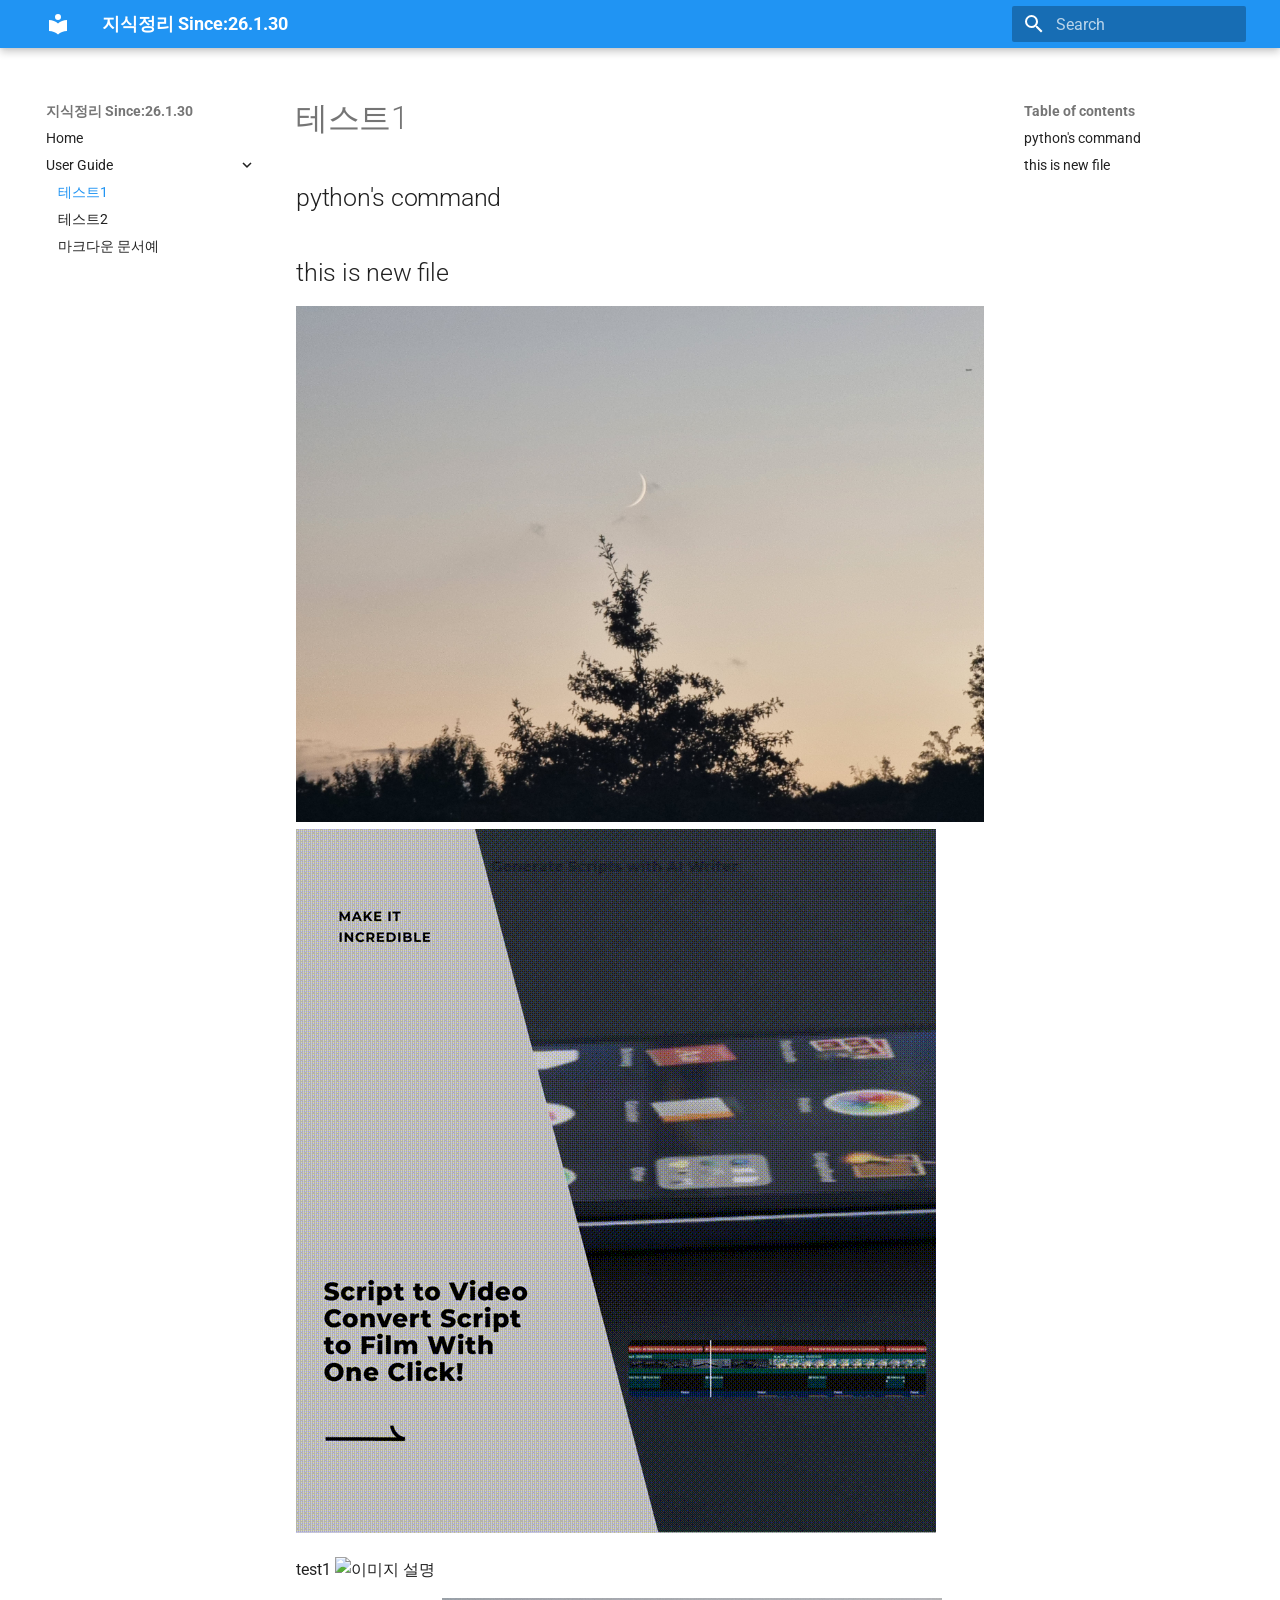
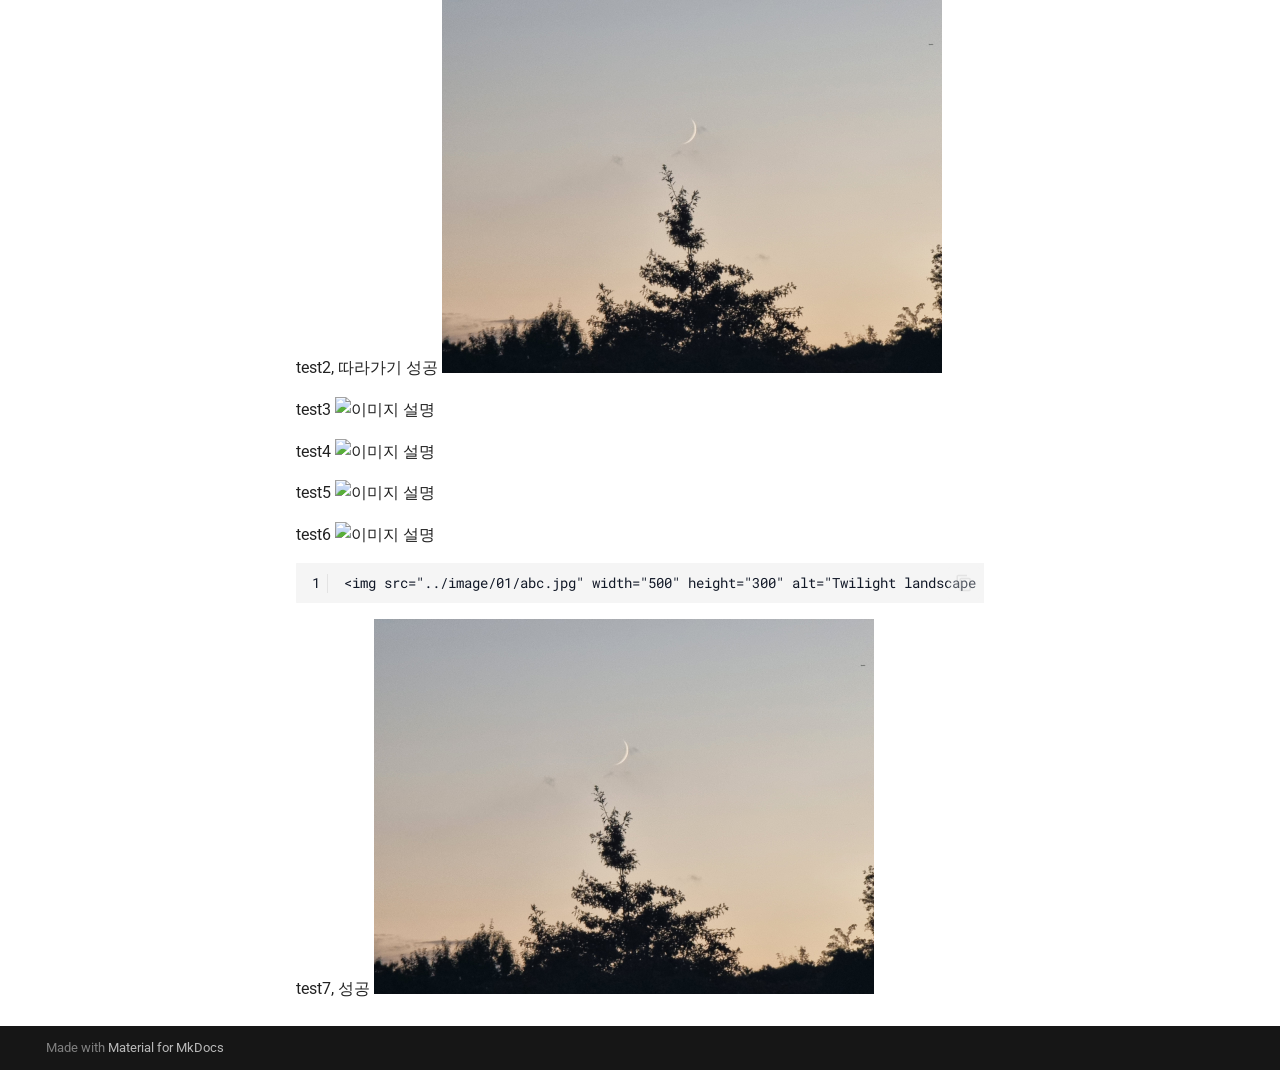
==== commit 9bfd9359: "Deployed f691245 with MkDocs version: 1.6.1" ====
--- a/01_PyCom/index.html
+++ b/01_PyCom/index.html
@@ -23,11 +23,14 @@
     
     
       
-        <title>사용 방법 - IT Manual, Since:26.1.30</title>
+        <title>테스트1 - 지식정리 Since:26.1.30</title>
       
     
     
       <link rel="stylesheet" href="../assets/stylesheets/main.484c7ddc.min.css">
+      
+        
+        <link rel="stylesheet" href="../assets/stylesheets/palette.ab4e12ef.min.css">
       
       
 
@@ -46,6 +49,8 @@
       
     
     
+      <link rel="stylesheet" href="../stylesheets/extra.css">
+    
     <script>__md_scope=new URL("..",location),__md_hash=e=>[...e].reduce(((e,_)=>(e<<5)-e+_.charCodeAt(0)),0),__md_get=(e,_=localStorage,t=__md_scope)=>JSON.parse(_.getItem(t.pathname+"."+e)),__md_set=(e,_,t=localStorage,a=__md_scope)=>{try{t.setItem(a.pathname+"."+e,JSON.stringify(_))}catch(e){}}</script>
     
       
@@ -55,7 +60,14 @@
   </head>
   
   
-    <body dir="ltr">
+    
+    
+      
+    
+    
+    
+    
+    <body dir="ltr" data-md-color-scheme="default" data-md-color-primary="blue" data-md-color-accent="blue">
   
     
     <input class="md-toggle" data-md-toggle="drawer" type="checkbox" id="__drawer" autocomplete="off">
@@ -80,7 +92,7 @@
 
 <header class="md-header md-header--shadow" data-md-component="header">
   <nav class="md-header__inner md-grid" aria-label="Header">
-    <a href=".." title="IT Manual, Since:26.1.30" class="md-header__button md-logo" aria-label="IT Manual, Since:26.1.30" data-md-component="logo">
+    <a href=".." title="지식정리 Since:26.1.30" class="md-header__button md-logo" aria-label="지식정리 Since:26.1.30" data-md-component="logo">
       
   
   <svg xmlns="http://www.w3.org/2000/svg" viewBox="0 0 24 24"><path d="M12 8a3 3 0 0 0 3-3 3 3 0 0 0-3-3 3 3 0 0 0-3 3 3 3 0 0 0 3 3m0 3.54C9.64 9.35 6.5 8 3 8v11c3.5 0 6.64 1.35 9 3.54 2.36-2.19 5.5-3.54 9-3.54V8c-3.5 0-6.64 1.35-9 3.54"/></svg>
@@ -94,18 +106,40 @@
       <div class="md-header__ellipsis">
         <div class="md-header__topic">
           <span class="md-ellipsis">
-            IT Manual, Since:26.1.30
+            지식정리 Since:26.1.30
           </span>
         </div>
         <div class="md-header__topic" data-md-component="header-topic">
           <span class="md-ellipsis">
             
-              사용 방법
+              테스트1
             
           </span>
         </div>
       </div>
     </div>
+    
+      
+        <form class="md-header__option" data-md-component="palette">
+  
+    
+    
+    
+    <input class="md-option" data-md-color-media="" data-md-color-scheme="default" data-md-color-primary="blue" data-md-color-accent="blue"  aria-hidden="true"  type="radio" name="__palette" id="__palette_0">
+    
+  
+    
+    
+    
+    <input class="md-option" data-md-color-media="" data-md-color-scheme="slate" data-md-color-primary="blue" data-md-color-accent="blue"  aria-label="Switch to light mode"  type="radio" name="__palette" id="__palette_1">
+    
+      <label class="md-header__button md-icon" title="Switch to light mode" for="__palette_0" hidden>
+        <svg xmlns="http://www.w3.org/2000/svg" viewBox="0 0 24 24"><path d="M12 18c-.89 0-1.74-.2-2.5-.55C11.56 16.5 13 14.42 13 12s-1.44-4.5-3.5-5.45C10.26 6.2 11.11 6 12 6a6 6 0 0 1 6 6 6 6 0 0 1-6 6m8-9.31V4h-4.69L12 .69 8.69 4H4v4.69L.69 12 4 15.31V20h4.69L12 23.31 15.31 20H20v-4.69L23.31 12z"/></svg>
+      </label>
+    
+  
+</form>
+      
     
     
       <script>var palette=__md_get("__palette");if(palette&&palette.color){if("(prefers-color-scheme)"===palette.color.media){var media=matchMedia("(prefers-color-scheme: light)"),input=document.querySelector(media.matches?"[data-md-color-media='(prefers-color-scheme: light)']":"[data-md-color-media='(prefers-color-scheme: dark)']");palette.color.media=input.getAttribute("data-md-color-media"),palette.color.scheme=input.getAttribute("data-md-color-scheme"),palette.color.primary=input.getAttribute("data-md-color-primary"),palette.color.accent=input.getAttribute("data-md-color-accent")}for(var[key,value]of Object.entries(palette.color))document.body.setAttribute("data-md-color-"+key,value)}</script>
@@ -178,13 +212,13 @@
 
 <nav class="md-nav md-nav--primary" aria-label="Navigation" data-md-level="0">
   <label class="md-nav__title" for="__drawer">
-    <a href=".." title="IT Manual, Since:26.1.30" class="md-nav__button md-logo" aria-label="IT Manual, Since:26.1.30" data-md-component="logo">
+    <a href=".." title="지식정리 Since:26.1.30" class="md-nav__button md-logo" aria-label="지식정리 Since:26.1.30" data-md-component="logo">
       
   
   <svg xmlns="http://www.w3.org/2000/svg" viewBox="0 0 24 24"><path d="M12 8a3 3 0 0 0 3-3 3 3 0 0 0-3-3 3 3 0 0 0-3 3 3 3 0 0 0 3 3m0 3.54C9.64 9.35 6.5 8 3 8v11c3.5 0 6.64 1.35 9 3.54 2.36-2.19 5.5-3.54 9-3.54V8c-3.5 0-6.64 1.35-9 3.54"/></svg>
 
     </a>
-    IT Manual, Since:26.1.30
+    지식정리 Since:26.1.30
   </label>
   
   <ul class="md-nav__list" data-md-scrollfix>
@@ -286,7 +320,7 @@
   <span class="md-ellipsis">
     
   
-    사용 방법
+    테스트1
   
 
     
@@ -304,7 +338,7 @@
   <span class="md-ellipsis">
     
   
-    사용 방법
+    테스트1
   
 
     
@@ -372,7 +406,7 @@
   <span class="md-ellipsis">
     
   
-    안내문서 메인
+    테스트2
   
 
     
@@ -393,14 +427,14 @@
   
   
     <li class="md-nav__item">
-      <a href="../03_install/" class="md-nav__link">
+      <a href="../03_Markdown_guide/" class="md-nav__link">
         
   
   
   <span class="md-ellipsis">
     
   
-    설치 가이드
+    마크다운 문서예
   
 
     
@@ -484,7 +518,7 @@
 
 
 
-  <h1>사용 방법</h1>
+  <h1>테스트1</h1>
 
 <h2 id="pythons-command">python's command</h2>
 <h2 id="this-is-new-file">this is new file</h2>
@@ -502,8 +536,8 @@
 <img src="/DongGyuLee76/mkDoc/docs/image/01/abc.jpg" width="500" height="300" alt="이미지 설명"></p>
 <p>test6
 <img src="./DongGyuLee76/mkDoc/docs/image/01/abc.jpg" width="500" height="300" alt="이미지 설명"></p>
-<div class="highlight"><pre><span></span><code>&lt;img src=&quot;../image/01/abc.jpg&quot; width=&quot;500&quot; height=&quot;300&quot; alt=&quot;Twilight landscape with silhouetted trees against a pale sky, a crescent moon visible above, creating a serene and peaceful atmosphere&quot;&gt;
-</code></pre></div>
+<div class="highlight"><table class="highlighttable"><tr><td class="linenos"><div class="linenodiv"><pre><span></span><span class="normal"><a href="#__codelineno-0-1">1</a></span></pre></div></td><td class="code"><div><pre><span></span><code><a id="__codelineno-0-1" name="__codelineno-0-1"></a>&lt;img src=&quot;../image/01/abc.jpg&quot; width=&quot;500&quot; height=&quot;300&quot; alt=&quot;Twilight landscape with silhouetted trees against a pale sky, a crescent moon visible above, creating a serene and peaceful atmosphere&quot;&gt;
+</code></pre></div></td></tr></table></div>
 <p>test7, 성공
 <img src="../image/01/abc.jpg" width="500" height="300" alt="이미지 설명"></p>
 
@@ -555,7 +589,7 @@
     
       
       
-      <script id="__config" type="application/json">{"annotate": null, "base": "..", "features": [], "search": "../assets/javascripts/workers/search.2c215733.min.js", "tags": null, "translations": {"clipboard.copied": "Copied to clipboard", "clipboard.copy": "Copy to clipboard", "search.result.more.one": "1 more on this page", "search.result.more.other": "# more on this page", "search.result.none": "No matching documents", "search.result.one": "1 matching document", "search.result.other": "# matching documents", "search.result.placeholder": "Type to start searching", "search.result.term.missing": "Missing", "select.version": "Select version"}, "version": null}</script>
+      <script id="__config" type="application/json">{"annotate": null, "base": "..", "features": ["content.code.copy"], "search": "../assets/javascripts/workers/search.2c215733.min.js", "tags": null, "translations": {"clipboard.copied": "Copied to clipboard", "clipboard.copy": "Copy to clipboard", "search.result.more.one": "1 more on this page", "search.result.more.other": "# more on this page", "search.result.none": "No matching documents", "search.result.one": "1 matching document", "search.result.other": "# matching documents", "search.result.placeholder": "Type to start searching", "search.result.term.missing": "Missing", "select.version": "Select version"}, "version": null}</script>
     
     
       <script src="../assets/javascripts/bundle.79ae519e.min.js"></script>
--- a/assets/stylesheets/palette.ab4e12ef.min.css
+++ b/assets/stylesheets/palette.ab4e12ef.min.css
@@ -0,0 +1 @@
+@media screen{[data-md-color-scheme=slate]{--md-default-fg-color:hsla(var(--md-hue),15%,90%,0.82);--md-default-fg-color--light:hsla(var(--md-hue),15%,90%,0.56);--md-default-fg-color--lighter:hsla(var(--md-hue),15%,90%,0.32);--md-default-fg-color--lightest:hsla(var(--md-hue),15%,90%,0.12);--md-default-bg-color:hsla(var(--md-hue),15%,14%,1);--md-default-bg-color--light:hsla(var(--md-hue),15%,14%,0.54);--md-default-bg-color--lighter:hsla(var(--md-hue),15%,14%,0.26);--md-default-bg-color--lightest:hsla(var(--md-hue),15%,14%,0.07);--md-code-fg-color:hsla(var(--md-hue),18%,86%,0.82);--md-code-bg-color:hsla(var(--md-hue),15%,18%,1);--md-code-bg-color--light:hsla(var(--md-hue),15%,18%,0.9);--md-code-bg-color--lighter:hsla(var(--md-hue),15%,18%,0.54);--md-code-hl-color:#2977ff;--md-code-hl-color--light:#2977ff1a;--md-code-hl-number-color:#e6695b;--md-code-hl-special-color:#f06090;--md-code-hl-function-color:#c973d9;--md-code-hl-constant-color:#9383e2;--md-code-hl-keyword-color:#6791e0;--md-code-hl-string-color:#2fb170;--md-code-hl-name-color:var(--md-code-fg-color);--md-code-hl-operator-color:var(--md-default-fg-color--light);--md-code-hl-punctuation-color:var(--md-default-fg-color--light);--md-code-hl-comment-color:var(--md-default-fg-color--light);--md-code-hl-generic-color:var(--md-default-fg-color--light);--md-code-hl-variable-color:var(--md-default-fg-color--light);--md-typeset-color:var(--md-default-fg-color);--md-typeset-a-color:var(--md-primary-fg-color);--md-typeset-kbd-color:hsla(var(--md-hue),15%,90%,0.12);--md-typeset-kbd-accent-color:hsla(var(--md-hue),15%,90%,0.2);--md-typeset-kbd-border-color:hsla(var(--md-hue),15%,14%,1);--md-typeset-mark-color:#4287ff4d;--md-typeset-table-color:hsla(var(--md-hue),15%,95%,0.12);--md-typeset-table-color--light:hsla(var(--md-hue),15%,95%,0.035);--md-admonition-fg-color:var(--md-default-fg-color);--md-admonition-bg-color:var(--md-default-bg-color);--md-footer-bg-color:hsla(var(--md-hue),15%,10%,0.87);--md-footer-bg-color--dark:hsla(var(--md-hue),15%,8%,1);--md-shadow-z1:0 0.2rem 0.5rem #0000000d,0 0 0.05rem #0000001a;--md-shadow-z2:0 0.2rem 0.5rem #00000040,0 0 0.05rem #00000040;--md-shadow-z3:0 0.2rem 0.5rem #0006,0 0 0.05rem #00000059;color-scheme:dark}[data-md-color-scheme=slate] img[src$="#gh-light-mode-only"],[data-md-color-scheme=slate] img[src$="#only-light"]{display:none}[data-md-color-scheme=slate][data-md-color-primary=pink]{--md-typeset-a-color:#ed5487}[data-md-color-scheme=slate][data-md-color-primary=purple]{--md-typeset-a-color:#c46fd3}[data-md-color-scheme=slate][data-md-color-primary=deep-purple]{--md-typeset-a-color:#a47bea}[data-md-color-scheme=slate][data-md-color-primary=indigo]{--md-typeset-a-color:#5488e8}[data-md-color-scheme=slate][data-md-color-primary=teal]{--md-typeset-a-color:#00ccb8}[data-md-color-scheme=slate][data-md-color-primary=green]{--md-typeset-a-color:#71c174}[data-md-color-scheme=slate][data-md-color-primary=deep-orange]{--md-typeset-a-color:#ff764d}[data-md-color-scheme=slate][data-md-color-primary=brown]{--md-typeset-a-color:#c1775c}[data-md-color-scheme=slate][data-md-color-primary=black],[data-md-color-scheme=slate][data-md-color-primary=blue-grey],[data-md-color-scheme=slate][data-md-color-primary=grey],[data-md-color-scheme=slate][data-md-color-primary=white]{--md-typeset-a-color:#5e8bde}[data-md-color-switching] *,[data-md-color-switching] :after,[data-md-color-switching] :before{transition-duration:0ms!important}}[data-md-color-accent=red]{--md-accent-fg-color:#ff1947;--md-accent-fg-color--transparent:#ff19471a;--md-accent-bg-color:#fff;--md-accent-bg-color--light:#ffffffb3}[data-md-color-accent=pink]{--md-accent-fg-color:#f50056;--md-accent-fg-color--transparent:#f500561a;--md-accent-bg-color:#fff;--md-accent-bg-color--light:#ffffffb3}[data-md-color-accent=purple]{--md-accent-fg-color:#df41fb;--md-accent-fg-color--transparent:#df41fb1a;--md-accent-bg-color:#fff;--md-accent-bg-color--light:#ffffffb3}[data-md-color-accent=deep-purple]{--md-accent-fg-color:#7c4dff;--md-accent-fg-color--transparent:#7c4dff1a;--md-accent-bg-color:#fff;--md-accent-bg-color--light:#ffffffb3}[data-md-color-accent=indigo]{--md-accent-fg-color:#526cfe;--md-accent-fg-color--transparent:#526cfe1a;--md-accent-bg-color:#fff;--md-accent-bg-color--light:#ffffffb3}[data-md-color-accent=blue]{--md-accent-fg-color:#4287ff;--md-accent-fg-color--transparent:#4287ff1a;--md-accent-bg-color:#fff;--md-accent-bg-color--light:#ffffffb3}[data-md-color-accent=light-blue]{--md-accent-fg-color:#0091eb;--md-accent-fg-color--transparent:#0091eb1a;--md-accent-bg-color:#fff;--md-accent-bg-color--light:#ffffffb3}[data-md-color-accent=cyan]{--md-accent-fg-color:#00bad6;--md-accent-fg-color--transparent:#00bad61a;--md-accent-bg-color:#fff;--md-accent-bg-color--light:#ffffffb3}[data-md-color-accent=teal]{--md-accent-fg-color:#00bda4;--md-accent-fg-color--transparent:#00bda41a;--md-accent-bg-color:#fff;--md-accent-bg-color--light:#ffffffb3}[data-md-color-accent=green]{--md-accent-fg-color:#00c753;--md-accent-fg-color--transparent:#00c7531a;--md-accent-bg-color:#fff;--md-accent-bg-color--light:#ffffffb3}[data-md-color-accent=light-green]{--md-accent-fg-color:#63de17;--md-accent-fg-color--transparent:#63de171a;--md-accent-bg-color:#fff;--md-accent-bg-color--light:#ffffffb3}[data-md-color-accent=lime]{--md-accent-fg-color:#b0eb00;--md-accent-fg-color--transparent:#b0eb001a;--md-accent-bg-color:#000000de;--md-accent-bg-color--light:#0000008a}[data-md-color-accent=yellow]{--md-accent-fg-color:#ffd500;--md-accent-fg-color--transparent:#ffd5001a;--md-accent-bg-color:#000000de;--md-accent-bg-color--light:#0000008a}[data-md-color-accent=amber]{--md-accent-fg-color:#fa0;--md-accent-fg-color--transparent:#ffaa001a;--md-accent-bg-color:#000000de;--md-accent-bg-color--light:#0000008a}[data-md-color-accent=orange]{--md-accent-fg-color:#ff9100;--md-accent-fg-color--transparent:#ff91001a;--md-accent-bg-color:#000000de;--md-accent-bg-color--light:#0000008a}[data-md-color-accent=deep-orange]{--md-accent-fg-color:#ff6e42;--md-accent-fg-color--transparent:#ff6e421a;--md-accent-bg-color:#fff;--md-accent-bg-color--light:#ffffffb3}[data-md-color-primary=red]{--md-primary-fg-color:#ef5552;--md-primary-fg-color--light:#e57171;--md-primary-fg-color--dark:#e53734;--md-primary-bg-color:#fff;--md-primary-bg-color--light:#ffffffb3}[data-md-color-primary=pink]{--md-primary-fg-color:#e92063;--md-primary-fg-color--light:#ec417a;--md-primary-fg-color--dark:#c3185d;--md-primary-bg-color:#fff;--md-primary-bg-color--light:#ffffffb3}[data-md-color-primary=purple]{--md-primary-fg-color:#ab47bd;--md-primary-fg-color--light:#bb69c9;--md-primary-fg-color--dark:#8c24a8;--md-primary-bg-color:#fff;--md-primary-bg-color--light:#ffffffb3}[data-md-color-primary=deep-purple]{--md-primary-fg-color:#7e56c2;--md-primary-fg-color--light:#9574cd;--md-primary-fg-color--dark:#673ab6;--md-primary-bg-color:#fff;--md-primary-bg-color--light:#ffffffb3}[data-md-color-primary=indigo]{--md-primary-fg-color:#4051b5;--md-primary-fg-color--light:#5d6cc0;--md-primary-fg-color--dark:#303fa1;--md-primary-bg-color:#fff;--md-primary-bg-color--light:#ffffffb3}[data-md-color-primary=blue]{--md-primary-fg-color:#2094f3;--md-primary-fg-color--light:#42a5f5;--md-primary-fg-color--dark:#1975d2;--md-primary-bg-color:#fff;--md-primary-bg-color--light:#ffffffb3}[data-md-color-primary=light-blue]{--md-primary-fg-color:#02a6f2;--md-primary-fg-color--light:#28b5f6;--md-primary-fg-color--dark:#0287cf;--md-primary-bg-color:#fff;--md-primary-bg-color--light:#ffffffb3}[data-md-color-primary=cyan]{--md-primary-fg-color:#00bdd6;--md-primary-fg-color--light:#25c5da;--md-primary-fg-color--dark:#0097a8;--md-primary-bg-color:#fff;--md-primary-bg-color--light:#ffffffb3}[data-md-color-primary=teal]{--md-primary-fg-color:#009485;--md-primary-fg-color--light:#26a699;--md-primary-fg-color--dark:#007a6c;--md-primary-bg-color:#fff;--md-primary-bg-color--light:#ffffffb3}[data-md-color-primary=green]{--md-primary-fg-color:#4cae4f;--md-primary-fg-color--light:#68bb6c;--md-primary-fg-color--dark:#398e3d;--md-primary-bg-color:#fff;--md-primary-bg-color--light:#ffffffb3}[data-md-color-primary=light-green]{--md-primary-fg-color:#8bc34b;--md-primary-fg-color--light:#9ccc66;--md-primary-fg-color--dark:#689f38;--md-primary-bg-color:#fff;--md-primary-bg-color--light:#ffffffb3}[data-md-color-primary=lime]{--md-primary-fg-color:#cbdc38;--md-primary-fg-color--light:#d3e156;--md-primary-fg-color--dark:#b0b52c;--md-primary-bg-color:#000000de;--md-primary-bg-color--light:#0000008a}[data-md-color-primary=yellow]{--md-primary-fg-color:#ffec3d;--md-primary-fg-color--light:#ffee57;--md-primary-fg-color--dark:#fbc02d;--md-primary-bg-color:#000000de;--md-primary-bg-color--light:#0000008a}[data-md-color-primary=amber]{--md-primary-fg-color:#ffc105;--md-primary-fg-color--light:#ffc929;--md-primary-fg-color--dark:#ffa200;--md-primary-bg-color:#000000de;--md-primary-bg-color--light:#0000008a}[data-md-color-primary=orange]{--md-primary-fg-color:#ffa724;--md-primary-fg-color--light:#ffa724;--md-primary-fg-color--dark:#fa8900;--md-primary-bg-color:#000000de;--md-primary-bg-color--light:#0000008a}[data-md-color-primary=deep-orange]{--md-primary-fg-color:#ff6e42;--md-primary-fg-color--light:#ff8a66;--md-primary-fg-color--dark:#f4511f;--md-primary-bg-color:#fff;--md-primary-bg-color--light:#ffffffb3}[data-md-color-primary=brown]{--md-primary-fg-color:#795649;--md-primary-fg-color--light:#8d6e62;--md-primary-fg-color--dark:#5d4037;--md-primary-bg-color:#fff;--md-primary-bg-color--light:#ffffffb3}[data-md-color-primary=grey]{--md-primary-fg-color:#757575;--md-primary-fg-color--light:#9e9e9e;--md-primary-fg-color--dark:#616161;--md-primary-bg-color:#fff;--md-primary-bg-color--light:#ffffffb3;--md-typeset-a-color:#4051b5}[data-md-color-primary=blue-grey]{--md-primary-fg-color:#546d78;--md-primary-fg-color--light:#607c8a;--md-primary-fg-color--dark:#455a63;--md-primary-bg-color:#fff;--md-primary-bg-color--light:#ffffffb3;--md-typeset-a-color:#4051b5}[data-md-color-primary=light-green]:not([data-md-color-scheme=slate]){--md-typeset-a-color:#72ad2e}[data-md-color-primary=lime]:not([data-md-color-scheme=slate]){--md-typeset-a-color:#8b990a}[data-md-color-primary=yellow]:not([data-md-color-scheme=slate]){--md-typeset-a-color:#b8a500}[data-md-color-primary=amber]:not([data-md-color-scheme=slate]){--md-typeset-a-color:#d19d00}[data-md-color-primary=orange]:not([data-md-color-scheme=slate]){--md-typeset-a-color:#e68a00}[data-md-color-primary=white]{--md-primary-fg-color:hsla(var(--md-hue),0%,100%,1);--md-primary-fg-color--light:hsla(var(--md-hue),0%,100%,0.7);--md-primary-fg-color--dark:hsla(var(--md-hue),0%,0%,0.07);--md-primary-bg-color:hsla(var(--md-hue),0%,0%,0.87);--md-primary-bg-color--light:hsla(var(--md-hue),0%,0%,0.54);--md-typeset-a-color:#4051b5}[data-md-color-primary=white] .md-button{color:var(--md-typeset-a-color)}[data-md-color-primary=white] .md-button--primary{background-color:var(--md-typeset-a-color);border-color:var(--md-typeset-a-color);color:hsla(var(--md-hue),0%,100%,1)}@media screen and (min-width:60em){[data-md-color-primary=white] .md-search__form{background-color:hsla(var(--md-hue),0%,0%,.07)}[data-md-color-primary=white] .md-search__form:hover{background-color:hsla(var(--md-hue),0%,0%,.32)}[data-md-color-primary=white] .md-search__input+.md-search__icon{color:hsla(var(--md-hue),0%,0%,.87)}}@media screen and (min-width:76.25em){[data-md-color-primary=white] .md-tabs{border-bottom:.05rem solid #00000012}}[data-md-color-primary=black]{--md-primary-fg-color:hsla(var(--md-hue),15%,9%,1);--md-primary-fg-color--light:hsla(var(--md-hue),15%,9%,0.54);--md-primary-fg-color--dark:hsla(var(--md-hue),15%,9%,1);--md-primary-bg-color:hsla(var(--md-hue),15%,100%,1);--md-primary-bg-color--light:hsla(var(--md-hue),15%,100%,0.7);--md-typeset-a-color:#4051b5}[data-md-color-primary=black] .md-button{color:var(--md-typeset-a-color)}[data-md-color-primary=black] .md-button--primary{background-color:var(--md-typeset-a-color);border-color:var(--md-typeset-a-color);color:hsla(var(--md-hue),0%,100%,1)}[data-md-color-primary=black] .md-header{background-color:hsla(var(--md-hue),15%,9%,1)}@media screen and (max-width:59.984375em){[data-md-color-primary=black] .md-nav__source{background-color:hsla(var(--md-hue),15%,11%,.87)}}@media screen and (max-width:76.234375em){html [data-md-color-primary=black] .md-nav--primary .md-nav__title[for=__drawer]{background-color:hsla(var(--md-hue),15%,9%,1)}}@media screen and (min-width:76.25em){[data-md-color-primary=black] .md-tabs{background-color:hsla(var(--md-hue),15%,9%,1)}}
--- a/stylesheets/extra.css
+++ b/stylesheets/extra.css
@@ -0,0 +1,13 @@
+/* Material 테마 코드블럭(라이트/다크 공통) 배경/글자색 약간 조정 */
+
+/* 코드 블럭 영역 전체 */
+.md-typeset .highlight {
+  background-color: #f5f5f5 !important;  /* 박스 배경색 */
+}
+
+/* 실제 코드(pre, code)에 적용 */
+.md-typeset .highlight pre,
+.md-typeset .highlight code {
+  background-color: transparent !important; /* 중복 배경 제거 */
+  color: #111827 !important;               /* 기본 글자색 */
+}
